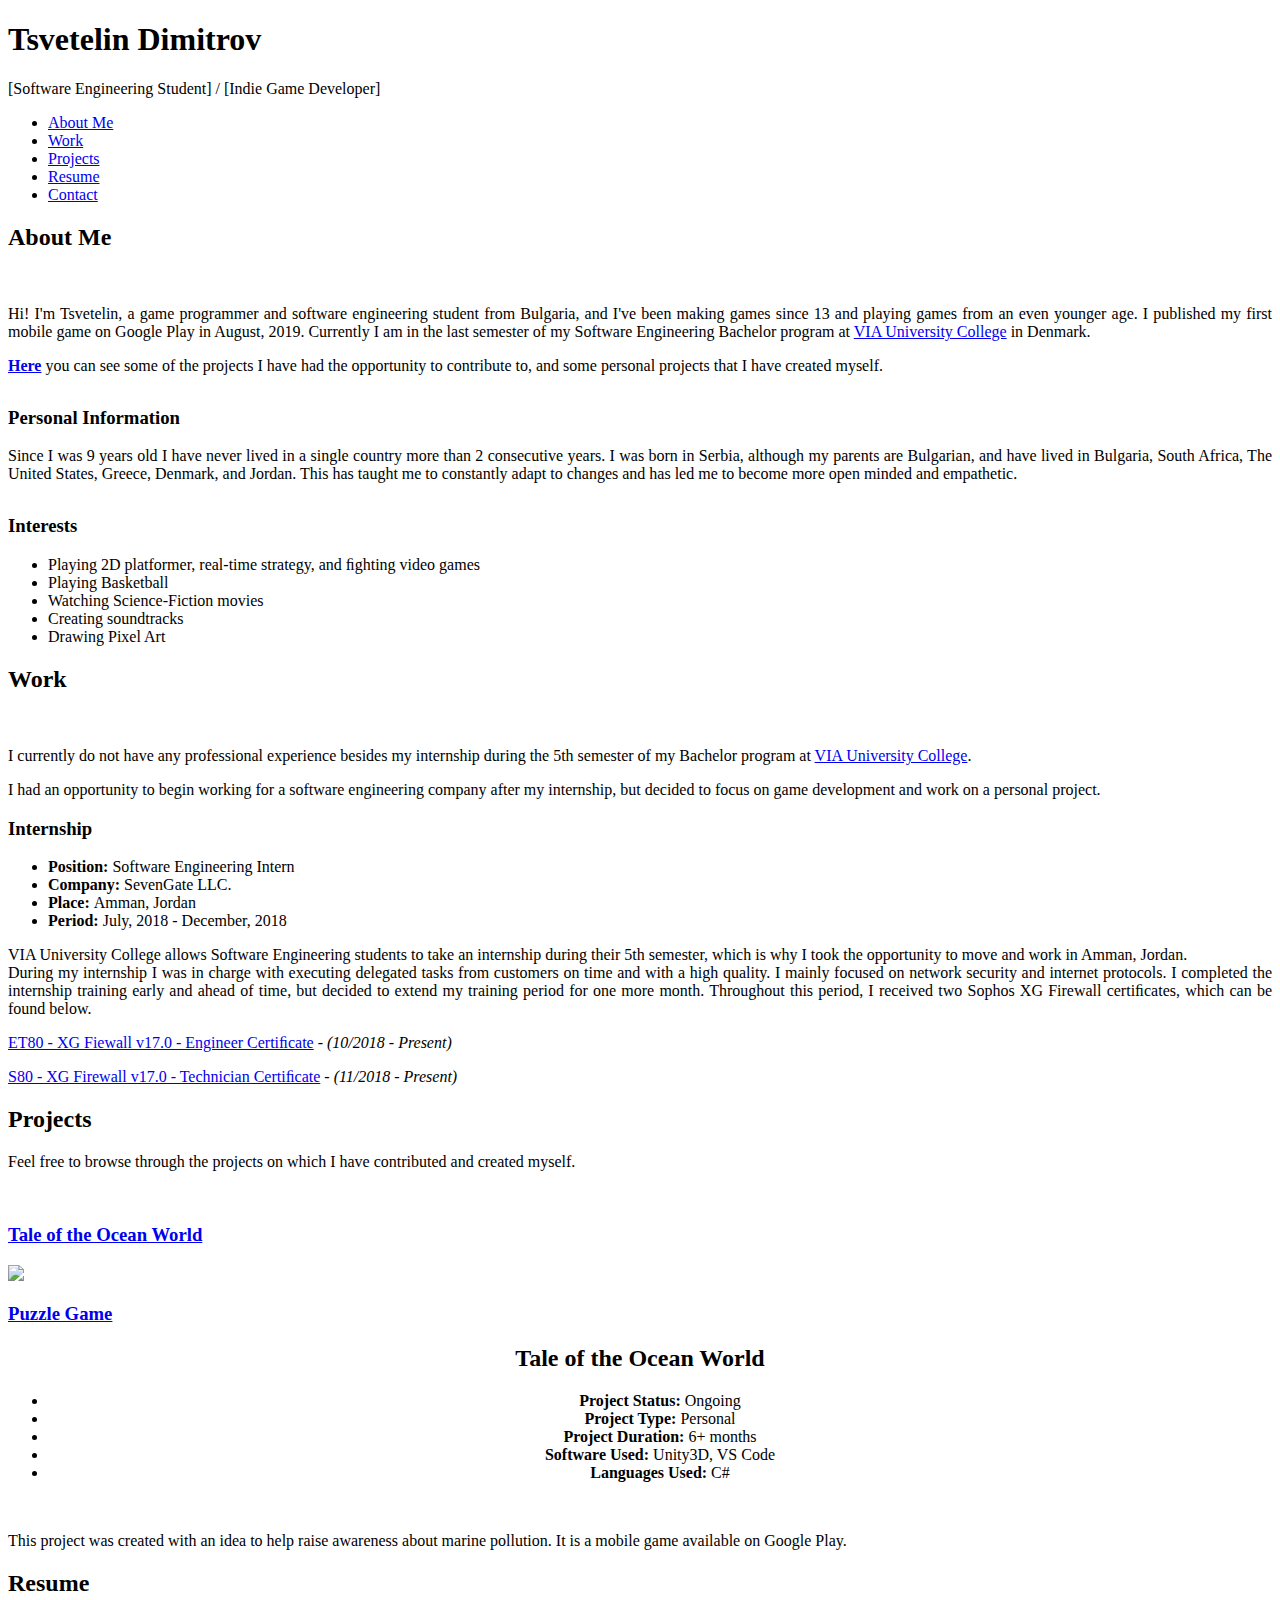
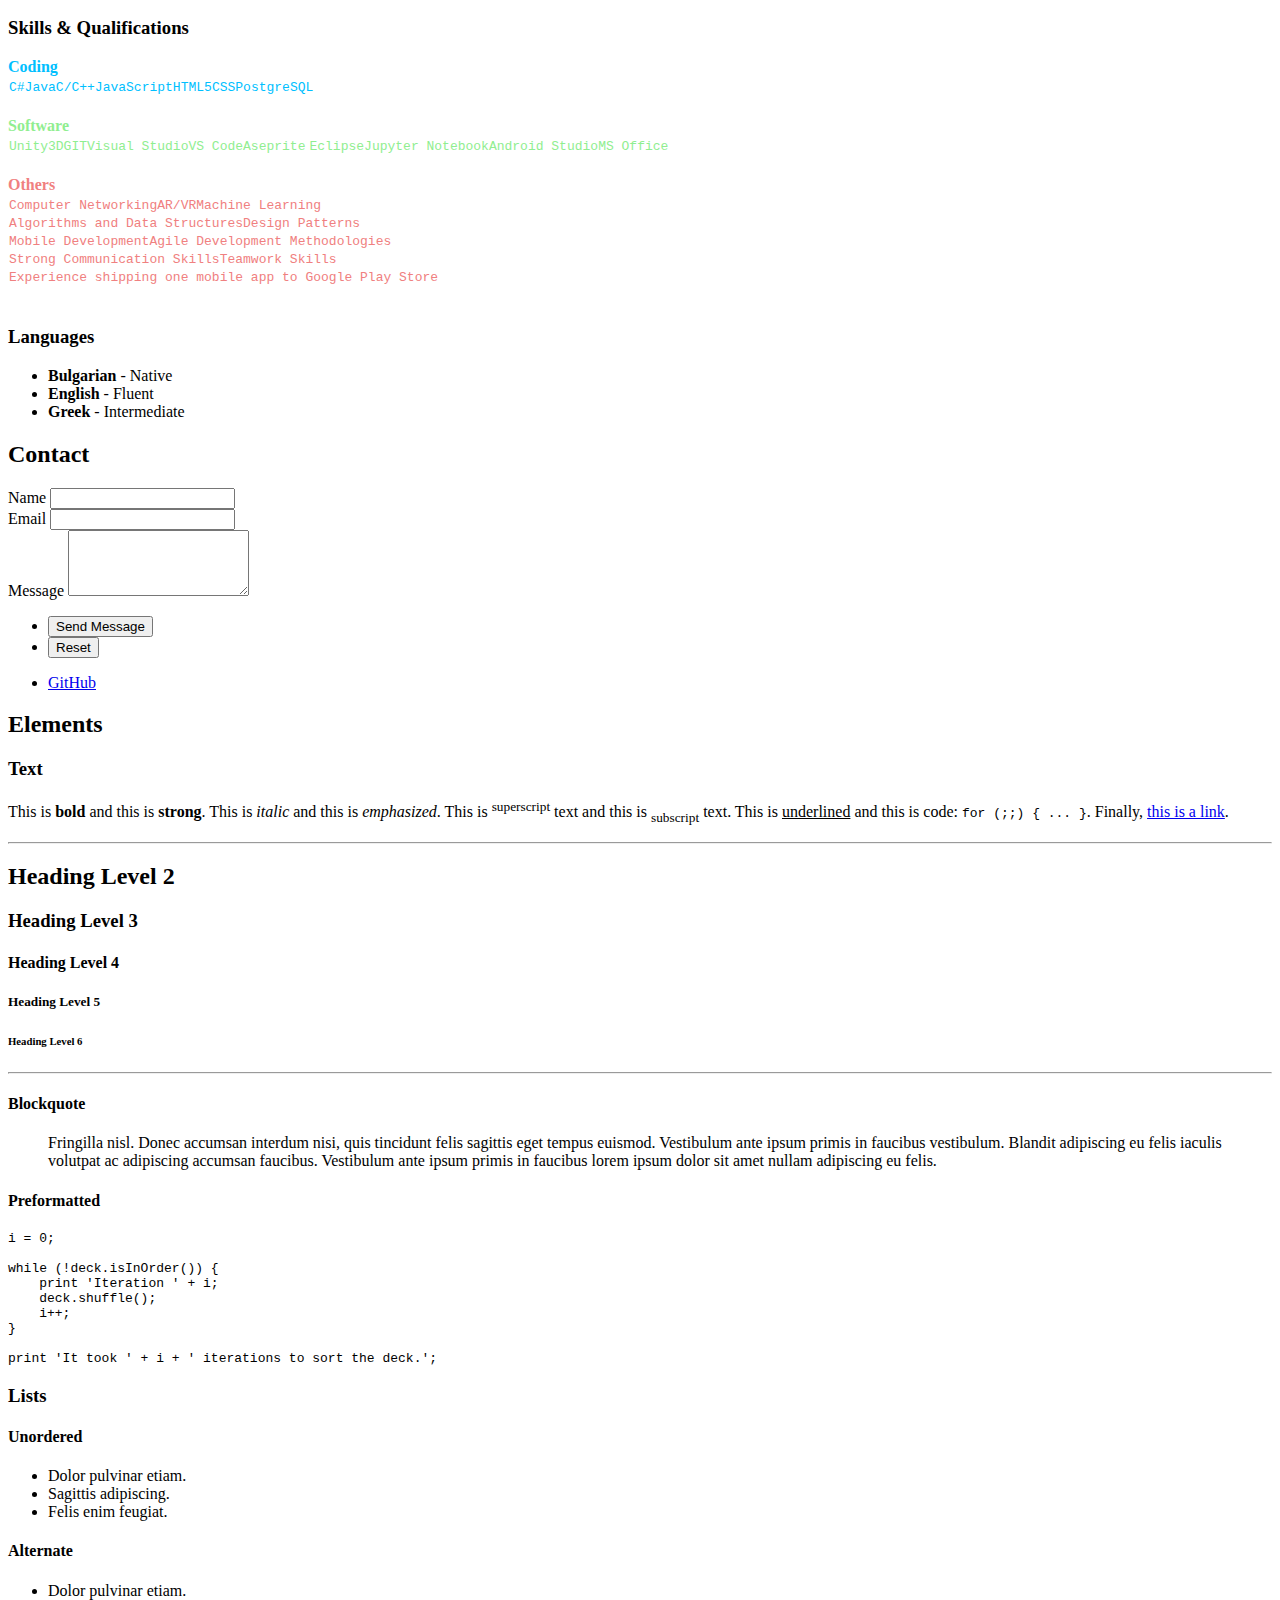
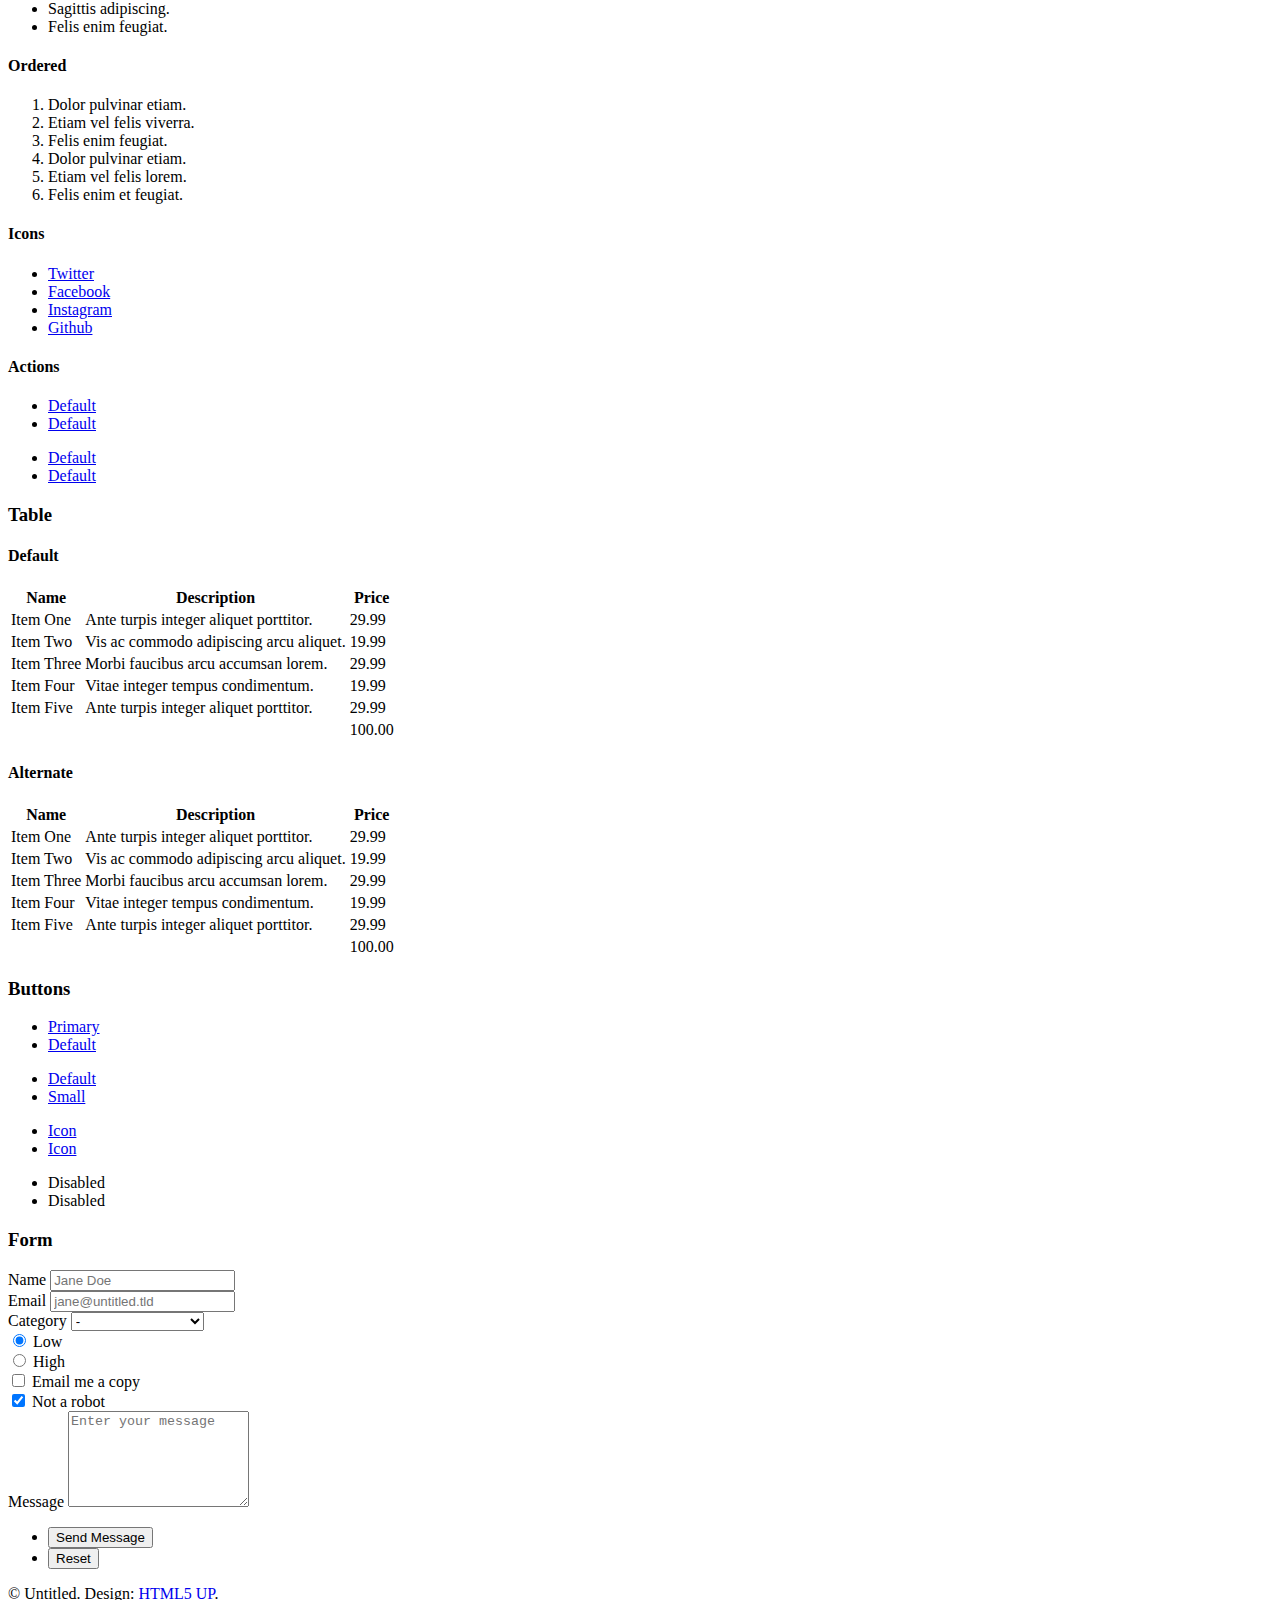
==== index.html @ 358969e4 "Update index.html" ====
<!DOCTYPE HTML>
<!--
	Dimension by HTML5 UP
	html5up.net | @ajlkn
	Free for personal and commercial use under the CCA 3.0 license (html5up.net/license)
-->
<html>
	<head>
		<title>Tsvetelin Dimitrov</title>
		<meta charset="utf-8" />
		<meta name="viewport" content="width=device-width, initial-scale=1, user-scalable=no" />
		<link rel="stylesheet" href="assets/css/main.css" />
		<noscript><link rel="stylesheet" href="assets/css/noscript.css" /></noscript>
	</head>
	<body class="is-preload">

		<!-- Wrapper -->
			<div id="wrapper">

				<!-- Header -->
					<header id="header">
						<div class="">
							<span class="fas fa-dungeon fa-5x"></span>
						</div>
						<div class="content">
							<div class="inner">
								<h1>Tsvetelin Dimitrov</h1>
								<p>[Software Engineering Student] / [Indie Game Developer]</p>
							</div>
						</div>
						<nav>
							<ul>
								<li><a href="#intro">About Me</a></li>
								<li><a href="#work">Work</a></li>
								<li><a href="#projects">Projects</a></li>
								<li><a href="#resume">Resume</a></li>
								<li><a href="#contact">Contact</a></li>
								<!--<li><a href="#elements">Elements</a></li>-->
							</ul>
						</nav>
					</header>

				<!-- Main -->
					<div id="main">

						<!-- Intro -->
							<article id="intro">
								<h2 class="major">About Me</h2>
								<span class="image main"><img src="images/pic01.jpg" alt="" /></span>
								<p style="text-align: justify; margin-bottom:1em">Hi! I'm Tsvetelin, a game programmer and software engineering student from Bulgaria, and I've been making games since 13 and playing games from an even younger age. I published my first mobile game on Google Play in August, 2019. Currently I am in the last semester of my Software Engineering Bachelor program at <a href="https://en.via.dk/">VIA University College</a> in Denmark.</p>
								<p style="text-align: justify; margin-bottom:2em"><a href="#projects"><strong>Here</strong></a> you can see some of the projects I have had the opportunity to contribute to, and some personal projects that I have created myself.</p>
								<h3 class="major" style="margin-bottom: 1em">Personal Information</h3>
								<p style="text-align: justify; margin-bottom:2em">Since I was 9 years old I have never lived in a single country more than 2 consecutive years. I was born in Serbia, although my parents are Bulgarian, and have lived in Bulgaria, South Africa, The United States, Greece, Denmark, and Jordan. This has taught me to constantly adapt to changes and has led me to become more open minded and empathetic.</p>
								<h3 class="major" style="margin-bottom: 1em">Interests</h3>
								<ul>
									<li>Playing 2D platformer, real-time strategy, and ﬁghting video games</li>
									<li>Playing Basketball</li>
									<li>Watching Science-Fiction movies</li>
									<li>Creating soundtracks</li>
									<li>Drawing Pixel Art</li>
								</ul>

							</article>

						<!-- Work -->
							<article id="work">
								<h2 class="major">Work</h2>
								<span class="image main"><img src="images/pic02.jpg" alt="" /></span>
								<p style="text-align: justify">I currently do not have any professional experience besides my internship during the 5th semester of my Bachelor program at <a href="https://en.via.dk/">VIA University College</a>.</p>
								<p style="text-align: justify">I had an opportunity to begin working for a software engineering company after my internship, but decided to focus on game development and work on a personal project.</p>
								<h3>Internship</h3>
								<ul class="alt">
									<li><strong>Position: </strong> Software Engineering Intern</li>
									<li><strong>Company: </strong> SevenGate LLC.</li>
									<li><strong>Place: </strong> Amman, Jordan</li>
									<li><strong>Period: </strong> July, 2018 - December, 2018</li>
								</ul>
								<p style = "text-align: justify"> VIA University College allows Software Engineering students to take an internship during their 5th semester, which is why I took the opportunity to move and work in Amman, Jordan.<br>During my internship I was in charge with executing delegated tasks from customers on time and with a high quality. I mainly focused on network security and internet protocols. I completed the internship training early and ahead of time, but decided to extend my training period for one more month. Throughout this period, I received two Sophos XG Firewall certiﬁcates, which can be found below.</p>
								<p style="text-align: justify"> <a href="https://v6.netexam.com/certs/11017/D59A890594E14B109F3D2A030FA57A1589889.pdf">ET80 - XG Fiewall v17.0 - Engineer Certiﬁcate</a><i> - (10/2018 - Present)</i></p>
								<p style="text-align: justify"> <a href="https://drive.google.com/file/d/1cvJuPb36cIR-VX3oDre6JncPQhT02GP6/view">S80 - XG Firewall v17.0 - Technician Certiﬁcate</a><i> - (11/2018 - Present)</i></p>
							</article>

						<!-- About -->
							<article id="projects">
								<h2 class="major">Projects</h2>
								<p style="text-align: justify">Feel free to browse through the projects on which I have contributed and created myself.</p>
								<span class="image main"><a href="#totow"><img src="images/totow01.png" alt="" /><h3>Tale of the Ocean World</h3></a></span>
								<span class="image main"><a href="#elements"><img src="images/pic03.jpg"/><h3>Puzzle Game</h3></a></span>
							</article>

						<!-- TOTOW -->
						<article id="totow">
							<center><h2 class="major">Tale of the Ocean World</h2></center>
							<ul class="alt">
								<center><li><strong>Project Status:</strong>  Ongoing</li></center>
								<center><li><strong>Project Type:</strong> Personal</li></center>
								<center><li><strong>Project Duration:</strong> 6+ months</li></center>
								<center><li><strong>Software Used:</strong> Unity3D, VS Code</li></center>
								<center><li><strong>Languages Used:</strong> C#</li></center>
							</ul>
							<span class="image main"><img src="images/totow01.png" alt="" /></span>
							<p style="text-align: justify">This project was created with an idea to help raise awareness about marine pollution. It is a mobile game available on Google Play.</p>
						</article>

						<!-- RESUME-->

						<article id="resume">
							<h2 class="major">Resume</h2>
							<h3 class="major">Skills & Qualifications</h3>
							<strong style="color: deepskyblue; padding-bottom: 1em">Coding</strong>
							<div style="border: solid 0.1em #ffffff; border-radius: 0.7em">
								<div style="padding-bottom: 0.2em; color:deepskyblue">
									<code>C#</code><code>Java</code><code>C/C++</code><code>JavaScript</code><code>HTML5</code><code>CSS</code><code>PostgreSQL</code>
								</div>
							</div> <br>

							<strong style="color:lightgreen; padding-bottom: 1em">Software</strong>
							<div style="border: solid 0.1em #ffffff; border-radius: 0.7em">
								<div style="padding-bottom: 0.2em; color:lightgreen">
									<code>Unity3D</code><code>GIT</code><code>Visual Studio</code><code>VS Code</code><code>Aseprite</code> <code>Eclipse</code><code>Jupyter Notebook</code><code>Android Studio</code><code>MS Office</code>
								</div>	
							</div> <br>

							<strong style="color:lightcoral; padding-bottom: 1em">Others</strong>
							<div style="border: solid 0.1em #ffffff; border-radius: 0.7em">
								<div style="padding-bottom: 0.2em; color:lightcoral">
									<code>Computer Networking</code><code>AR/VR</code><code>Machine Learning</code><br><code>Algorithms and Data Structures</code><code>Design Patterns</code><br><code>Mobile Development</code><code>Agile Development Methodologies</code><br><code>Strong Communication Skills</code><code>Teamwork Skills</code><br><code>Experience shipping one mobile app to Google Play Store</code>
								</div>	
							</div> <br>

							<h3 class="major" style="margin-bottom: 1em">Languages</h3>
							<ul>
								<li><strong>Bulgarian </strong> - Native</li>
								<li><strong>English </strong> - Fluent</li>
								<li><strong>Greek </strong> - Intermediate</li>
							</ul>
							
						</article>

						<!-- Contact -->
							<article id="contact">
								<h2 class="major">Contact</h2>
								<form method="post" action="mailto:tsvetelin.dim@gmail.com?subject=Portfolio">
									<div class="fields">
										<div class="field half">
											<label for="name">Name</label>
											<input type="text" name="name" id="name" />
										</div>
										<div class="field half">
											<label for="email">Email</label>
											<input type="text" name="email" id="email" />
										</div>
										<div class="field">
											<label for="message">Message</label>
											<textarea name="message" id="message" rows="4"></textarea>
										</div>
									</div>
									<ul class="actions">
										<li><input type="submit" value="Send Message" class="primary" /></li>
										<li><input type="reset" value="Reset" /></li>
									</ul>
								</form>
								<ul class="icons">
									<li><a href="https://github.com/Ceci-LD" class="icon brands fa-github"><span class="label">GitHub</span></a></li>
								</ul>
							</article>

						<!-- Elements -->
							<article id="elements">
								<h2 class="major">Elements</h2>

								<section>
									<h3 class="major">Text</h3>
									<p>This is <b>bold</b> and this is <strong>strong</strong>. This is <i>italic</i> and this is <em>emphasized</em>.
									This is <sup>superscript</sup> text and this is <sub>subscript</sub> text.
									This is <u>underlined</u> and this is code: <code>for (;;) { ... }</code>. Finally, <a href="#">this is a link</a>.</p>
									<hr />
									<h2>Heading Level 2</h2>
									<h3>Heading Level 3</h3>
									<h4>Heading Level 4</h4>
									<h5>Heading Level 5</h5>
									<h6>Heading Level 6</h6>
									<hr />
									<h4>Blockquote</h4>
									<blockquote>Fringilla nisl. Donec accumsan interdum nisi, quis tincidunt felis sagittis eget tempus euismod. Vestibulum ante ipsum primis in faucibus vestibulum. Blandit adipiscing eu felis iaculis volutpat ac adipiscing accumsan faucibus. Vestibulum ante ipsum primis in faucibus lorem ipsum dolor sit amet nullam adipiscing eu felis.</blockquote>
									<h4>Preformatted</h4>
									<pre><code>i = 0;

while (!deck.isInOrder()) {
    print 'Iteration ' + i;
    deck.shuffle();
    i++;
}

print 'It took ' + i + ' iterations to sort the deck.';</code></pre>
								</section>

								<section>
									<h3 class="major">Lists</h3>

									<h4>Unordered</h4>
									<ul>
										<li>Dolor pulvinar etiam.</li>
										<li>Sagittis adipiscing.</li>
										<li>Felis enim feugiat.</li>
									</ul>

									<h4>Alternate</h4>
									<ul class="alt">
										<li>Dolor pulvinar etiam.</li>
										<li>Sagittis adipiscing.</li>
										<li>Felis enim feugiat.</li>
									</ul>

									<h4>Ordered</h4>
									<ol>
										<li>Dolor pulvinar etiam.</li>
										<li>Etiam vel felis viverra.</li>
										<li>Felis enim feugiat.</li>
										<li>Dolor pulvinar etiam.</li>
										<li>Etiam vel felis lorem.</li>
										<li>Felis enim et feugiat.</li>
									</ol>
									<h4>Icons</h4>
									<ul class="icons">
										<li><a href="#" class="icon brands fa-twitter"><span class="label">Twitter</span></a></li>
										<li><a href="#" class="icon brands fa-facebook-f"><span class="label">Facebook</span></a></li>
										<li><a href="#" class="icon brands fa-instagram"><span class="label">Instagram</span></a></li>
										<li><a href="#" class="icon brands fa-github"><span class="label">Github</span></a></li>
									</ul>

									<h4>Actions</h4>
									<ul class="actions">
										<li><a href="#" class="button primary">Default</a></li>
										<li><a href="#" class="button">Default</a></li>
									</ul>
									<ul class="actions stacked">
										<li><a href="#" class="button primary">Default</a></li>
										<li><a href="#" class="button">Default</a></li>
									</ul>
								</section>

								<section>
									<h3 class="major">Table</h3>
									<h4>Default</h4>
									<div class="table-wrapper">
										<table>
											<thead>
												<tr>
													<th>Name</th>
													<th>Description</th>
													<th>Price</th>
												</tr>
											</thead>
											<tbody>
												<tr>
													<td>Item One</td>
													<td>Ante turpis integer aliquet porttitor.</td>
													<td>29.99</td>
												</tr>
												<tr>
													<td>Item Two</td>
													<td>Vis ac commodo adipiscing arcu aliquet.</td>
													<td>19.99</td>
												</tr>
												<tr>
													<td>Item Three</td>
													<td> Morbi faucibus arcu accumsan lorem.</td>
													<td>29.99</td>
												</tr>
												<tr>
													<td>Item Four</td>
													<td>Vitae integer tempus condimentum.</td>
													<td>19.99</td>
												</tr>
												<tr>
													<td>Item Five</td>
													<td>Ante turpis integer aliquet porttitor.</td>
													<td>29.99</td>
												</tr>
											</tbody>
											<tfoot>
												<tr>
													<td colspan="2"></td>
													<td>100.00</td>
												</tr>
											</tfoot>
										</table>
									</div>

									<h4>Alternate</h4>
									<div class="table-wrapper">
										<table class="alt">
											<thead>
												<tr>
													<th>Name</th>
													<th>Description</th>
													<th>Price</th>
												</tr>
											</thead>
											<tbody>
												<tr>
													<td>Item One</td>
													<td>Ante turpis integer aliquet porttitor.</td>
													<td>29.99</td>
												</tr>
												<tr>
													<td>Item Two</td>
													<td>Vis ac commodo adipiscing arcu aliquet.</td>
													<td>19.99</td>
												</tr>
												<tr>
													<td>Item Three</td>
													<td> Morbi faucibus arcu accumsan lorem.</td>
													<td>29.99</td>
												</tr>
												<tr>
													<td>Item Four</td>
													<td>Vitae integer tempus condimentum.</td>
													<td>19.99</td>
												</tr>
												<tr>
													<td>Item Five</td>
													<td>Ante turpis integer aliquet porttitor.</td>
													<td>29.99</td>
												</tr>
											</tbody>
											<tfoot>
												<tr>
													<td colspan="2"></td>
													<td>100.00</td>
												</tr>
											</tfoot>
										</table>
									</div>
								</section>

								<section>
									<h3 class="major">Buttons</h3>
									<ul class="actions">
										<li><a href="#" class="button primary">Primary</a></li>
										<li><a href="#" class="button">Default</a></li>
									</ul>
									<ul class="actions">
										<li><a href="#" class="button">Default</a></li>
										<li><a href="#" class="button small">Small</a></li>
									</ul>
									<ul class="actions">
										<li><a href="#" class="button primary icon solid fa-download">Icon</a></li>
										<li><a href="#" class="button icon solid fa-download">Icon</a></li>
									</ul>
									<ul class="actions">
										<li><span class="button primary disabled">Disabled</span></li>
										<li><span class="button disabled">Disabled</span></li>
									</ul>
								</section>

								<section>
									<h3 class="major">Form</h3>
									<form method="post" action="#">
										<div class="fields">
											<div class="field half">
												<label for="demo-name">Name</label>
												<input type="text" name="demo-name" id="demo-name" value="" placeholder="Jane Doe" />
											</div>
											<div class="field half">
												<label for="demo-email">Email</label>
												<input type="email" name="demo-email" id="demo-email" value="" placeholder="jane@untitled.tld" />
											</div>
											<div class="field">
												<label for="demo-category">Category</label>
												<select name="demo-category" id="demo-category">
													<option value="">-</option>
													<option value="1">Manufacturing</option>
													<option value="1">Shipping</option>
													<option value="1">Administration</option>
													<option value="1">Human Resources</option>
												</select>
											</div>
											<div class="field half">
												<input type="radio" id="demo-priority-low" name="demo-priority" checked>
												<label for="demo-priority-low">Low</label>
											</div>
											<div class="field half">
												<input type="radio" id="demo-priority-high" name="demo-priority">
												<label for="demo-priority-high">High</label>
											</div>
											<div class="field half">
												<input type="checkbox" id="demo-copy" name="demo-copy">
												<label for="demo-copy">Email me a copy</label>
											</div>
											<div class="field half">
												<input type="checkbox" id="demo-human" name="demo-human" checked>
												<label for="demo-human">Not a robot</label>
											</div>
											<div class="field">
												<label for="demo-message">Message</label>
												<textarea name="demo-message" id="demo-message" placeholder="Enter your message" rows="6"></textarea>
											</div>
										</div>
										<ul class="actions">
											<li><input type="submit" value="Send Message" class="primary" /></li>
											<li><input type="reset" value="Reset" /></li>
										</ul>
									</form>
								</section>

							</article>

					</div>

				<!-- Footer -->
					<footer id="footer">
						<p class="copyright">&copy; Untitled. Design: <a href="https://html5up.net">HTML5 UP</a>.</p>
					</footer>

			</div>

		<!-- BG -->
			<div id="bg"></div>

		<!-- Scripts -->
			<script src="assets/js/jquery.min.js"></script>
			<script src="assets/js/browser.min.js"></script>
			<script src="assets/js/breakpoints.min.js"></script>
			<script src="assets/js/util.js"></script>
			<script src="assets/js/main.js"></script>

	</body>
</html>
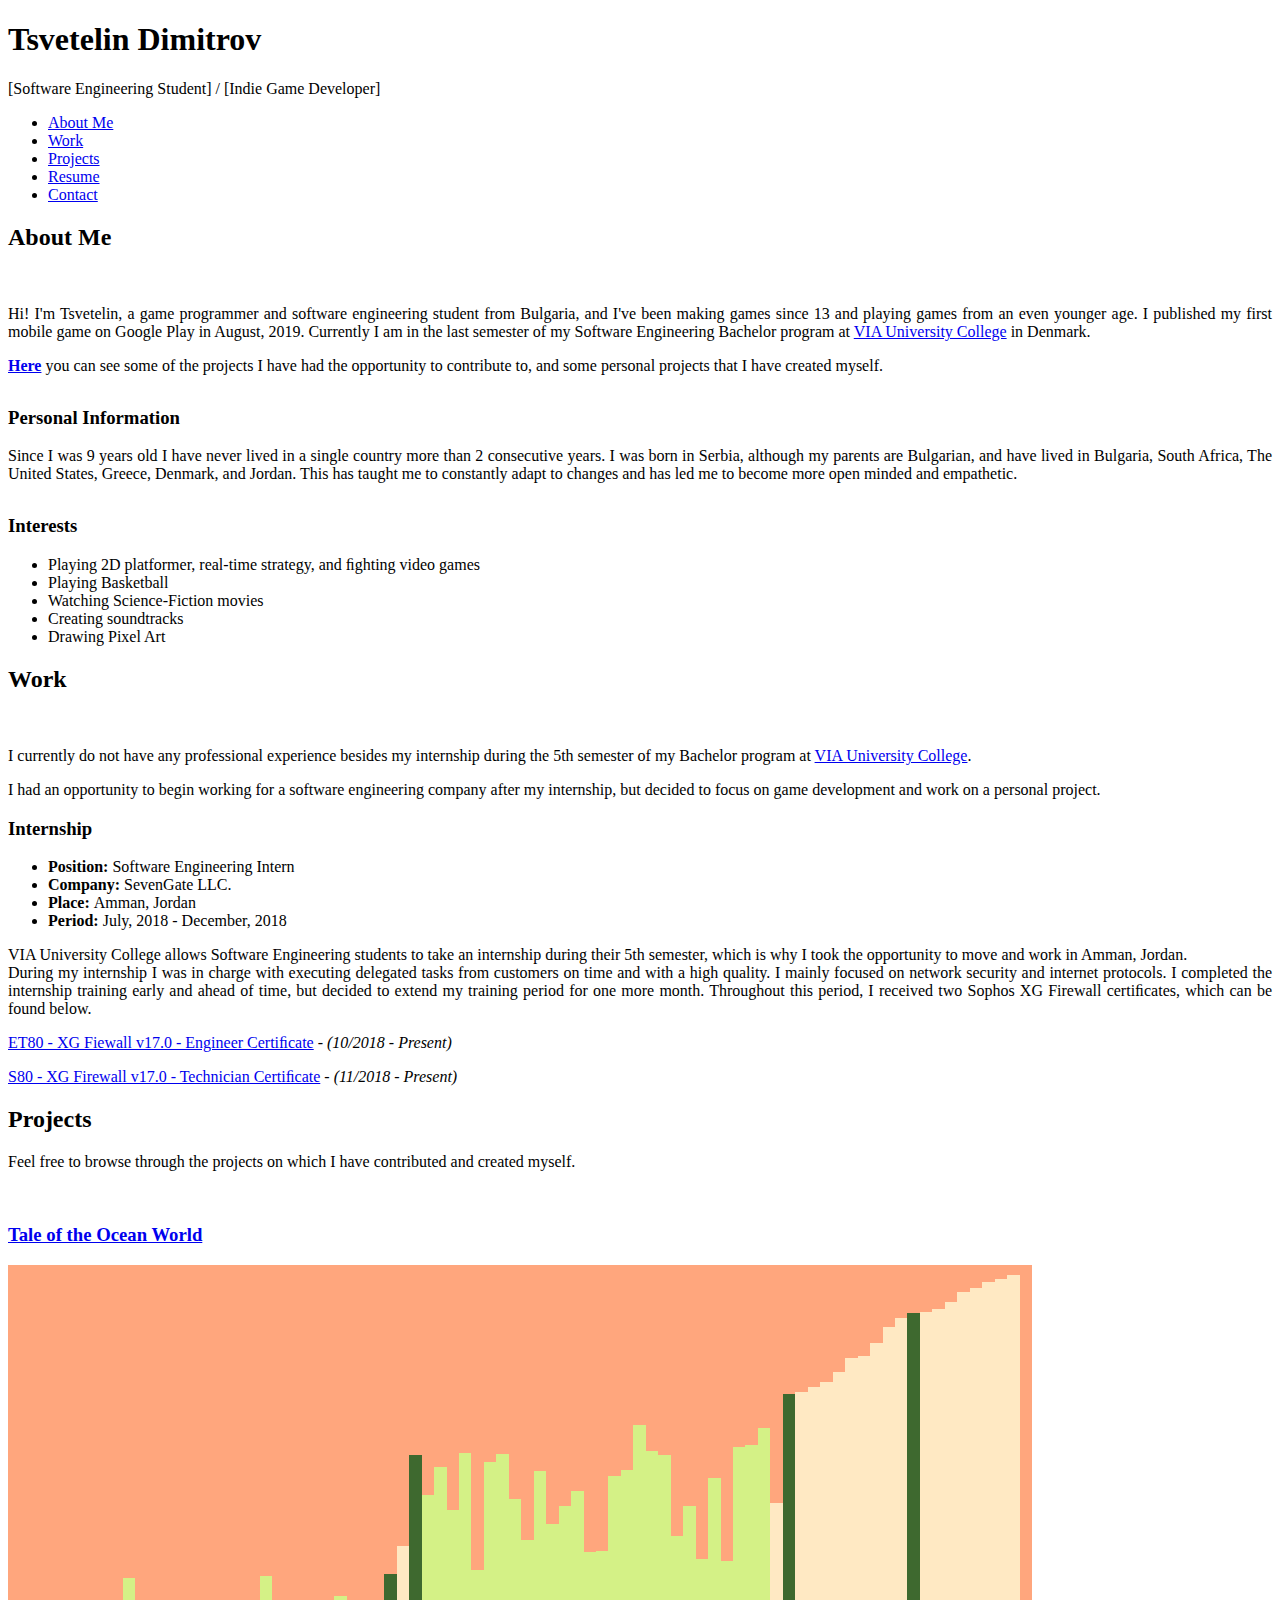
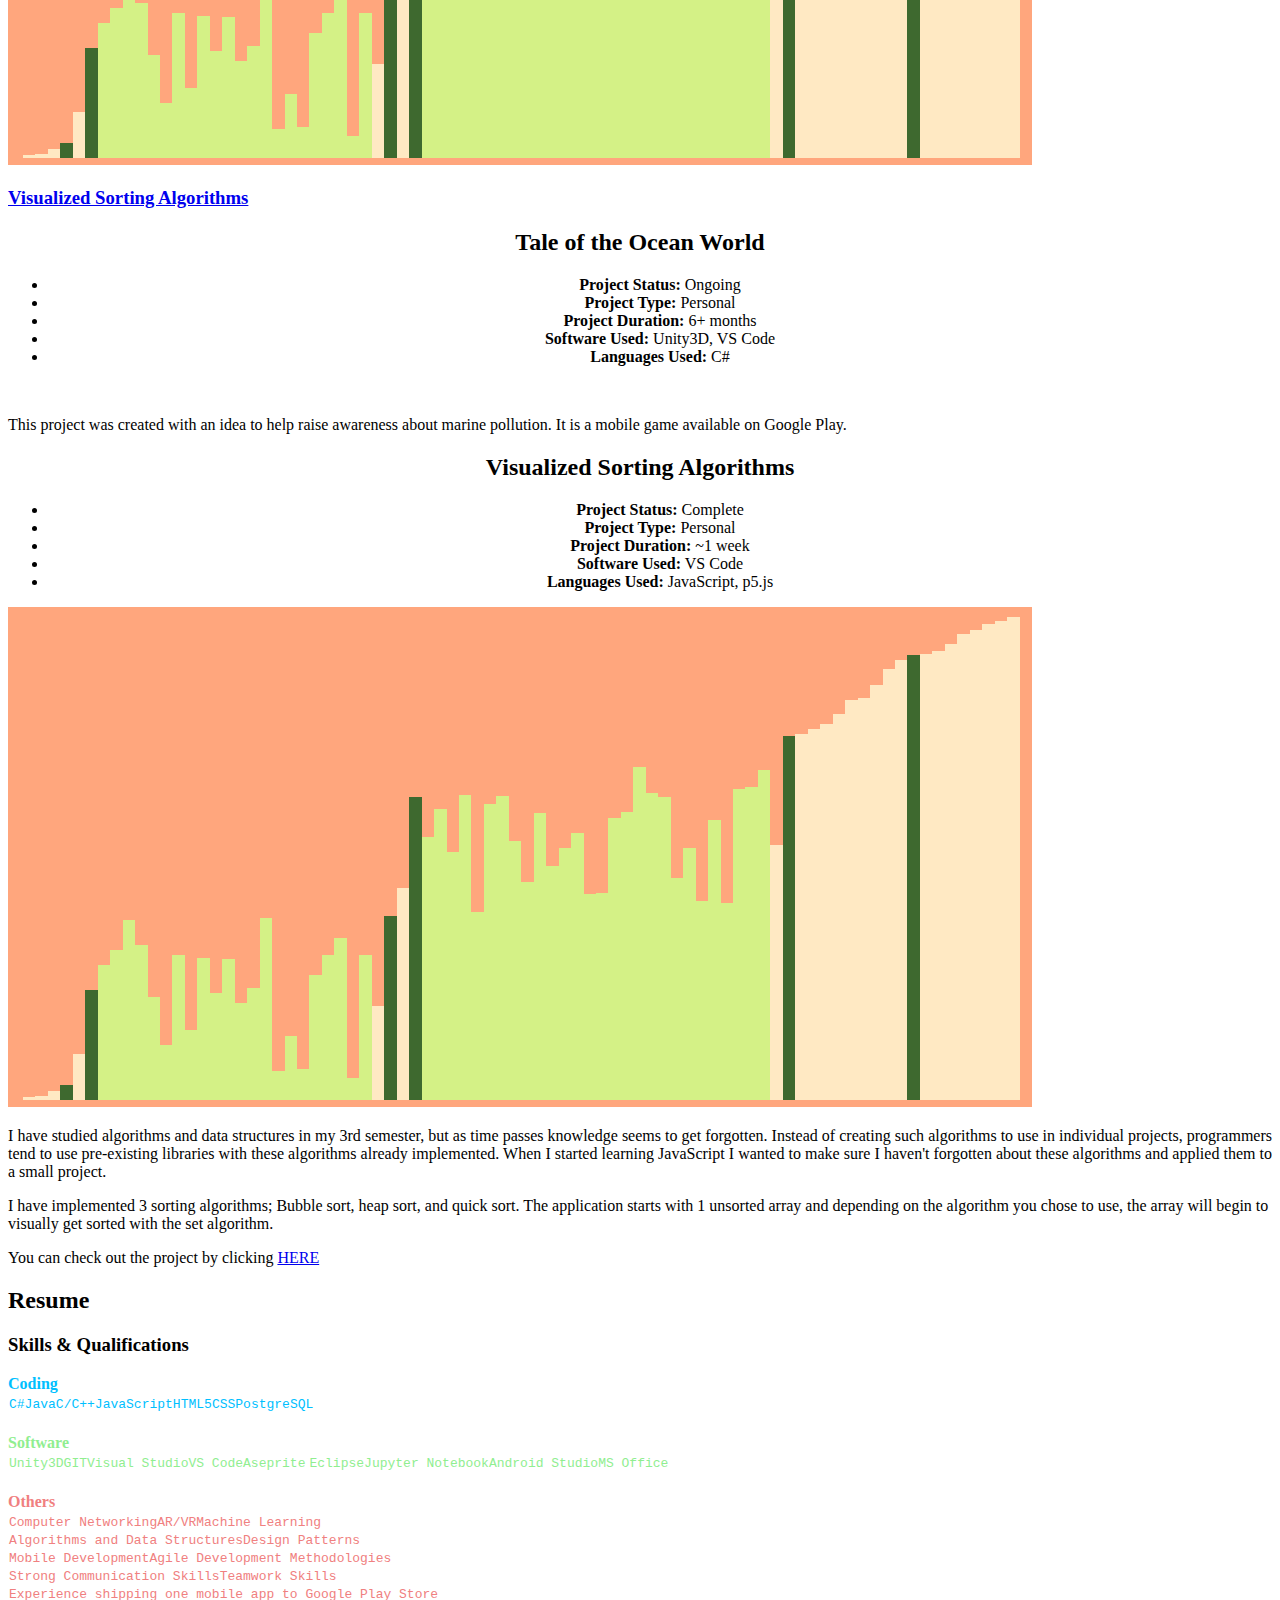
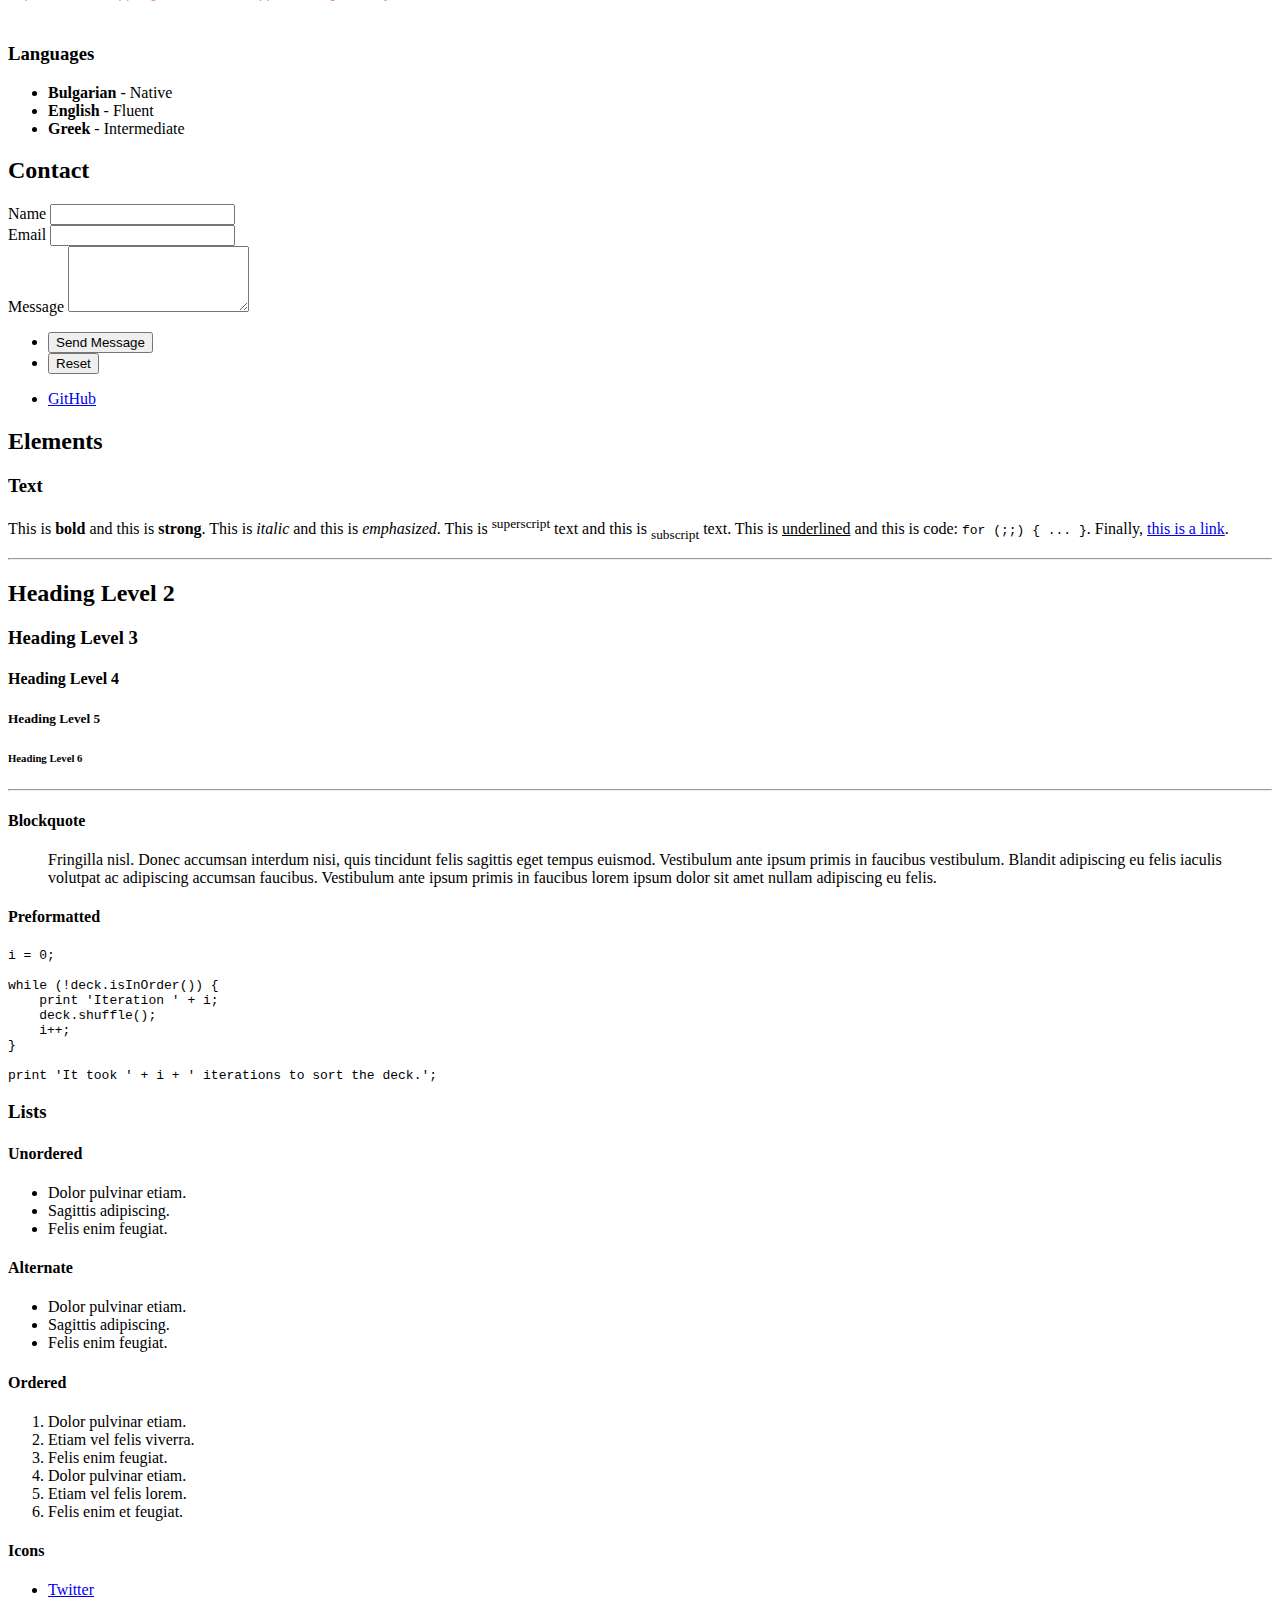
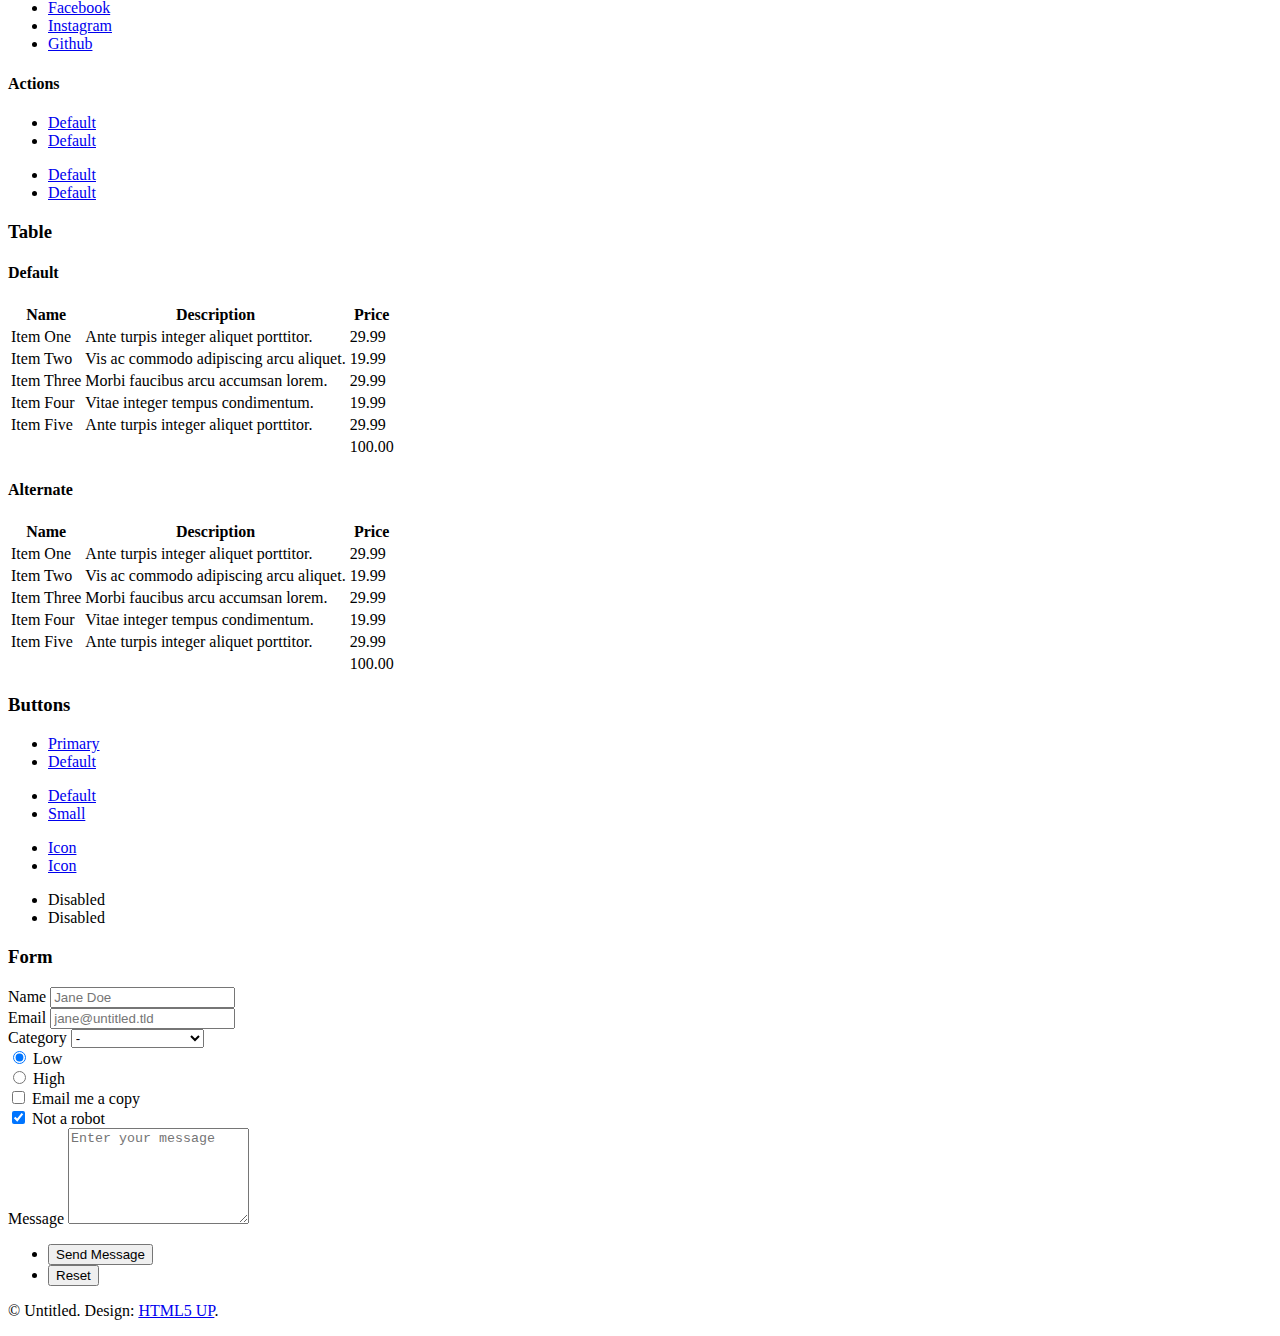
==== commit 2f6e03ba: "Added Sorting Algorithms Project" ====
--- a/index.html
+++ b/index.html
@@ -85,7 +85,7 @@
 								<h2 class="major">Projects</h2>
 								<p style="text-align: justify">Feel free to browse through the projects on which I have contributed and created myself.</p>
 								<span class="image main"><a href="#totow"><img src="images/totow01.png" alt="" /><h3>Tale of the Ocean World</h3></a></span>
-								<span class="image main"><a href="#elements"><img src="images/pic03.jpg"/><h3>Puzzle Game</h3></a></span>
+								<span class="image main"><a href="#sortingAlgorithms"><img src="images/sortingAlgorithms.png"/><h3>Visualized Sorting Algorithms</h3></a></span>
 							</article>
 
 						<!-- TOTOW -->
@@ -100,6 +100,22 @@
 							</ul>
 							<span class="image main"><img src="images/totow01.png" alt="" /></span>
 							<p style="text-align: justify">This project was created with an idea to help raise awareness about marine pollution. It is a mobile game available on Google Play.</p>
+						</article>
+
+						<!-- SORTING ALGORITHMS -->
+						<article id="sortingAlgorithms">
+							<center><h2 class="major">Visualized Sorting Algorithms</h2></center>
+							<ul class="alt">
+								<center><li><strong>Project Status:</strong>  Complete</li></center>
+								<center><li><strong>Project Type:</strong> Personal</li></center>
+								<center><li><strong>Project Duration:</strong> ~1 week</li></center>
+								<center><li><strong>Software Used:</strong> VS Code</li></center>
+								<center><li><strong>Languages Used:</strong> JavaScript, p5.js</li></center>
+							</ul>
+							<span class="image main"><img src="images/sortingAlgorithms.png" alt="" /></span>
+							<p style="text-align: justify">I have studied algorithms and data structures in my 3rd semester, but as time passes knowledge seems to get forgotten. Instead of creating such algorithms to use in individual projects, programmers tend to use pre-existing libraries with these algorithms already implemented. When I started learning JavaScript I wanted to make sure I haven't forgotten about these algorithms and applied them to a small project. </p>
+							<p>I have implemented 3 sorting algorithms; Bubble sort, heap sort, and quick sort. The application starts with 1 unsorted array and depending on the algorithm you chose to use, the array will begin to visually get sorted with the set algorithm.</p>
+							<p>You can check out the project by clicking <a href="sortingAlgorithms/SortingAlgorithms_index.html">HERE</a></p>
 						</article>
 
 						<!-- RESUME-->
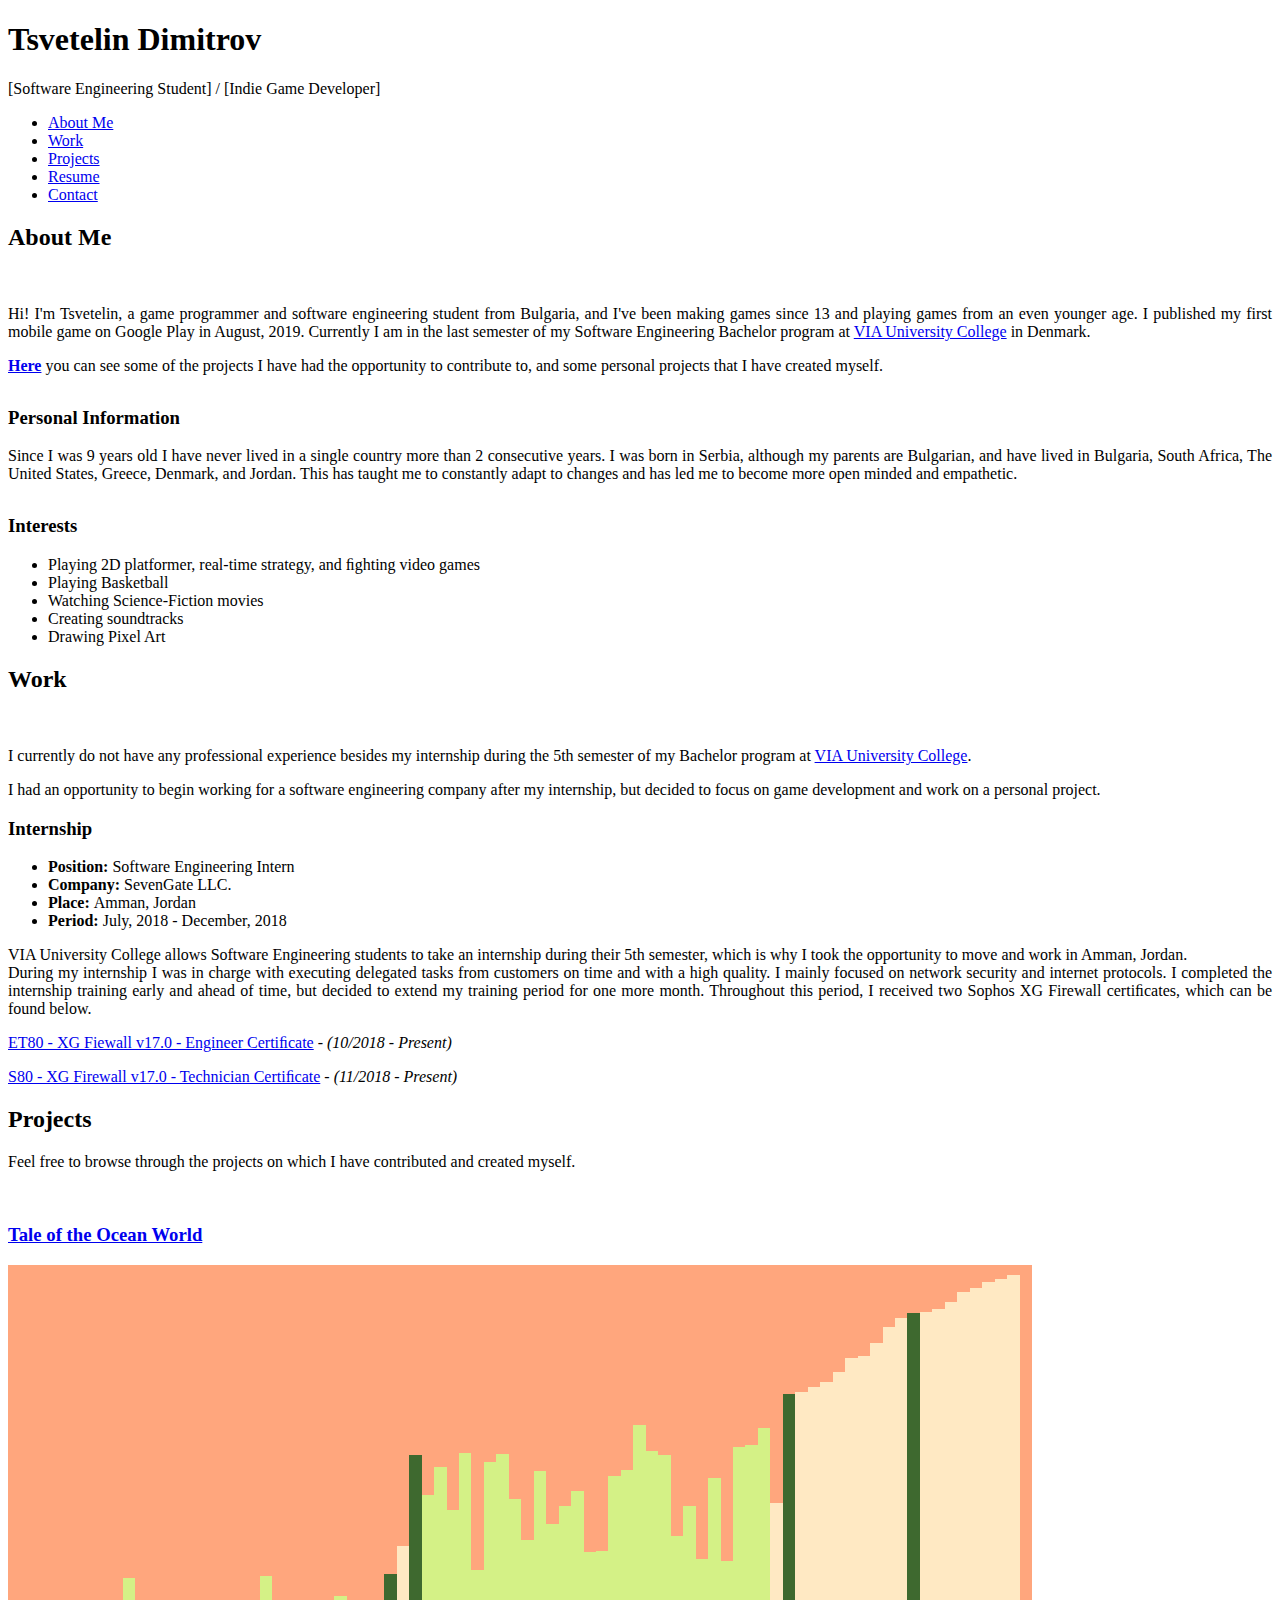
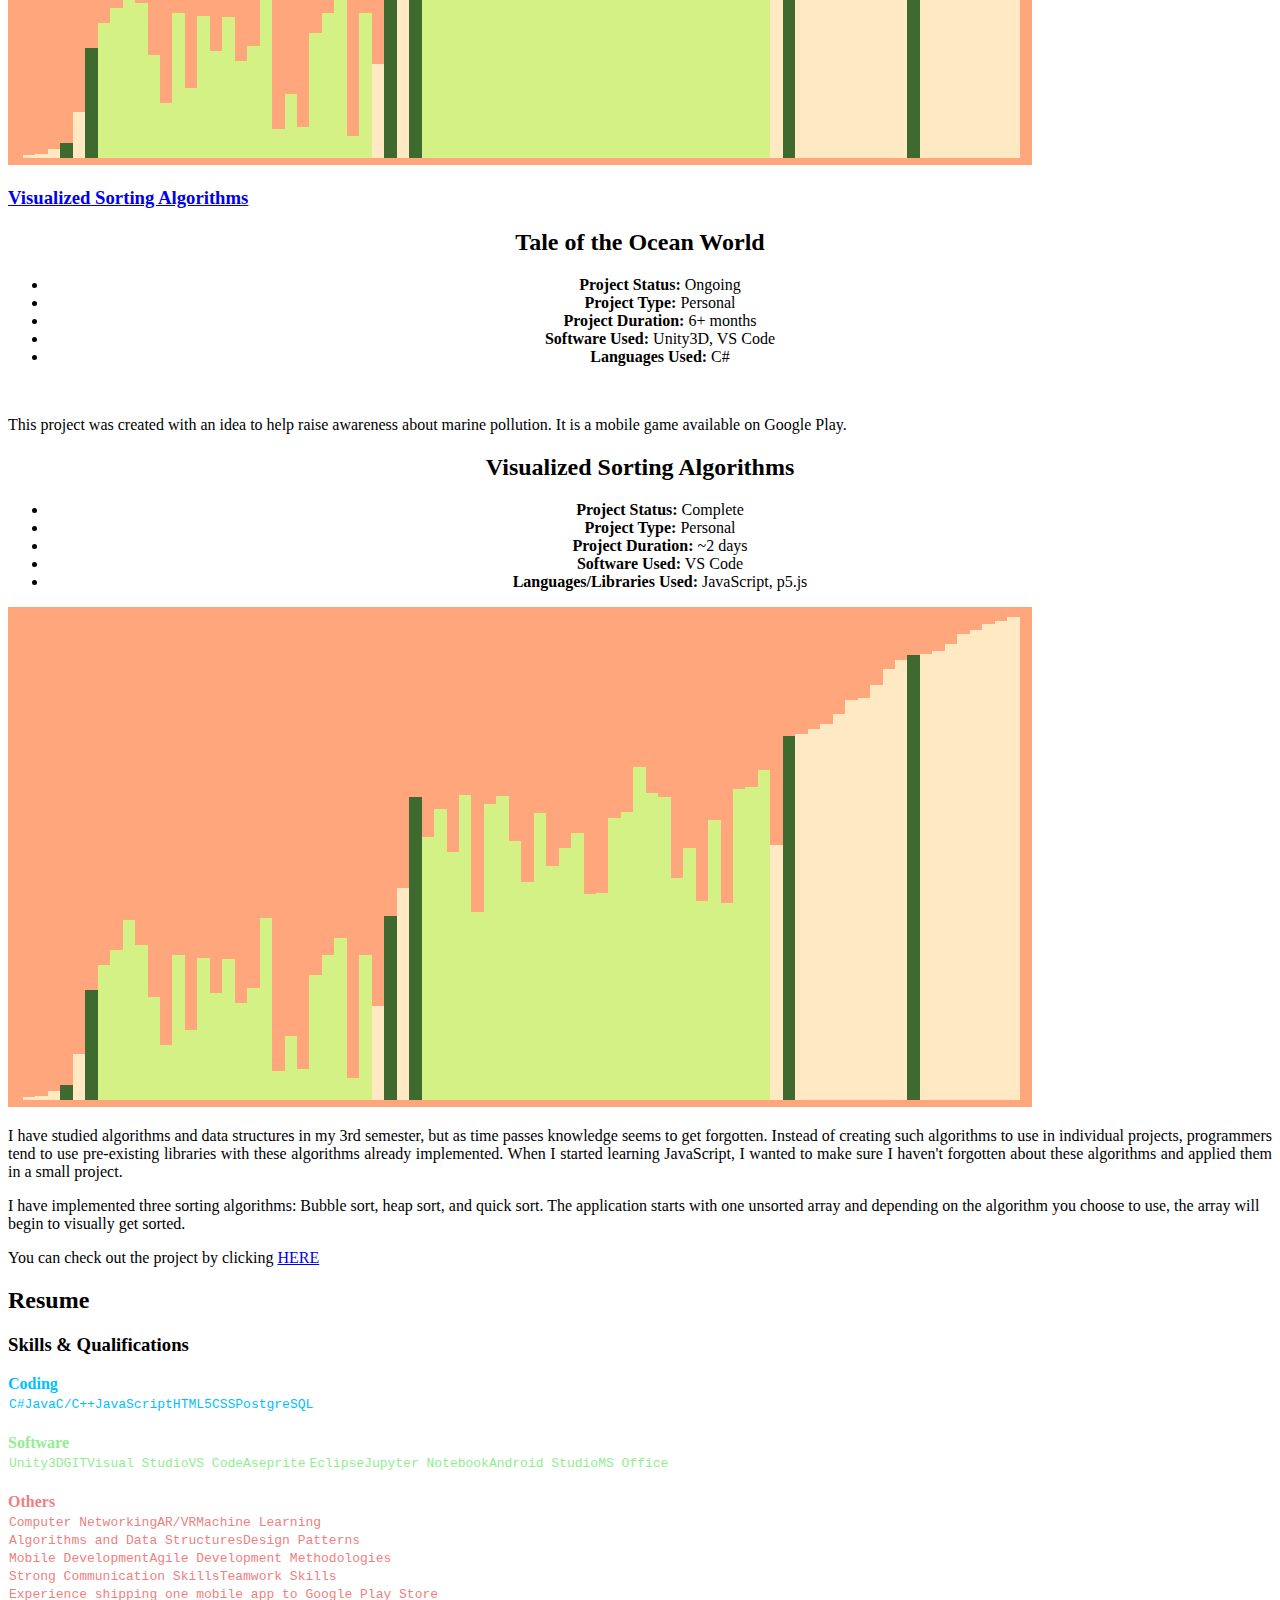
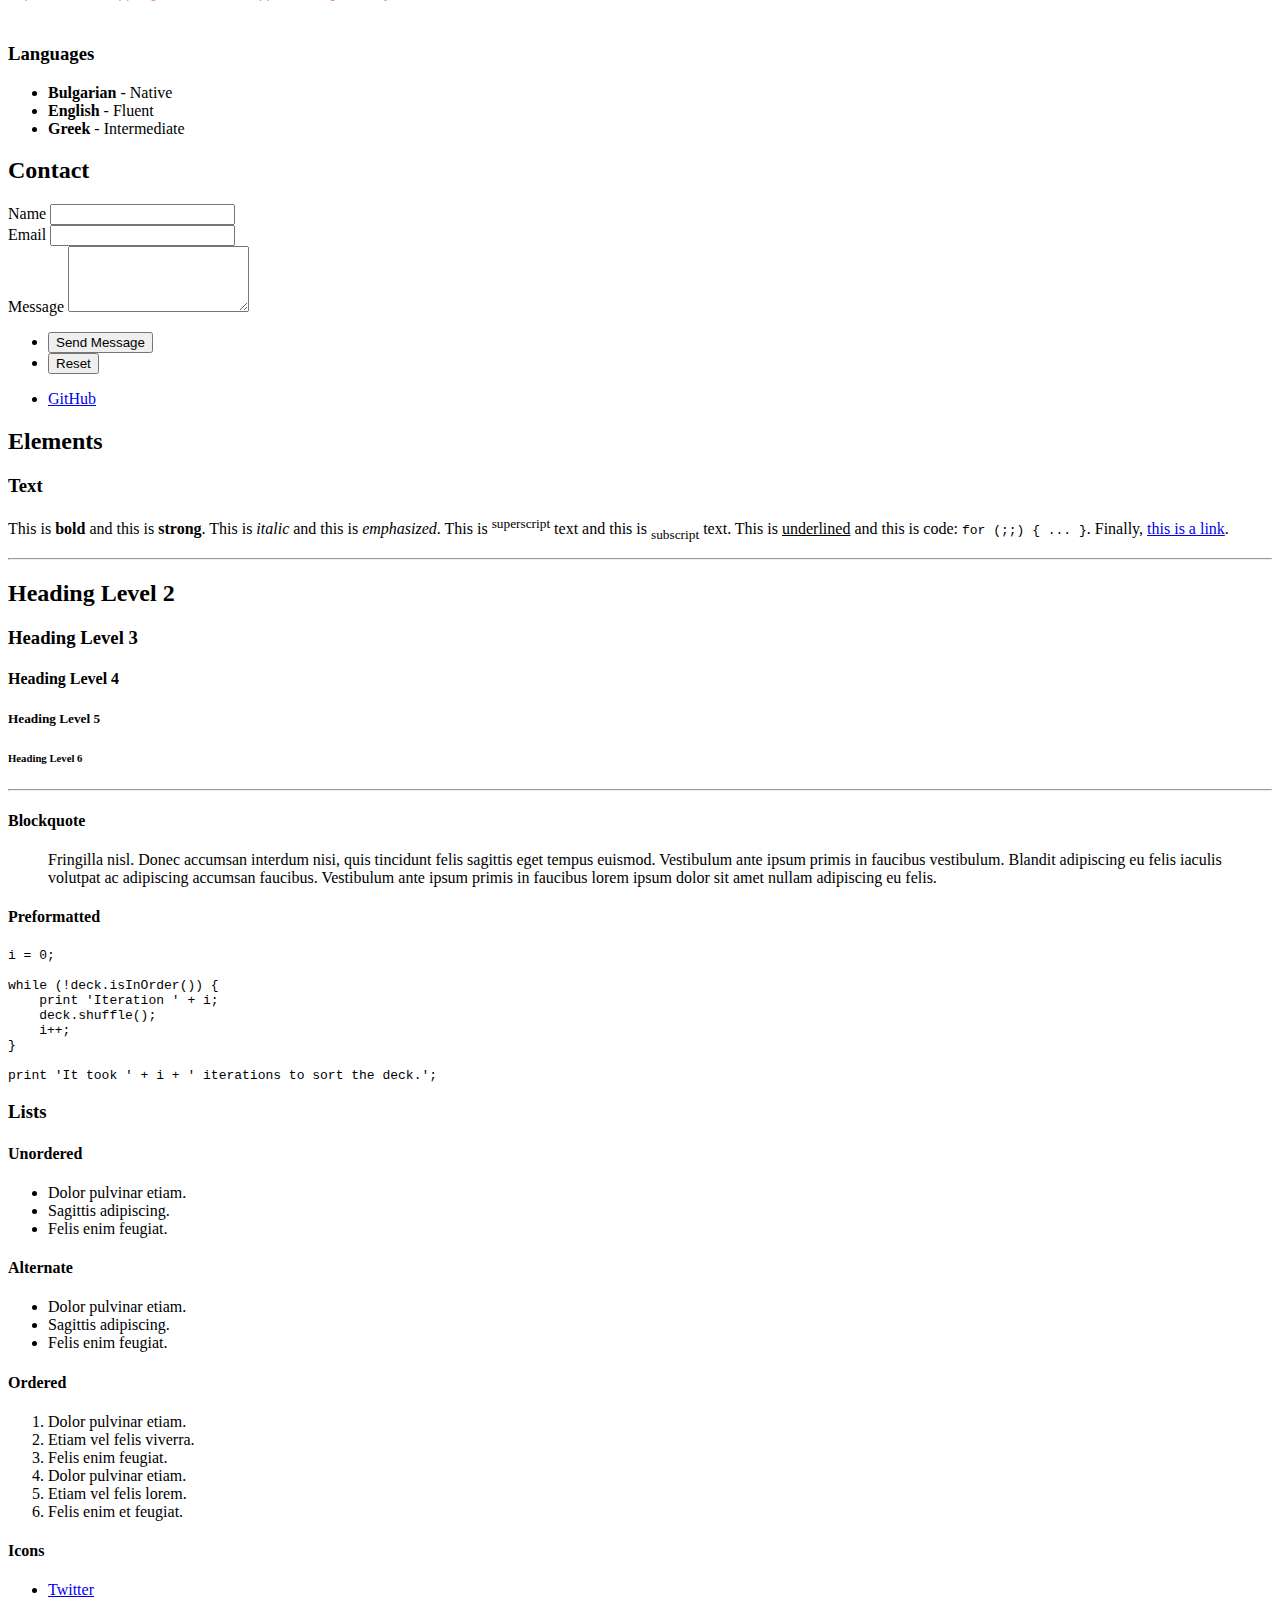
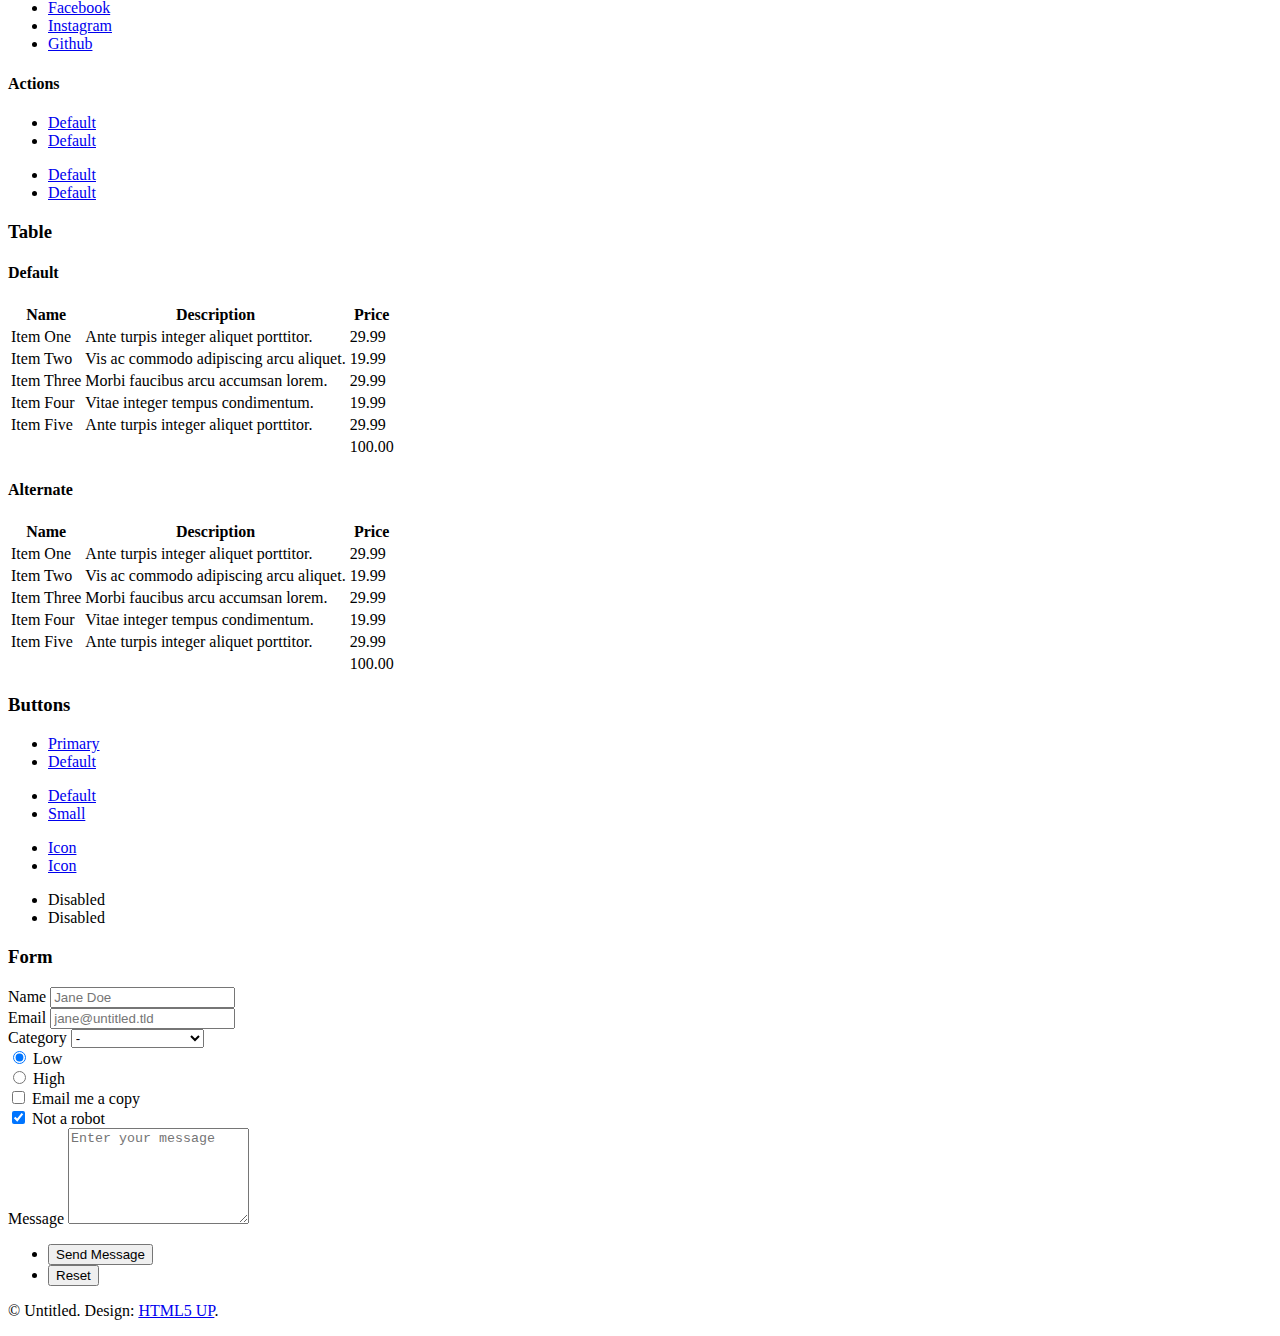
==== commit 27c60223: "test" ====
--- a/index.html
+++ b/index.html
@@ -1,4 +1,4 @@
-<!DOCTYPE HTML>
+<!DOCTYPE HTML> 
 <!--
 	Dimension by HTML5 UP
 	html5up.net | @ajlkn
@@ -108,13 +108,13 @@
 							<ul class="alt">
 								<center><li><strong>Project Status:</strong>  Complete</li></center>
 								<center><li><strong>Project Type:</strong> Personal</li></center>
-								<center><li><strong>Project Duration:</strong> ~1 week</li></center>
+								<center><li><strong>Project Duration:</strong> ~2 days</li></center>
 								<center><li><strong>Software Used:</strong> VS Code</li></center>
-								<center><li><strong>Languages Used:</strong> JavaScript, p5.js</li></center>
+								<center><li><strong>Languages/Libraries Used:</strong> JavaScript, p5.js</li></center>
 							</ul>
 							<span class="image main"><img src="images/sortingAlgorithms.png" alt="" /></span>
-							<p style="text-align: justify">I have studied algorithms and data structures in my 3rd semester, but as time passes knowledge seems to get forgotten. Instead of creating such algorithms to use in individual projects, programmers tend to use pre-existing libraries with these algorithms already implemented. When I started learning JavaScript I wanted to make sure I haven't forgotten about these algorithms and applied them to a small project. </p>
-							<p>I have implemented 3 sorting algorithms; Bubble sort, heap sort, and quick sort. The application starts with 1 unsorted array and depending on the algorithm you chose to use, the array will begin to visually get sorted with the set algorithm.</p>
+							<p style="text-align: justify">I have studied algorithms and data structures in my 3rd semester, but as time passes knowledge seems to get forgotten. Instead of creating such algorithms to use in individual projects, programmers tend to use pre-existing libraries with these algorithms already implemented. When I started learning JavaScript, I wanted to make sure I haven't forgotten about these algorithms and applied them in a small project. </p>
+							<p>I have implemented three sorting algorithms: Bubble sort, heap sort, and quick sort. The application starts with one unsorted array and depending on the algorithm you choose to use, the array will begin to visually get sorted.</p>
 							<p>You can check out the project by clicking <a href="sortingAlgorithms/SortingAlgorithms_index.html">HERE</a></p>
 						</article>
 
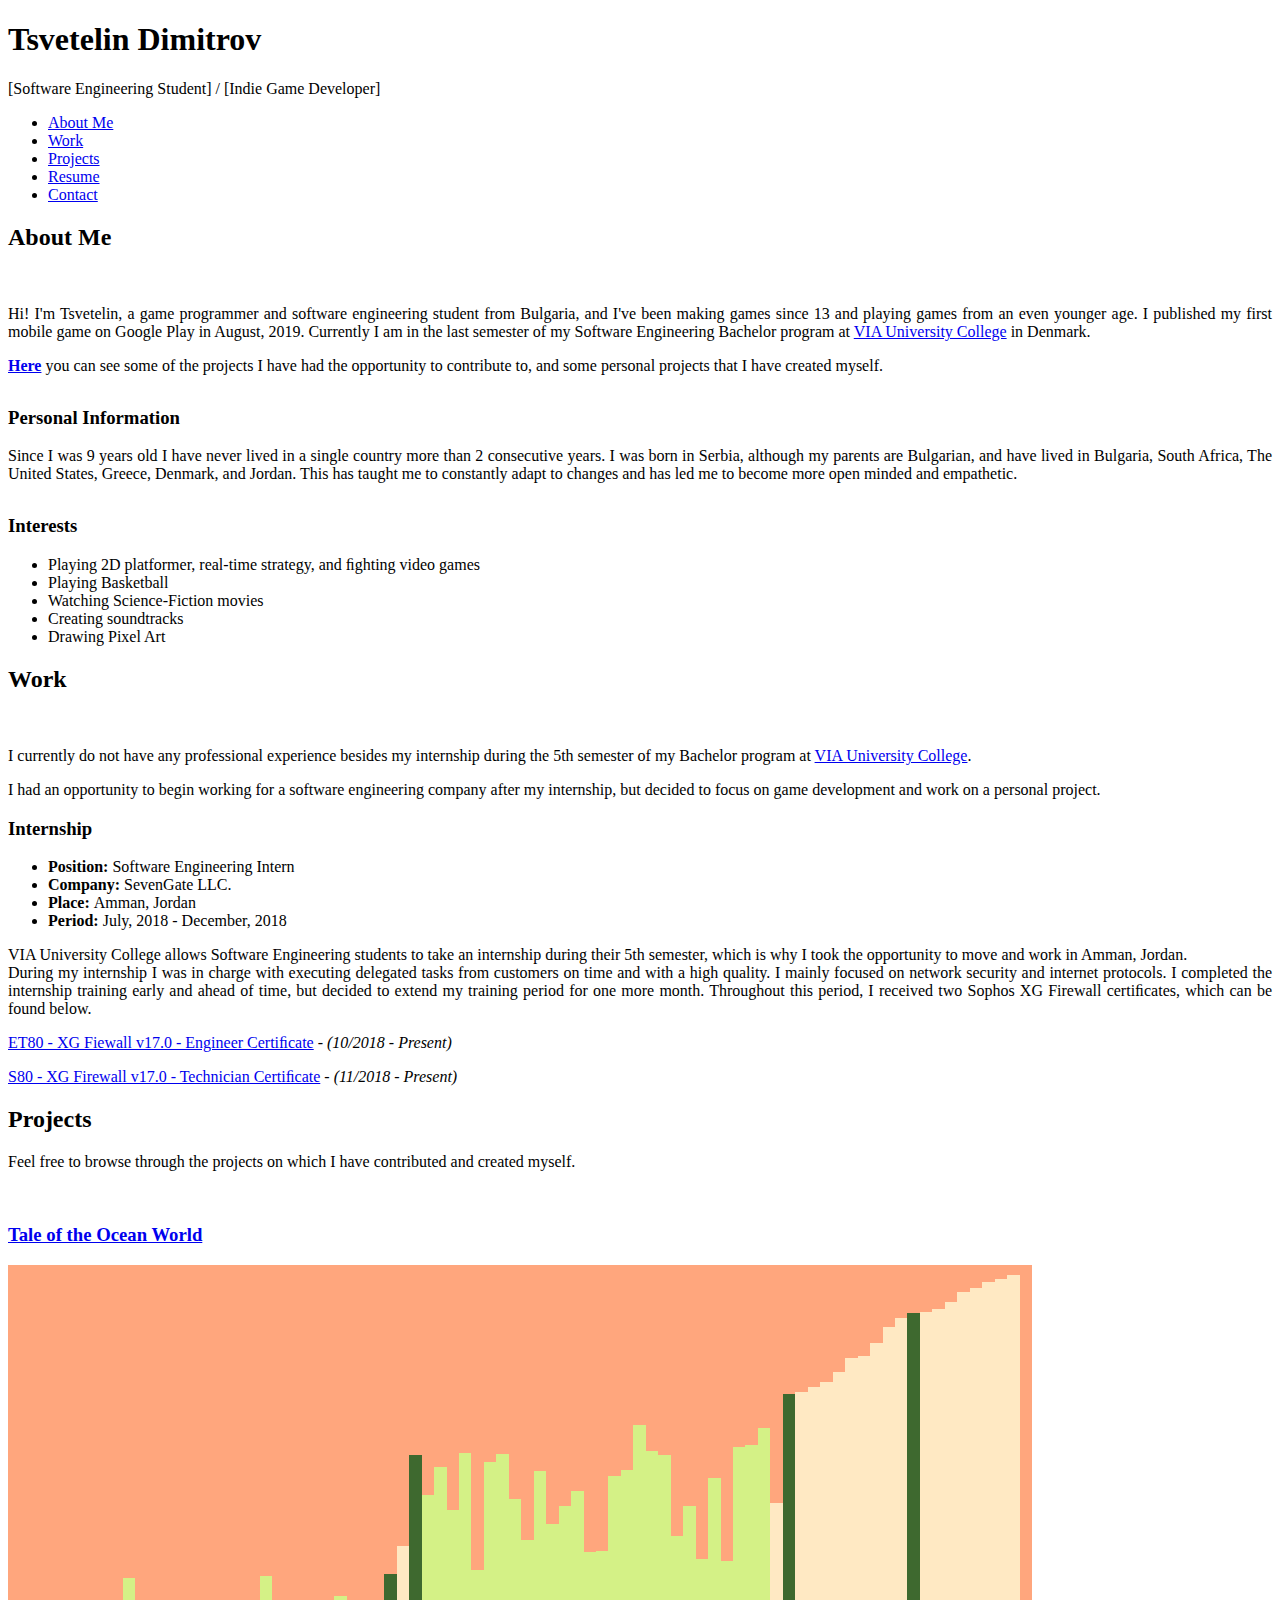
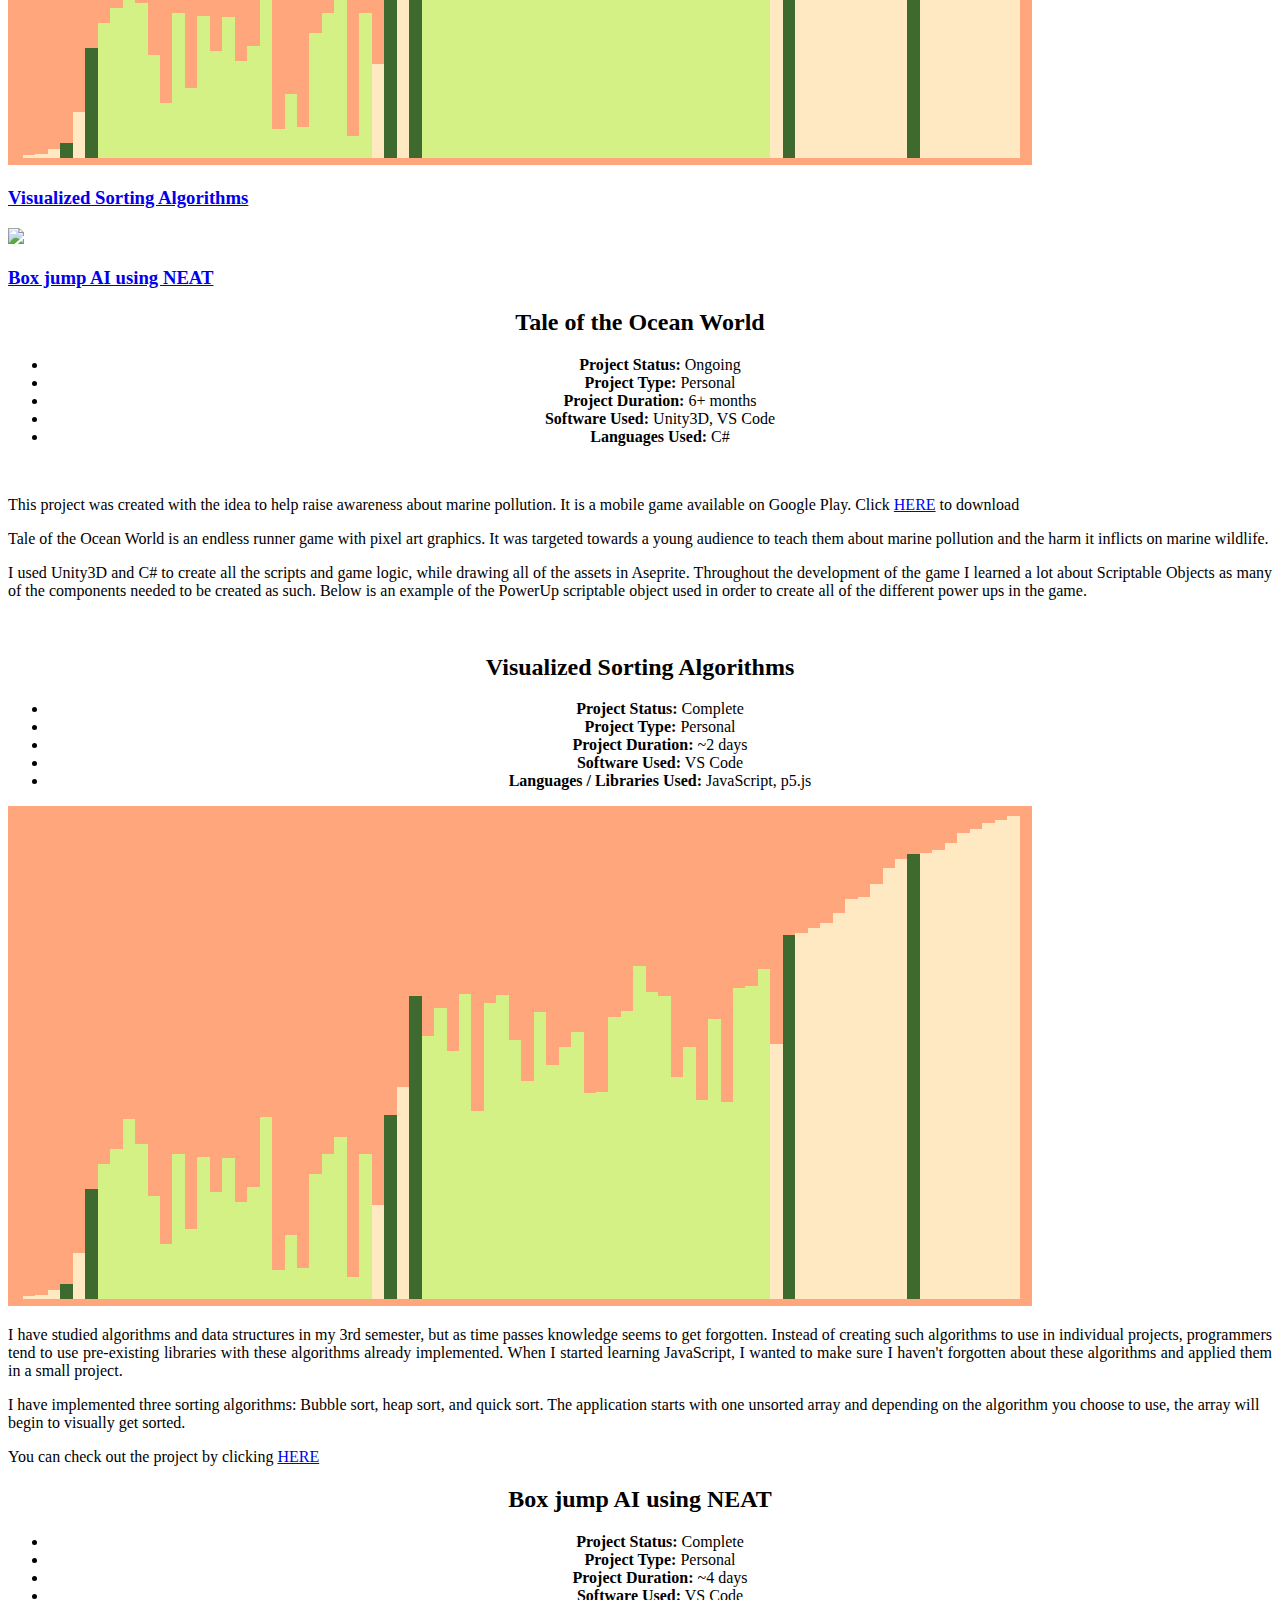
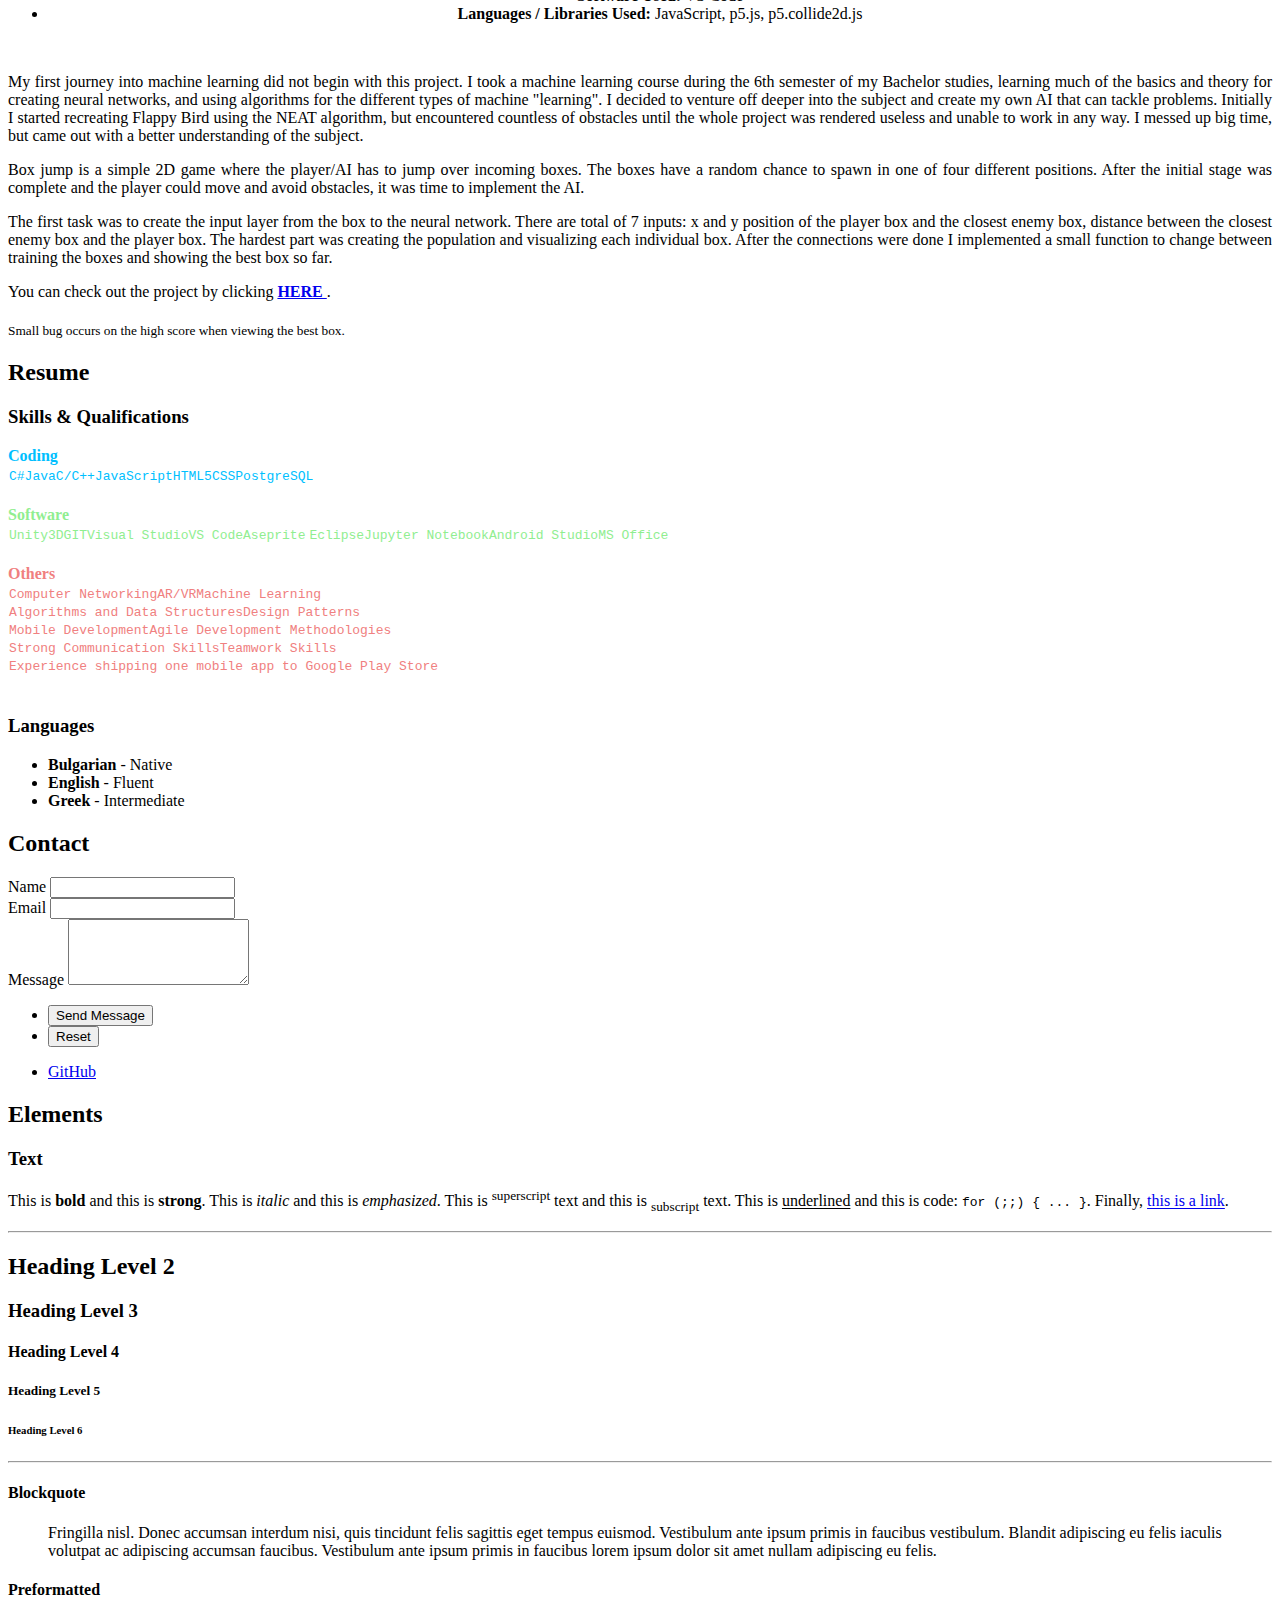
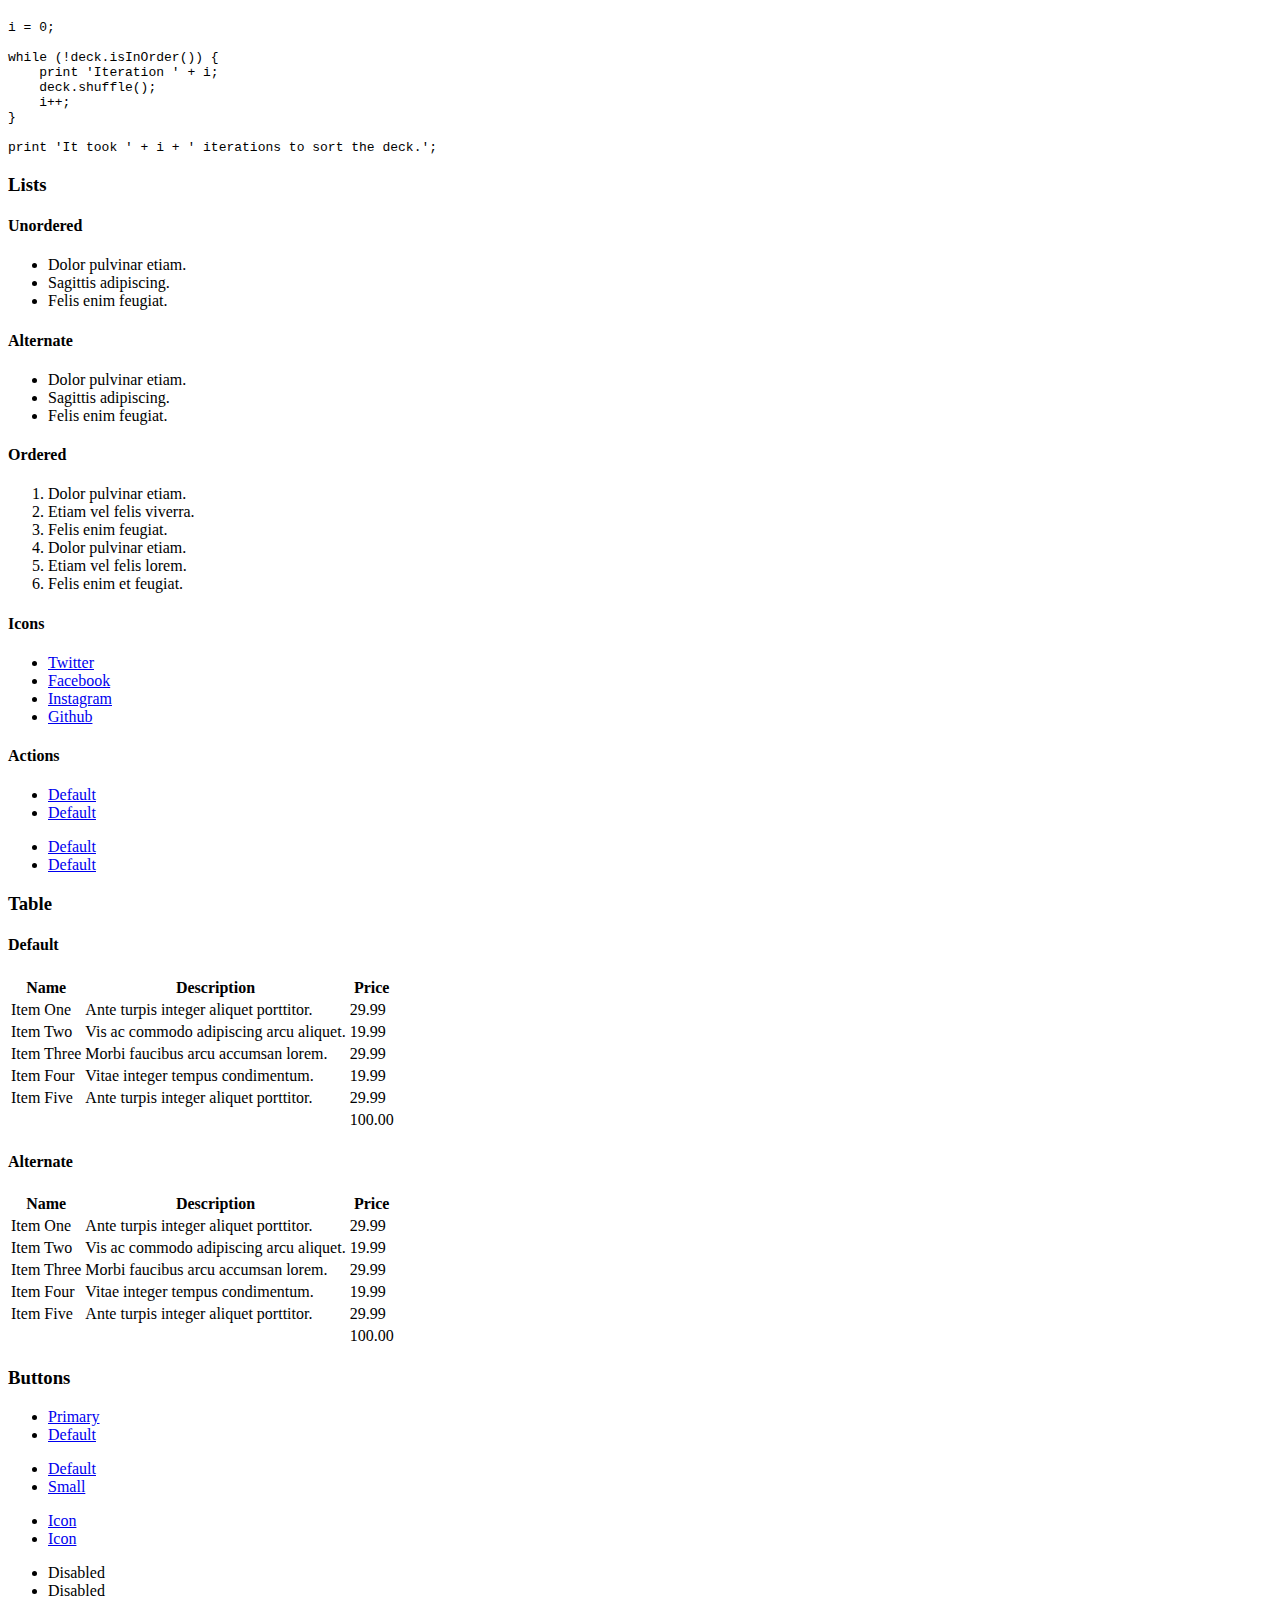
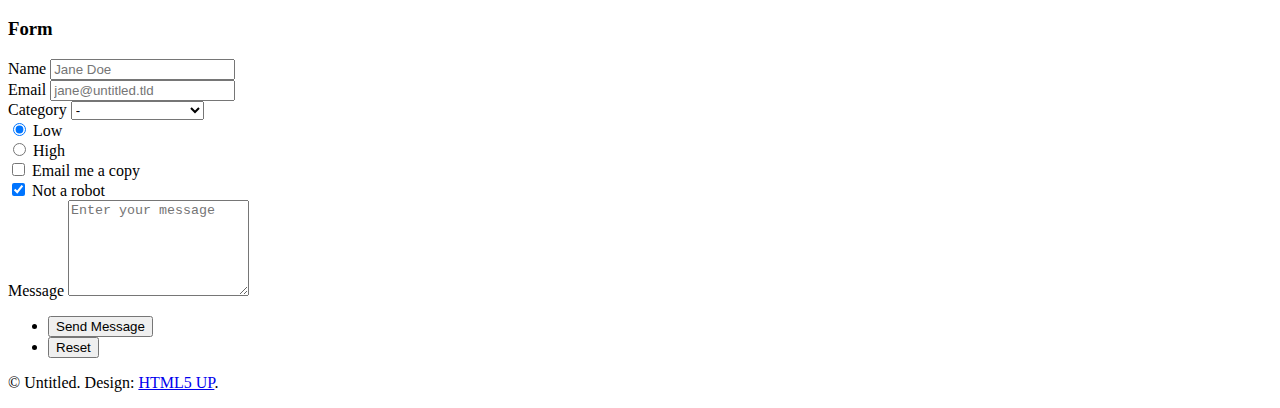
==== commit 2951d25e: "Updated totow" ====
--- a/index.html
+++ b/index.html
@@ -1,4 +1,4 @@
-<!DOCTYPE HTML> 
+<!DOCTYPE HTML>
 <!--
 	Dimension by HTML5 UP
 	html5up.net | @ajlkn
@@ -86,6 +86,7 @@
 								<p style="text-align: justify">Feel free to browse through the projects on which I have contributed and created myself.</p>
 								<span class="image main"><a href="#totow"><img src="images/totow01.png" alt="" /><h3>Tale of the Ocean World</h3></a></span>
 								<span class="image main"><a href="#sortingAlgorithms"><img src="images/sortingAlgorithms.png"/><h3>Visualized Sorting Algorithms</h3></a></span>
+								<span class="image main"><a href="#boxJump"><img src="images/boxJump.png"/><h3>Box jump AI using NEAT</h3></a></span>
 							</article>
 
 						<!-- TOTOW -->
@@ -99,7 +100,15 @@
 								<center><li><strong>Languages Used:</strong> C#</li></center>
 							</ul>
 							<span class="image main"><img src="images/totow01.png" alt="" /></span>
-							<p style="text-align: justify">This project was created with an idea to help raise awareness about marine pollution. It is a mobile game available on Google Play.</p>
+							<p style="text-align: justify">This project was created with the idea to help raise awareness about marine pollution. It is a mobile game available on Google Play. Click <a href="https://play.google.com/store/apps/details?id=com.UFuture.TOTOW">HERE</a> to download</p>
+							<p style="text-align: justify">
+								Tale of the Ocean World is an endless runner game with pixel art graphics. It was targeted towards a young audience to teach them about marine pollution and the harm it inflicts on marine wildlife.
+							</p>
+							<p style="text-align: justify">
+								I used Unity3D and C# to create all the scripts and game logic, while drawing all of the assets in Aseprite. Throughout the development of the game I learned a lot about Scriptable Objects as many of the components needed to be created as such. Below is an example of the PowerUp scriptable object used in order to create all of the different power ups in the game.
+							</p>
+							<span class="image main"><img src="images/scriptableObject.png" alt="" /></span>
+							<span class="image main"><img src="images/powerUp.png" alt="" /></span>
 						</article>
 
 						<!-- SORTING ALGORITHMS -->
@@ -110,12 +119,30 @@
 								<center><li><strong>Project Type:</strong> Personal</li></center>
 								<center><li><strong>Project Duration:</strong> ~2 days</li></center>
 								<center><li><strong>Software Used:</strong> VS Code</li></center>
-								<center><li><strong>Languages/Libraries Used:</strong> JavaScript, p5.js</li></center>
+								<center><li><strong>Languages / Libraries Used:</strong> JavaScript, p5.js</li></center>
 							</ul>
 							<span class="image main"><img src="images/sortingAlgorithms.png" alt="" /></span>
 							<p style="text-align: justify">I have studied algorithms and data structures in my 3rd semester, but as time passes knowledge seems to get forgotten. Instead of creating such algorithms to use in individual projects, programmers tend to use pre-existing libraries with these algorithms already implemented. When I started learning JavaScript, I wanted to make sure I haven't forgotten about these algorithms and applied them in a small project. </p>
 							<p>I have implemented three sorting algorithms: Bubble sort, heap sort, and quick sort. The application starts with one unsorted array and depending on the algorithm you choose to use, the array will begin to visually get sorted.</p>
 							<p>You can check out the project by clicking <a href="sortingAlgorithms/SortingAlgorithms_index.html">HERE</a></p>
+						</article>
+
+						<!-- BOX JUMP MACHINE LEARNING -->
+						<article id="boxJump">
+							<center><h2 class="major">Box jump AI using NEAT</h2></center>
+							<ul class="alt">
+								<center><li><strong>Project Status:</strong>  Complete</li></center>
+								<center><li><strong>Project Type:</strong> Personal</li></center>
+								<center><li><strong>Project Duration:</strong> ~4 days</li></center>
+								<center><li><strong>Software Used:</strong> VS Code</li></center>
+								<center><li><strong>Languages / Libraries Used:</strong> JavaScript, p5.js, p5.collide2d.js</li></center>
+							</ul>
+							<span class="image main"><img src="images/boxJump.png" alt="" /></span>
+							<p style="text-align: justify">My first journey into machine learning did not begin with this project. I took a machine learning course during the 6th semester of my Bachelor studies, learning much of the basics and theory for creating neural networks, and using algorithms for the different types of machine "learning". I decided to venture off deeper into the subject and create my own AI that can tackle problems. Initially I started recreating Flappy Bird using the NEAT algorithm, but encountered countless of obstacles until the whole project was rendered useless and unable to work in any way. I messed up big time, but came out with a better understanding of the subject.</p>
+							<p style="text-align: justify">Box jump is a simple 2D game where the player/AI has to jump over incoming boxes. The boxes have a random chance to spawn in one of four different positions. After the initial stage was complete and the player could move and avoid obstacles, it was time to implement the AI.</p>
+							<p style="text-align: justify">The first task was to create the input layer from the box to the neural network. There are total of 7 inputs: x and y position of the player box and the closest enemy box, distance between the closest enemy box and the player box. The hardest part was creating the population and visualizing each individual box. After the connections were done I implemented a small function to change between training the boxes and showing the best box so far.</p>
+							<p>You can check out the project by clicking  <a href="Dino-NEAT-ML/dino_index.html"> <strong> HERE </strong> </a>.
+							<p><sub>Small bug occurs on the high score when viewing the best box.</sub></p>
 						</article>
 
 						<!-- RESUME-->
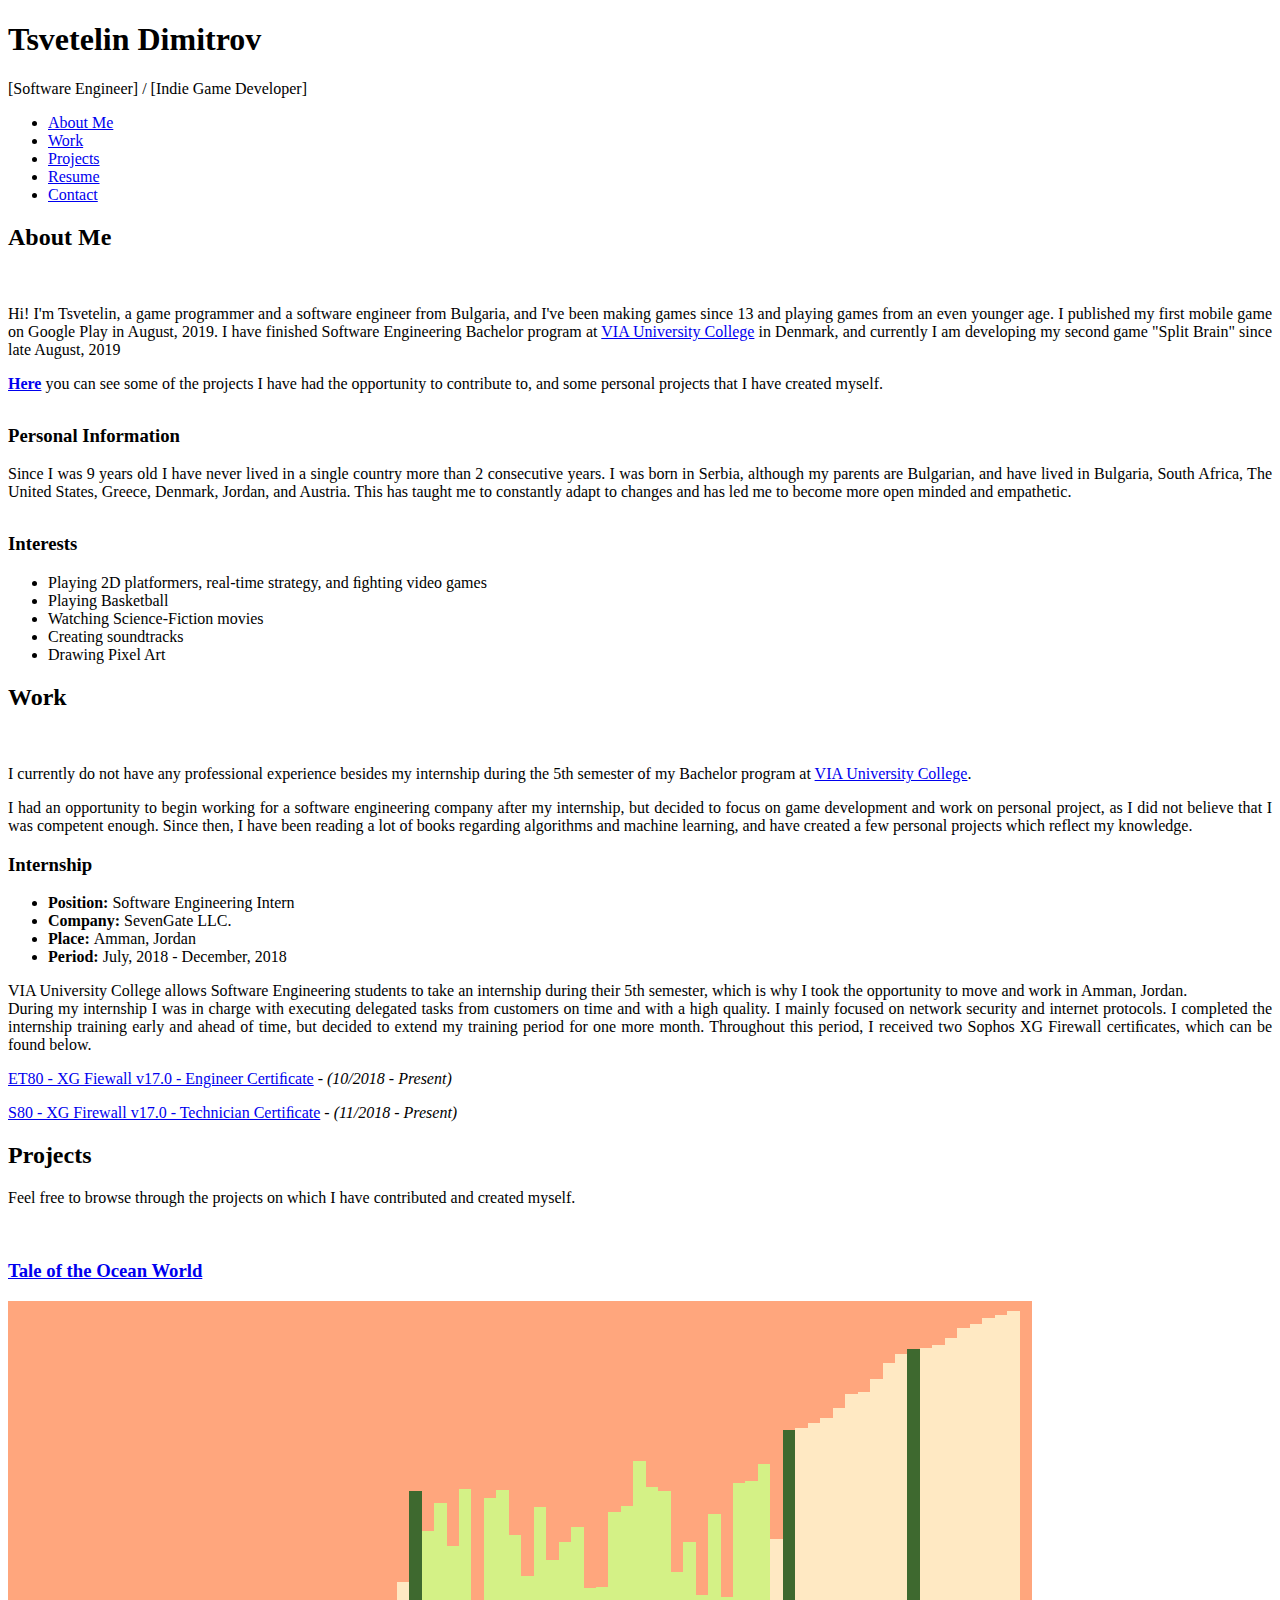
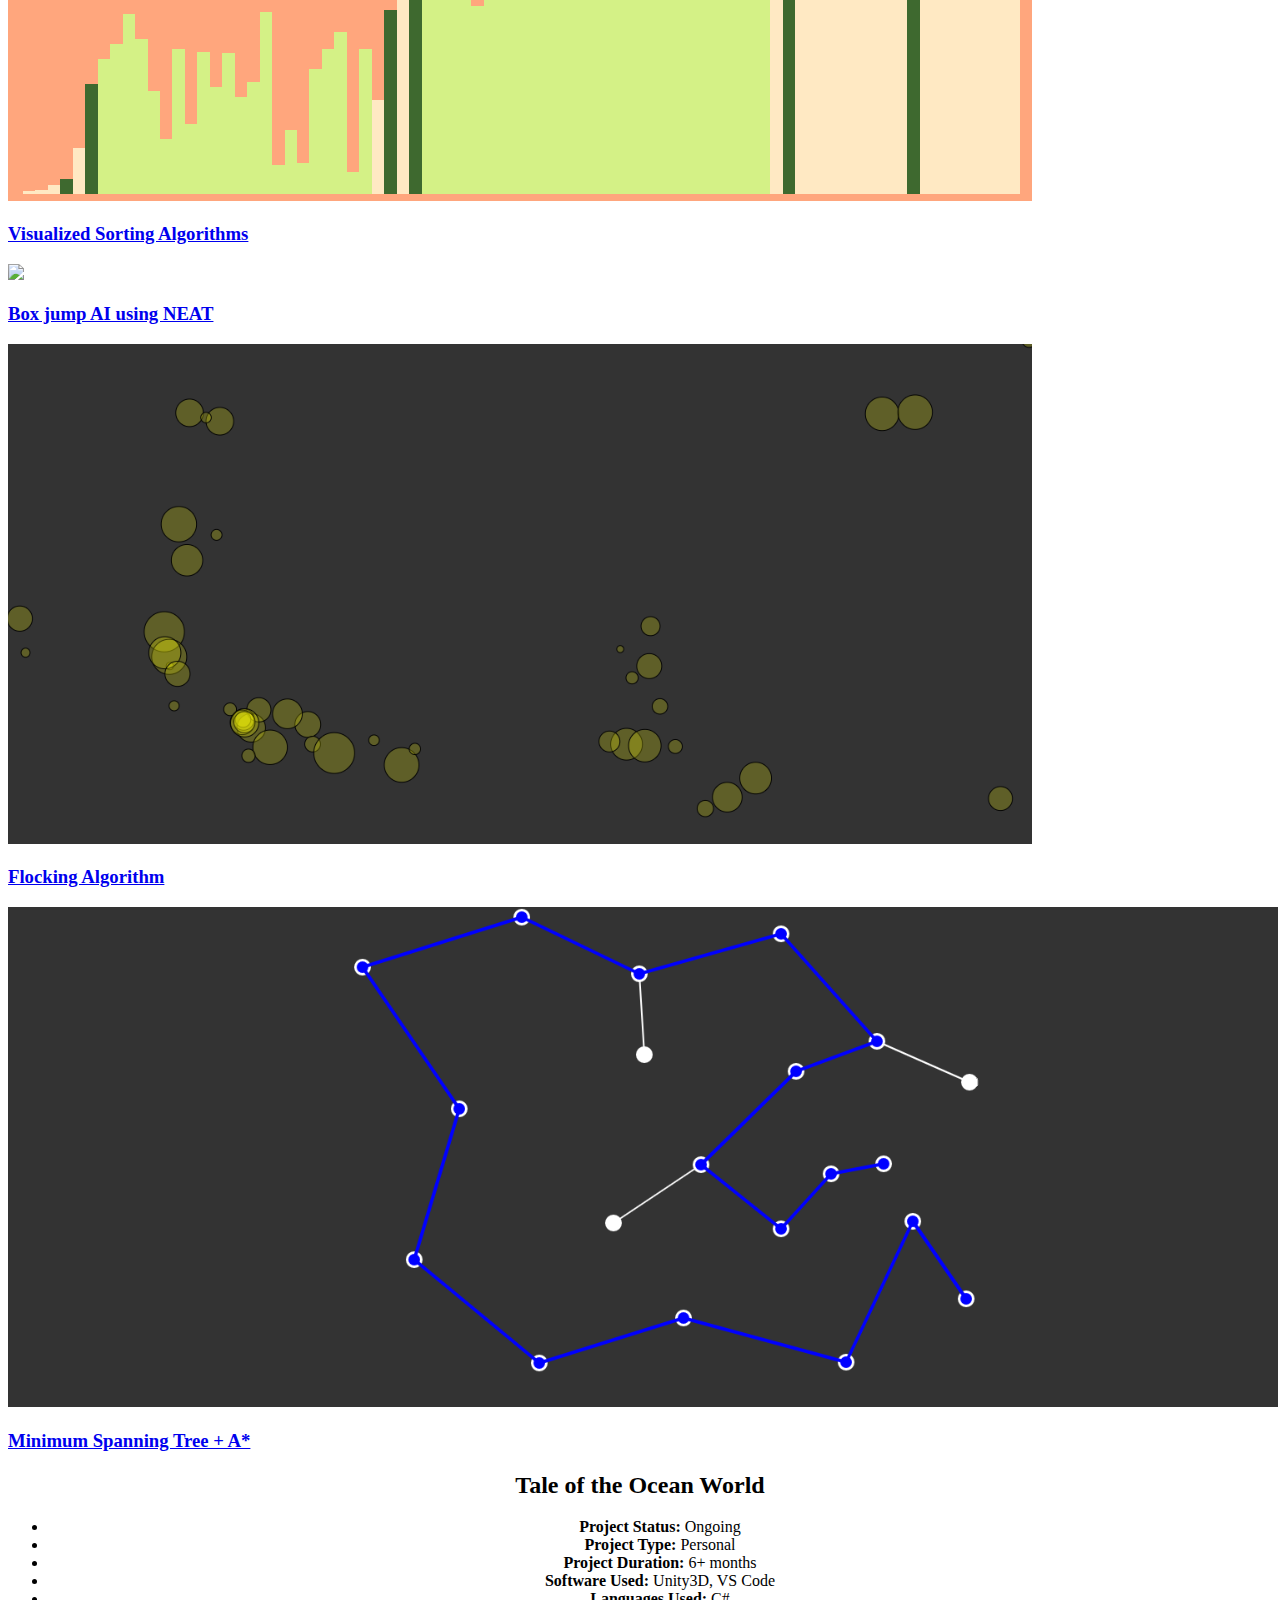
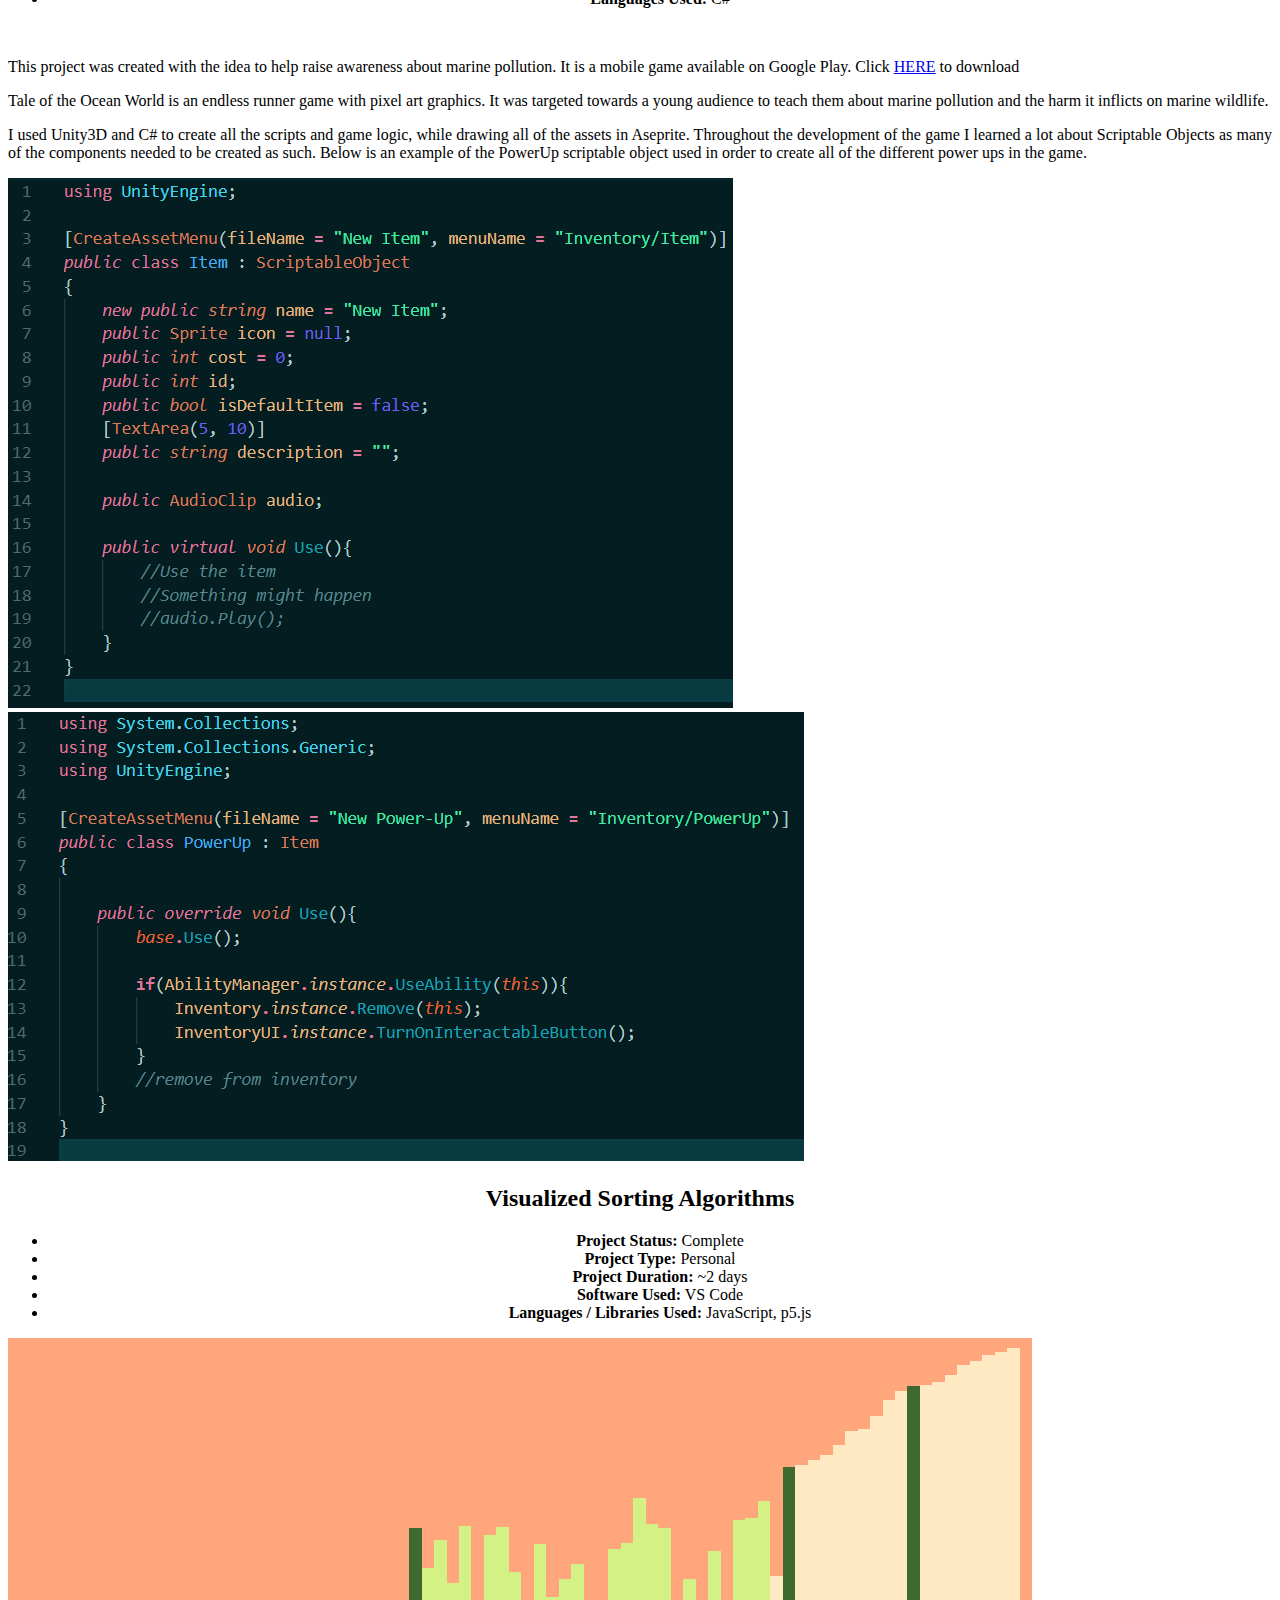
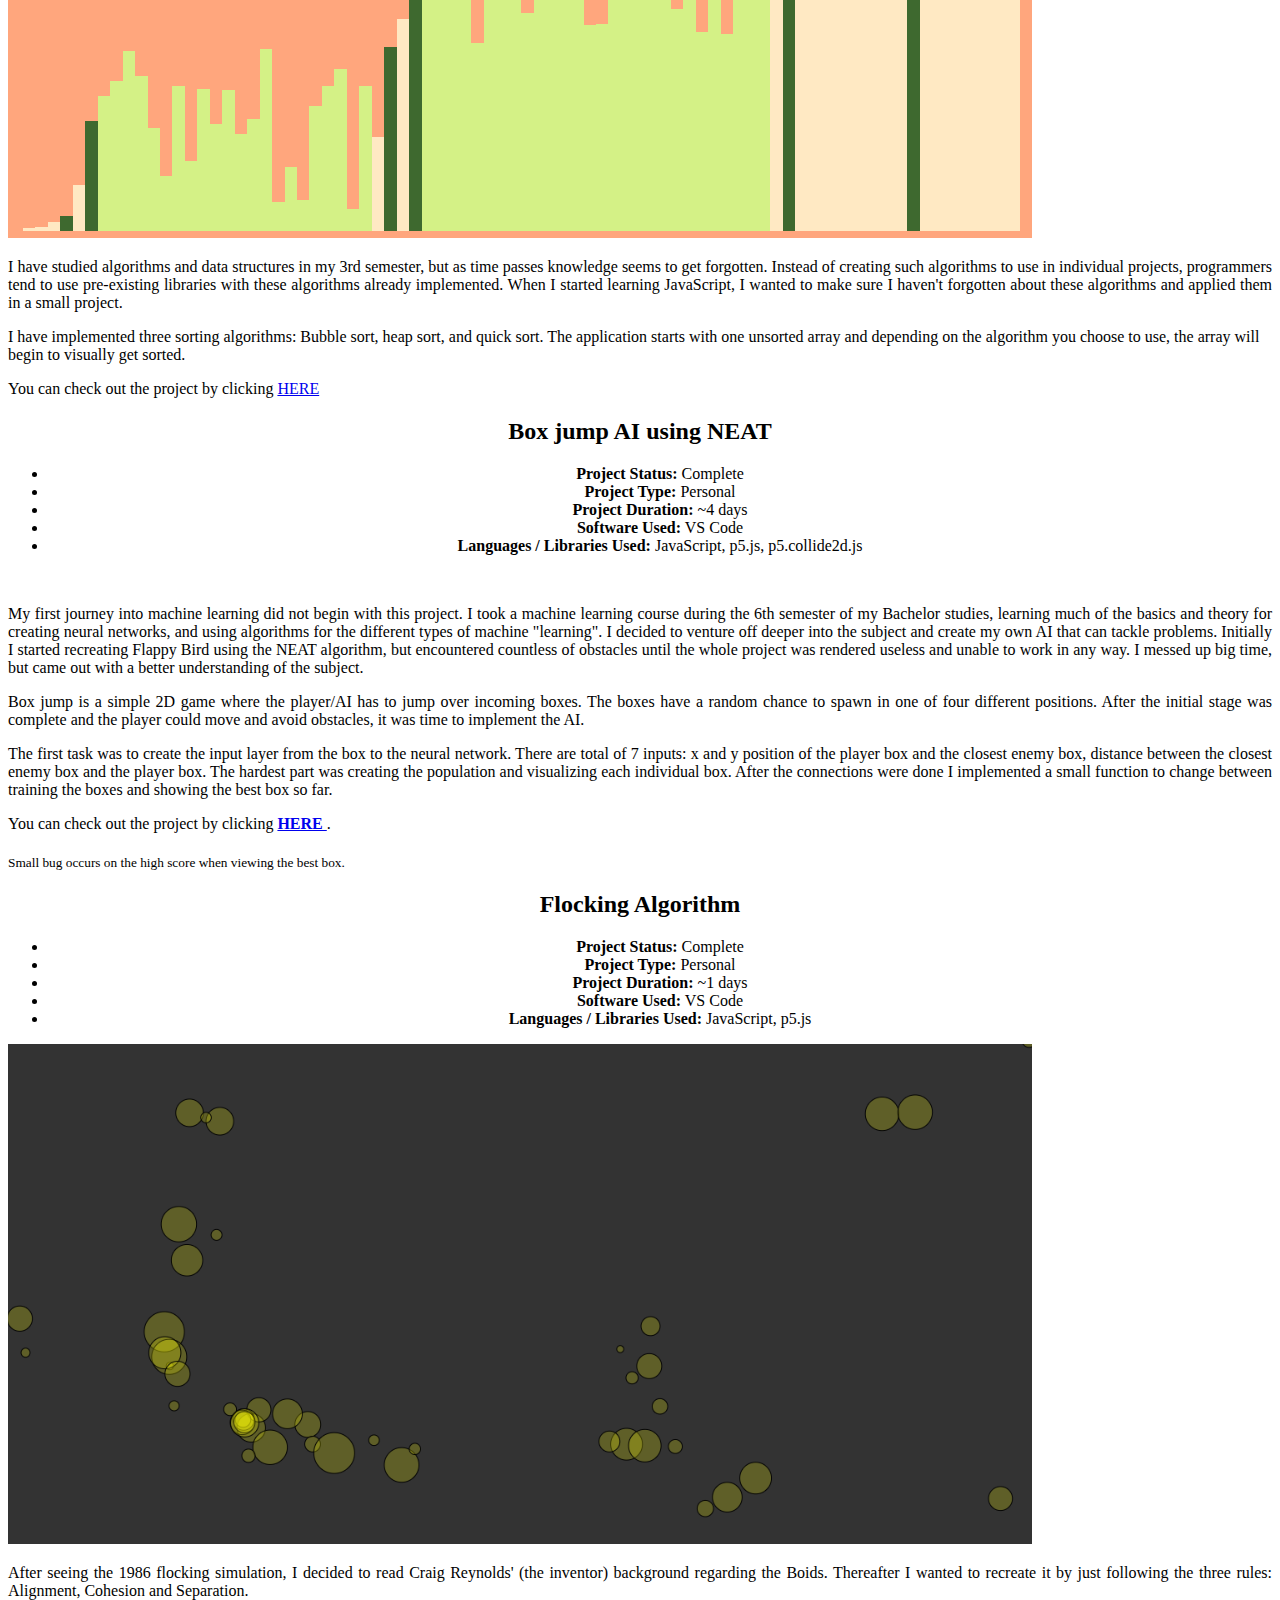
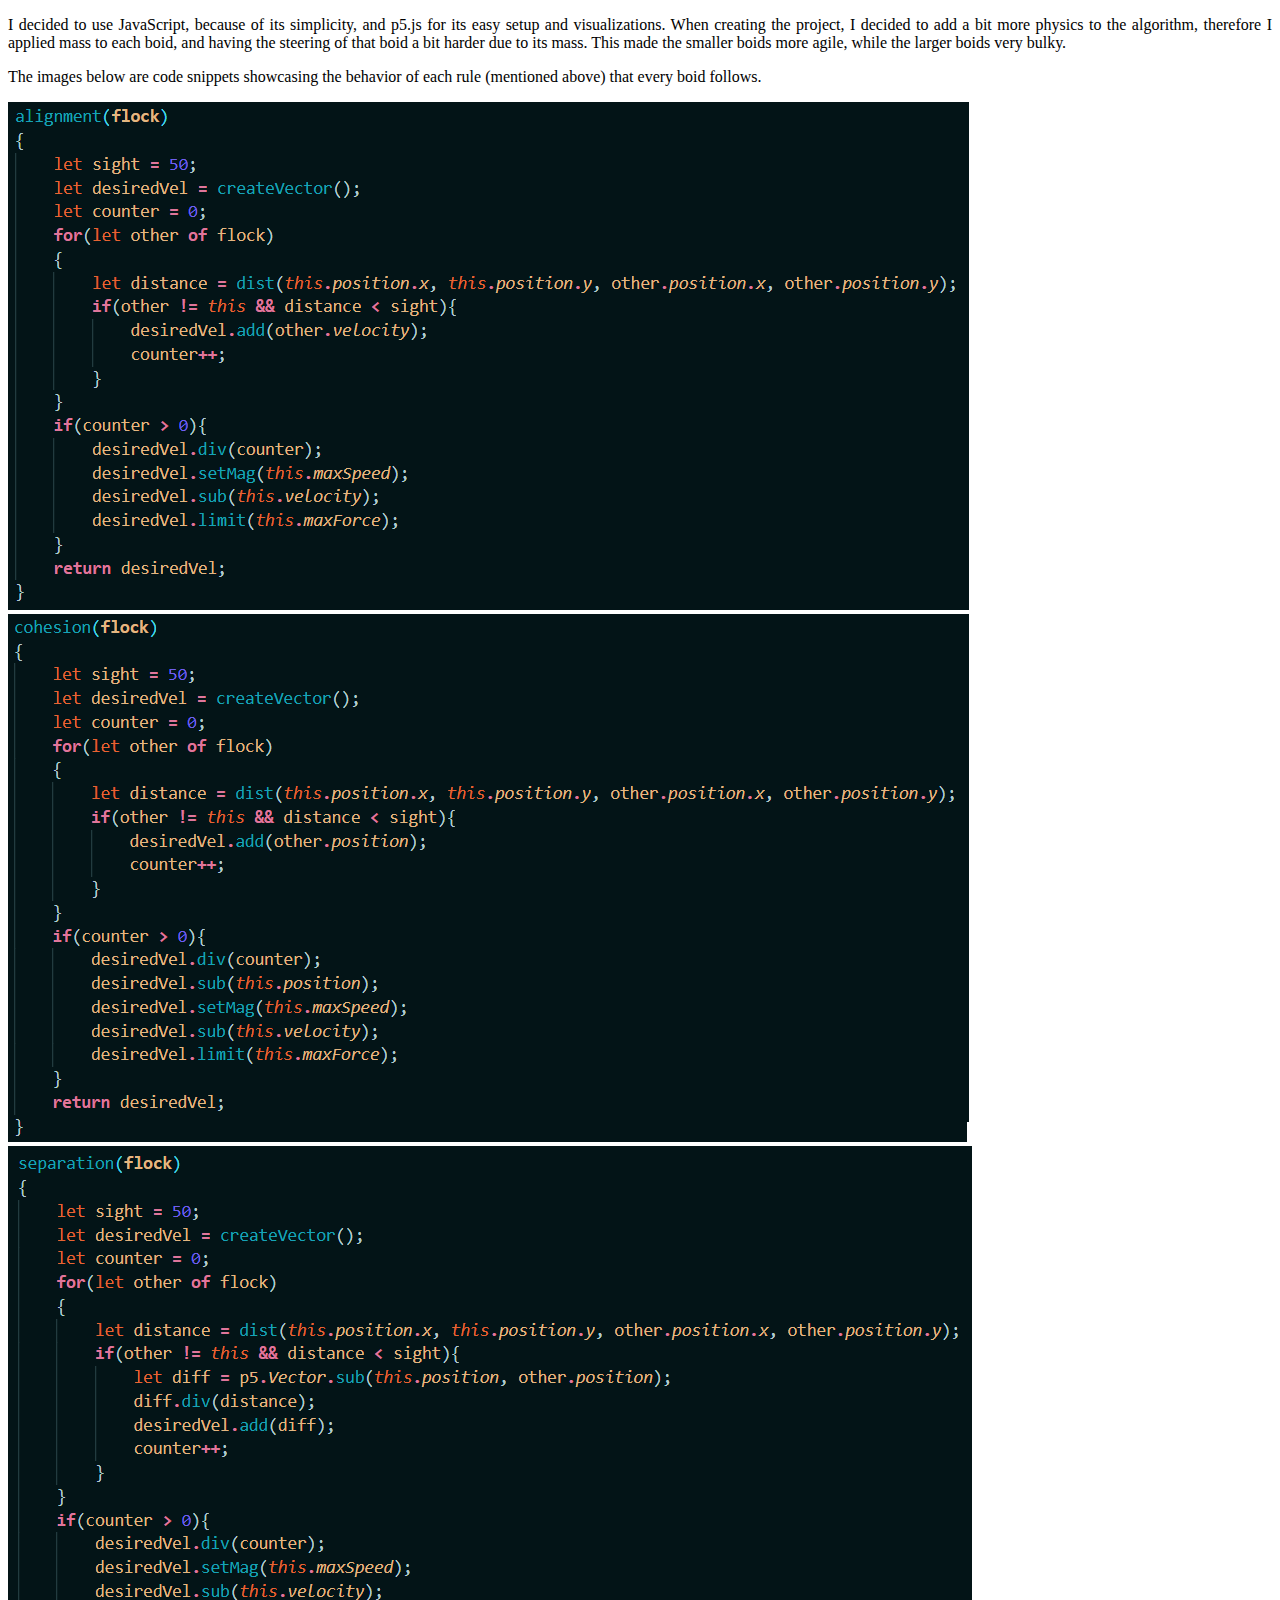
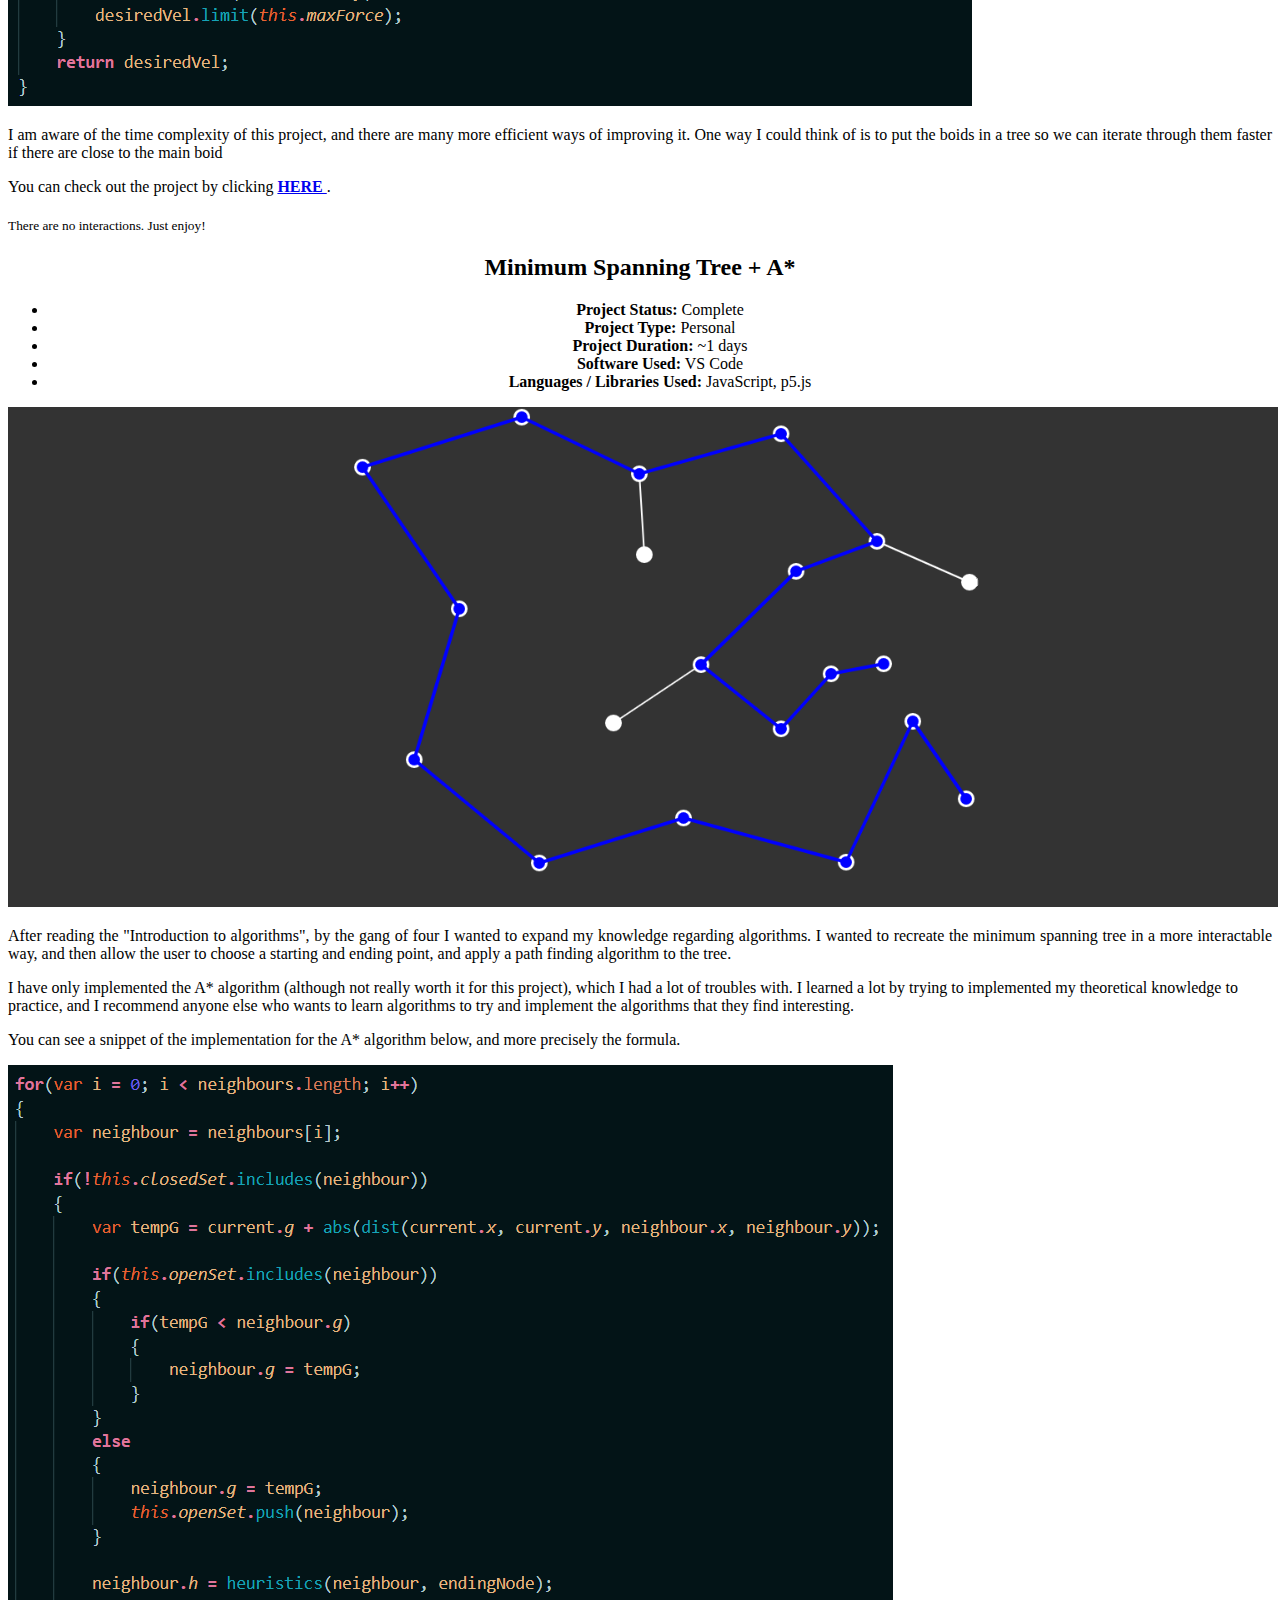
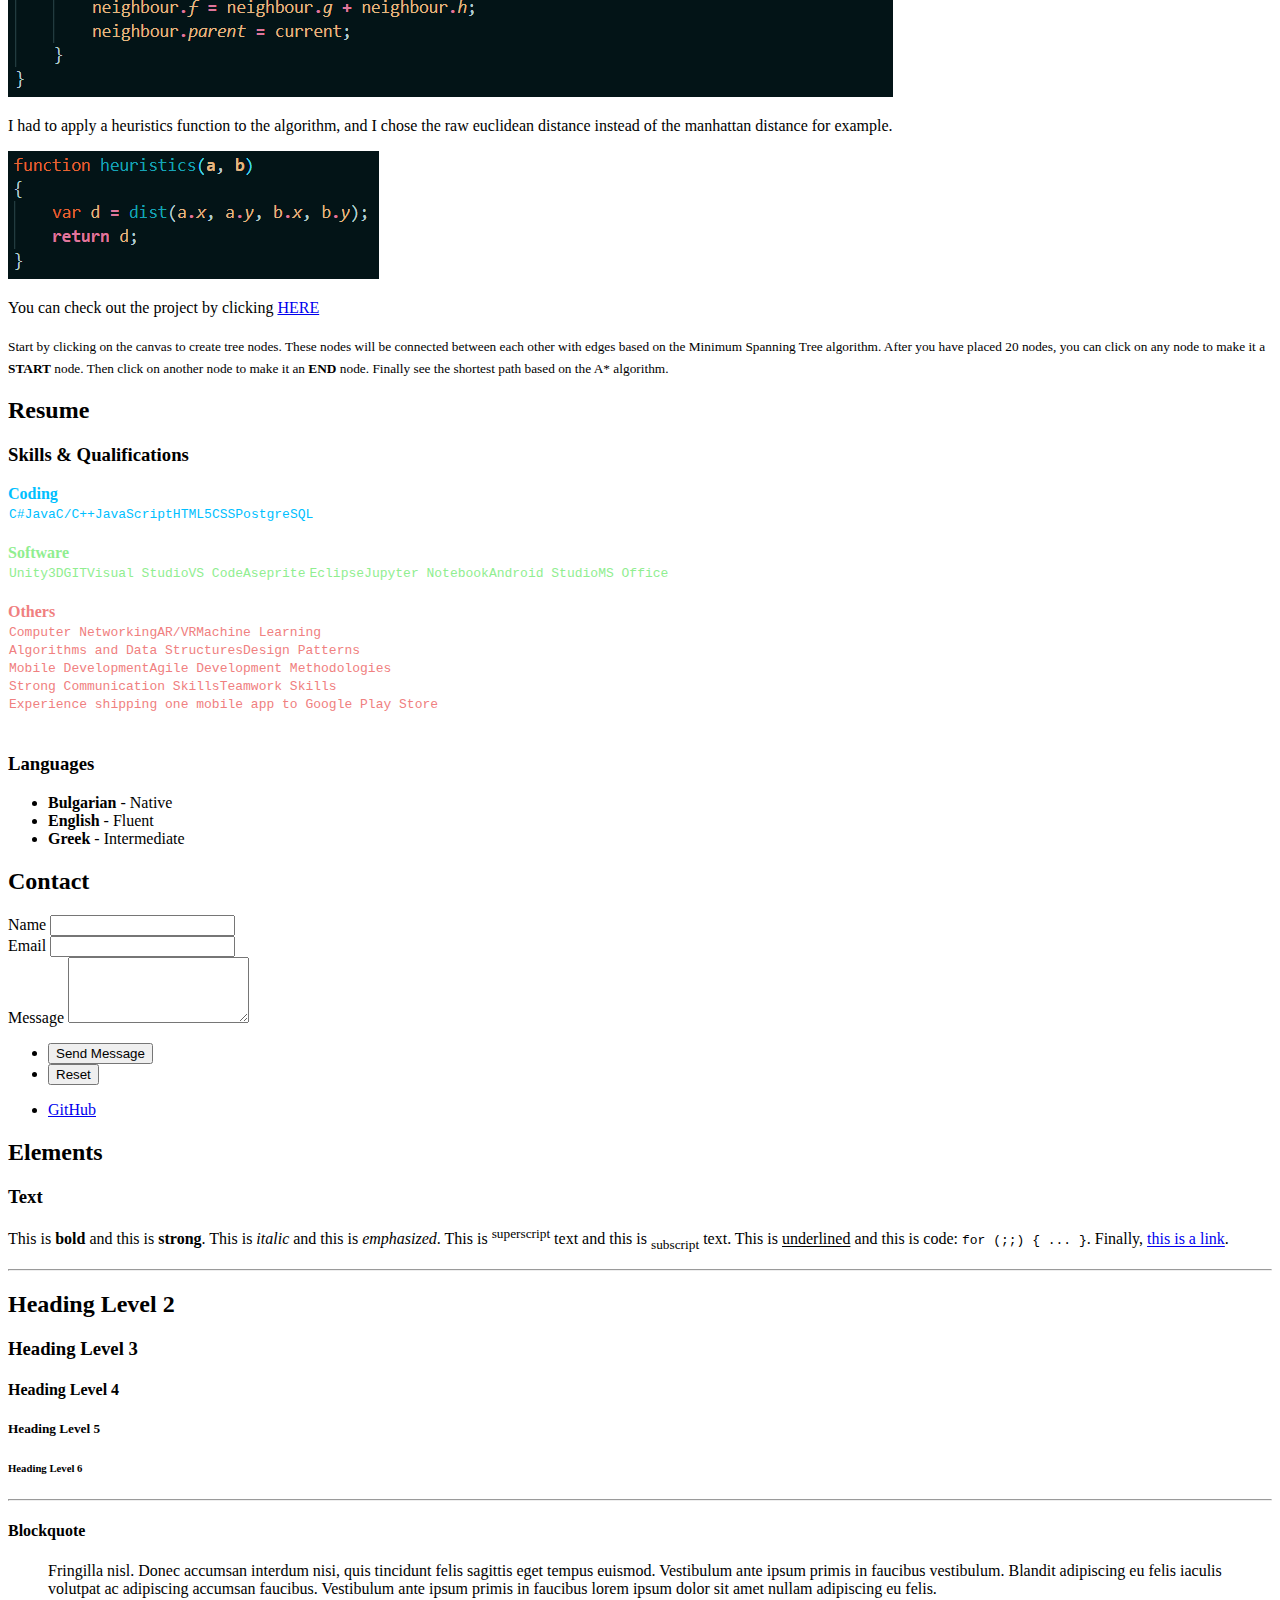
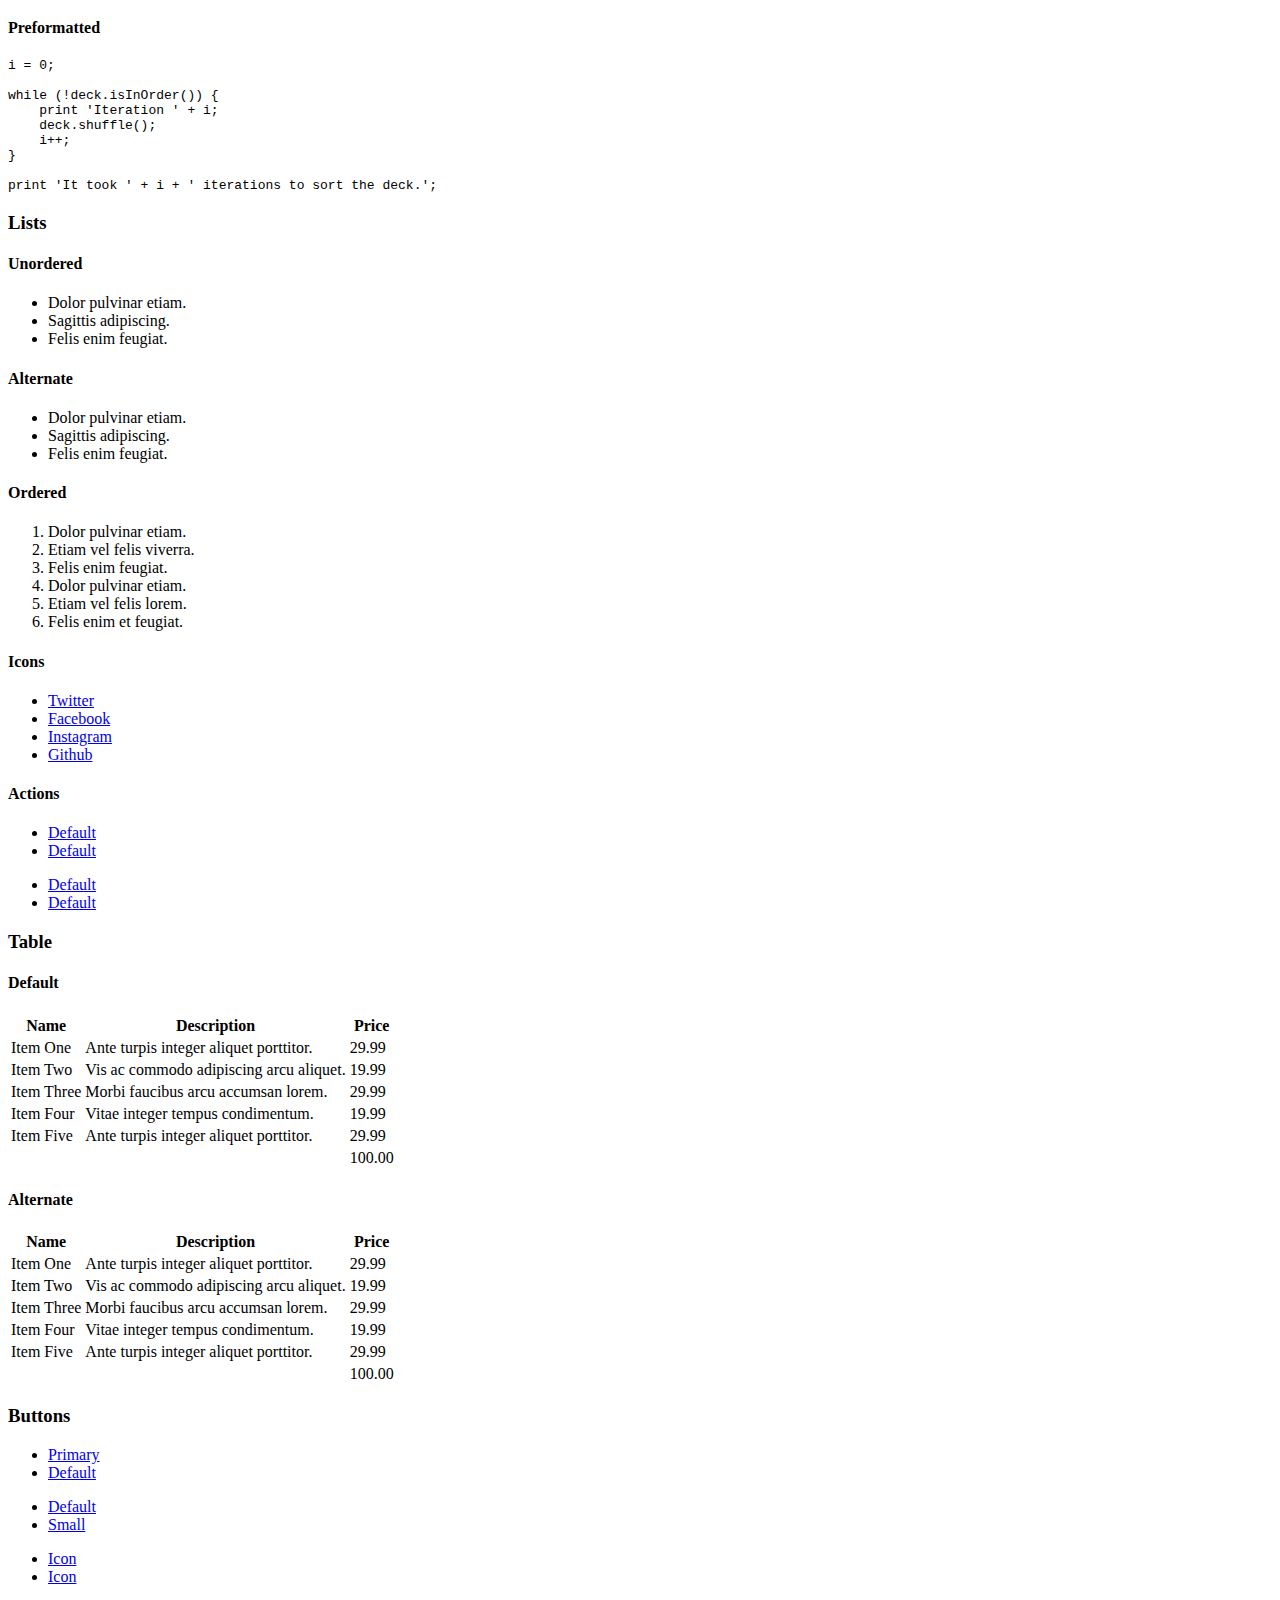
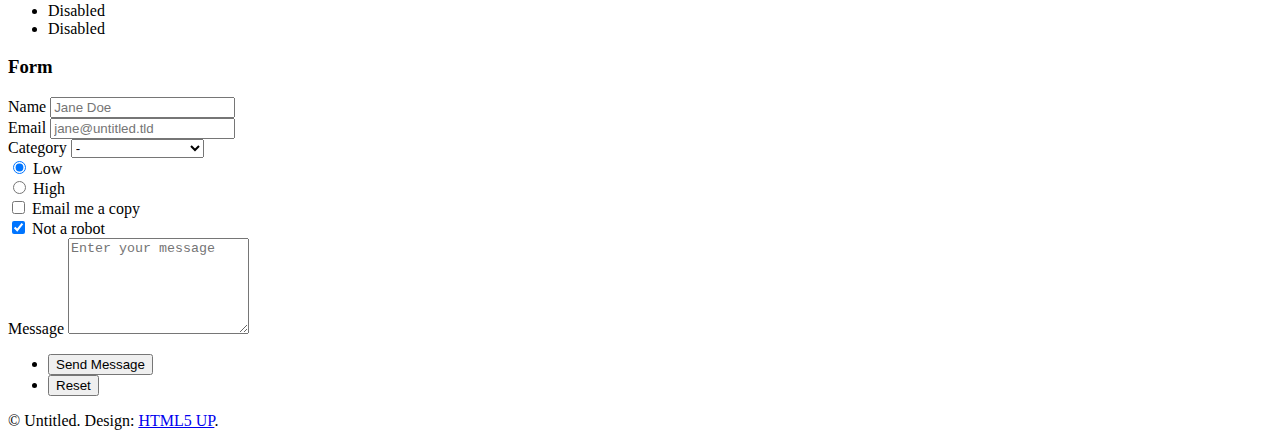
==== commit 020e86c4: "New Projects" ====
--- a/index.html
+++ b/index.html
@@ -25,7 +25,7 @@
 						<div class="content">
 							<div class="inner">
 								<h1>Tsvetelin Dimitrov</h1>
-								<p>[Software Engineering Student] / [Indie Game Developer]</p>
+								<p>[Software Engineer] / [Indie Game Developer]</p>
 							</div>
 						</div>
 						<nav>
@@ -47,13 +47,13 @@
 							<article id="intro">
 								<h2 class="major">About Me</h2>
 								<span class="image main"><img src="images/pic01.jpg" alt="" /></span>
-								<p style="text-align: justify; margin-bottom:1em">Hi! I'm Tsvetelin, a game programmer and software engineering student from Bulgaria, and I've been making games since 13 and playing games from an even younger age. I published my first mobile game on Google Play in August, 2019. Currently I am in the last semester of my Software Engineering Bachelor program at <a href="https://en.via.dk/">VIA University College</a> in Denmark.</p>
+								<p style="text-align: justify; margin-bottom:1em">Hi! I'm Tsvetelin, a game programmer and a software engineer from Bulgaria, and I've been making games since 13 and playing games from an even younger age. I published my first mobile game on Google Play in August, 2019. I have finished Software Engineering Bachelor program at <a href="https://en.via.dk/">VIA University College</a> in Denmark, and currently I am developing my second game "Split Brain" since late August, 2019</p>
 								<p style="text-align: justify; margin-bottom:2em"><a href="#projects"><strong>Here</strong></a> you can see some of the projects I have had the opportunity to contribute to, and some personal projects that I have created myself.</p>
 								<h3 class="major" style="margin-bottom: 1em">Personal Information</h3>
-								<p style="text-align: justify; margin-bottom:2em">Since I was 9 years old I have never lived in a single country more than 2 consecutive years. I was born in Serbia, although my parents are Bulgarian, and have lived in Bulgaria, South Africa, The United States, Greece, Denmark, and Jordan. This has taught me to constantly adapt to changes and has led me to become more open minded and empathetic.</p>
+								<p style="text-align: justify; margin-bottom:2em">Since I was 9 years old I have never lived in a single country more than 2 consecutive years. I was born in Serbia, although my parents are Bulgarian, and have lived in Bulgaria, South Africa, The United States, Greece, Denmark, Jordan, and Austria. This has taught me to constantly adapt to changes and has led me to become more open minded and empathetic.</p>
 								<h3 class="major" style="margin-bottom: 1em">Interests</h3>
 								<ul>
-									<li>Playing 2D platformer, real-time strategy, and ﬁghting video games</li>
+									<li>Playing 2D platformers, real-time strategy, and ﬁghting video games</li>
 									<li>Playing Basketball</li>
 									<li>Watching Science-Fiction movies</li>
 									<li>Creating soundtracks</li>
@@ -67,7 +67,8 @@
 								<h2 class="major">Work</h2>
 								<span class="image main"><img src="images/pic02.jpg" alt="" /></span>
 								<p style="text-align: justify">I currently do not have any professional experience besides my internship during the 5th semester of my Bachelor program at <a href="https://en.via.dk/">VIA University College</a>.</p>
-								<p style="text-align: justify">I had an opportunity to begin working for a software engineering company after my internship, but decided to focus on game development and work on a personal project.</p>
+								<p style="text-align: justify">I had an opportunity to begin working for a software engineering company after my internship, but decided to focus on game development and work on personal project, as I did not believe that I was competent enough.
+																Since then, I have been reading a lot of books regarding algorithms and machine learning, and have created a few personal projects which reflect my knowledge.</p>
 								<h3>Internship</h3>
 								<ul class="alt">
 									<li><strong>Position: </strong> Software Engineering Intern</li>
@@ -87,6 +88,8 @@
 								<span class="image main"><a href="#totow"><img src="images/totow01.png" alt="" /><h3>Tale of the Ocean World</h3></a></span>
 								<span class="image main"><a href="#sortingAlgorithms"><img src="images/sortingAlgorithms.png"/><h3>Visualized Sorting Algorithms</h3></a></span>
 								<span class="image main"><a href="#boxJump"><img src="images/boxJump.png"/><h3>Box jump AI using NEAT</h3></a></span>
+								<span class="image main"><a href="#boidAlgorithm"><img src="images/flockingAlg.png"/><h3>Flocking Algorithm</h3></a></span>
+								<span class="image main"><a href="#mst_pf"><img src="images/mst_a_star.png"/><h3>Minimum Spanning Tree + A*</h3></a></span>
 							</article>
 
 						<!-- TOTOW -->
@@ -143,6 +146,47 @@
 							<p style="text-align: justify">The first task was to create the input layer from the box to the neural network. There are total of 7 inputs: x and y position of the player box and the closest enemy box, distance between the closest enemy box and the player box. The hardest part was creating the population and visualizing each individual box. After the connections were done I implemented a small function to change between training the boxes and showing the best box so far.</p>
 							<p>You can check out the project by clicking  <a href="Dino-NEAT-ML/dino_index.html"> <strong> HERE </strong> </a>.
 							<p><sub>Small bug occurs on the high score when viewing the best box.</sub></p>
+						</article>
+
+						<article id="boidAlgorithm">
+							<center><h2 class="major">Flocking Algorithm</h2></center>
+							<ul class="alt">
+								<center><li><strong>Project Status:</strong>  Complete</li></center>
+								<center><li><strong>Project Type:</strong> Personal</li></center>
+								<center><li><strong>Project Duration:</strong> ~1 days</li></center>
+								<center><li><strong>Software Used:</strong> VS Code</li></center>
+								<center><li><strong>Languages / Libraries Used:</strong> JavaScript, p5.js</li></center>
+							</ul>
+							<span class="image main"><img src="images/flockingAlg.png" alt="" /></span>
+							<p style="text-align: justify">After seeing the 1986 flocking simulation, I decided to read Craig Reynolds' (the inventor) background regarding the Boids. Thereafter I wanted to recreate it by just following the three rules: Alignment, Cohesion and Separation.</p>
+							<p style="text-align: justify">I decided to use JavaScript, because of its simplicity, and p5.js for its easy setup and visualizations. When creating the project, I decided to add a bit more physics to the algorithm, therefore I applied mass to each boid, and having the steering of that boid a bit harder due to its mass. This made the smaller boids more agile, while the larger boids very bulky.</p>
+							<p style="text-align: justify">The images below are code snippets showcasing the behavior of each rule (mentioned above) that every boid follows.</p>
+							<span class="image main"><img src="images/alignment.png" alt="" /></span>
+							<span class="image main"><img src="images/cohesion.png" alt="" /></span>
+							<span class="image main"><img src="images/separation.png" alt="" /></span>
+							<p style="text-align: justify">I am aware of the time complexity of this project, and there are many more efficient ways of improving it. One way I could think of is to put the boids in a tree so we can iterate through them faster if there are close to the main boid</p>
+							<p>You can check out the project by clicking  <a href="/FlockingAlgorithm/index.html"> <strong> HERE </strong> </a>.
+							<p><sub>There are no interactions. Just enjoy!</sub></p>
+						</article>
+
+						<article id="mst_pf">
+							<center><h2 class="major">Minimum Spanning Tree + A*</h2></center>
+							<ul class="alt">
+								<center><li><strong>Project Status:</strong>  Complete</li></center>
+								<center><li><strong>Project Type:</strong> Personal</li></center>
+								<center><li><strong>Project Duration:</strong> ~1 days</li></center>
+								<center><li><strong>Software Used:</strong> VS Code</li></center>
+								<center><li><strong>Languages / Libraries Used:</strong> JavaScript, p5.js</li></center>
+							</ul>
+							<span class="image main"><img src="images/mst_a_star.png" alt="" /></span>
+							<p style="text-align: justify">After reading the "Introduction to algorithms", by the gang of four I wanted to expand my knowledge regarding algorithms. I wanted to recreate the minimum spanning tree in a more interactable way, and then allow the user to choose a starting and ending point, and apply a path finding algorithm to the tree. </p>
+							<p>I have only implemented the A* algorithm (although not really worth it for this project), which I had a lot of troubles with. I learned a lot by trying to implemented my theoretical knowledge to practice, and I recommend anyone else who wants to learn algorithms to try and implement the algorithms that they find interesting.</p>
+							<p>You can see a snippet of the implementation for the A* algorithm below, and more precisely the formula.</p>
+							<span class="image main"><img src="images/A_star.png" alt="" /></span>
+							<p>I had to apply a heuristics function to the algorithm, and I chose the raw euclidean distance instead of the manhattan distance for example.</p>
+							<span class="image main"><img src="images/heuristicFunction.png" alt="" /></span>
+							<p>You can check out the project by clicking <a href="MST-PF/index.html">HERE</a></p>
+							<p><sub>Start by clicking on the canvas to create tree nodes. These nodes will be connected between each other with edges based on the Minimum Spanning Tree algorithm. After you have placed 20 nodes, you can click on any node to make it a <b>START</b> node. Then click on another node to make it an <b>END</b> node. Finally see the shortest path based on the A* algorithm.</sub></p>
 						</article>
 
 						<!-- RESUME-->
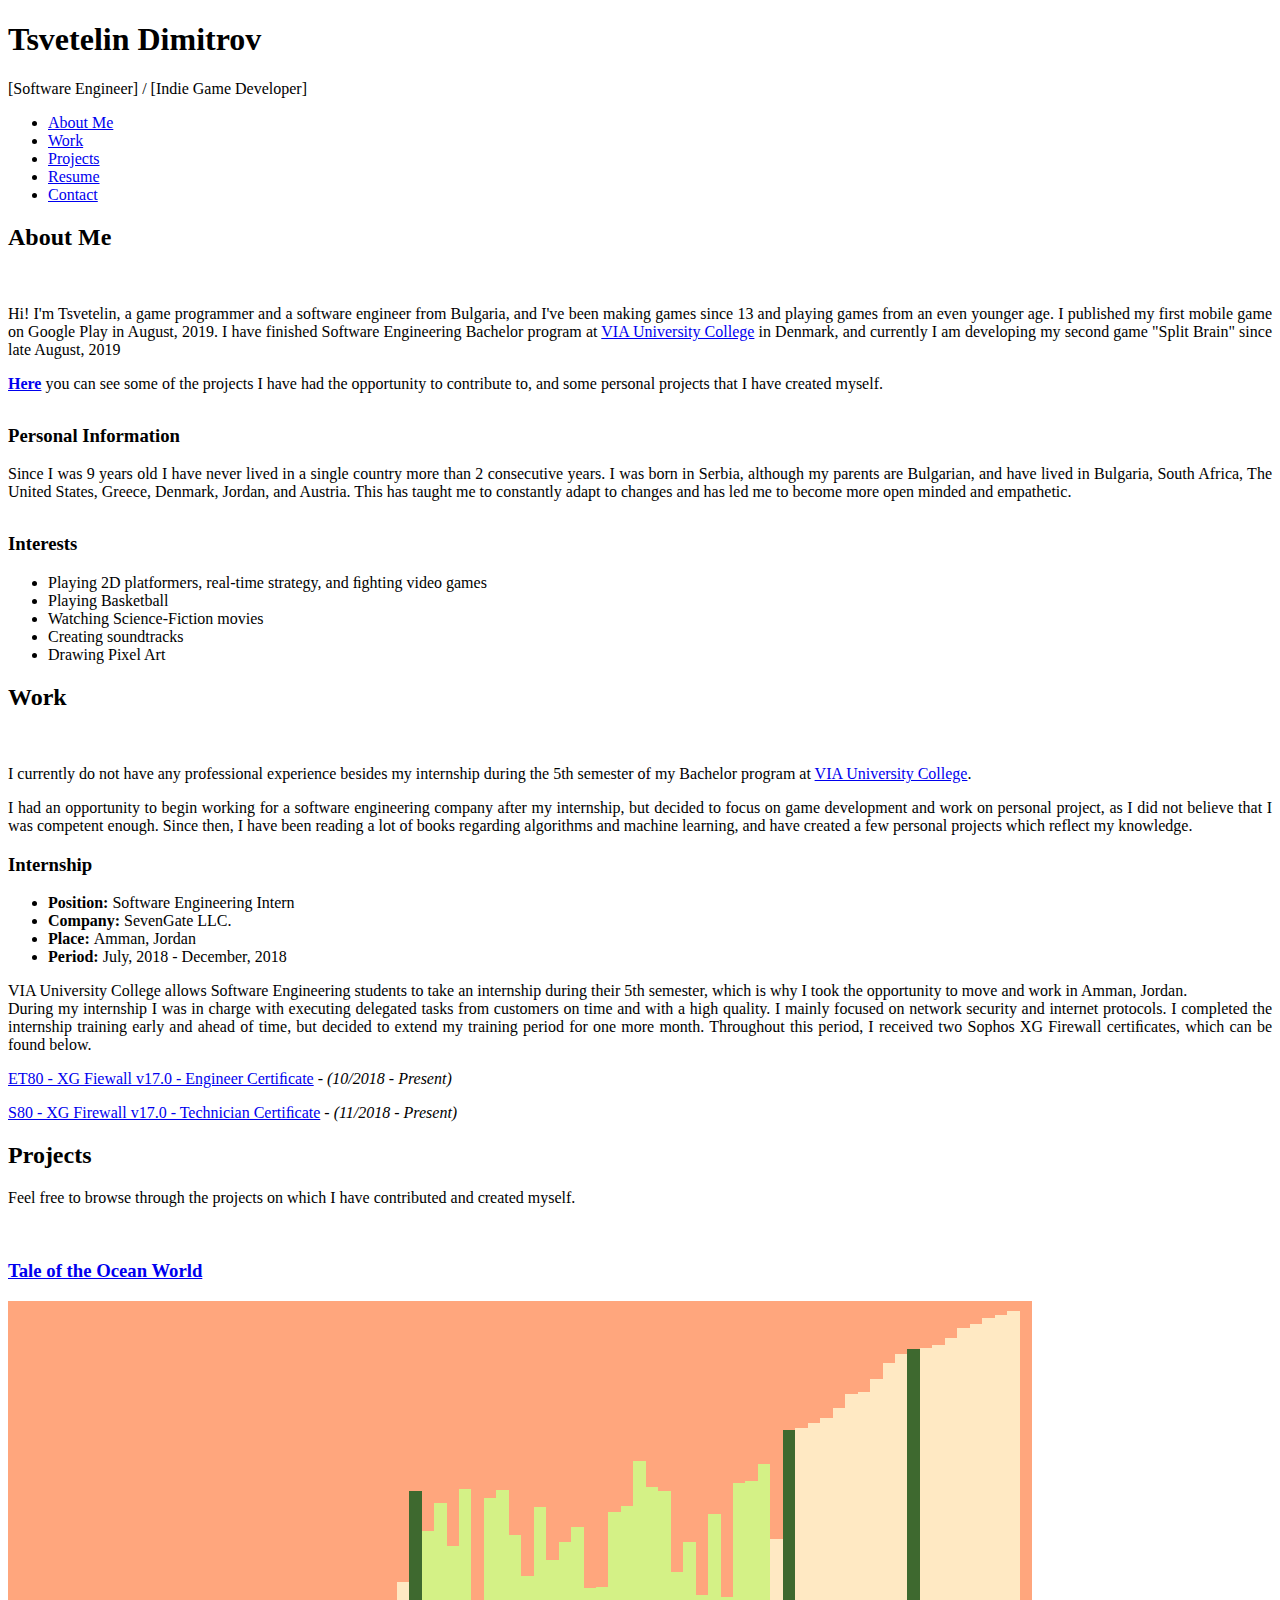
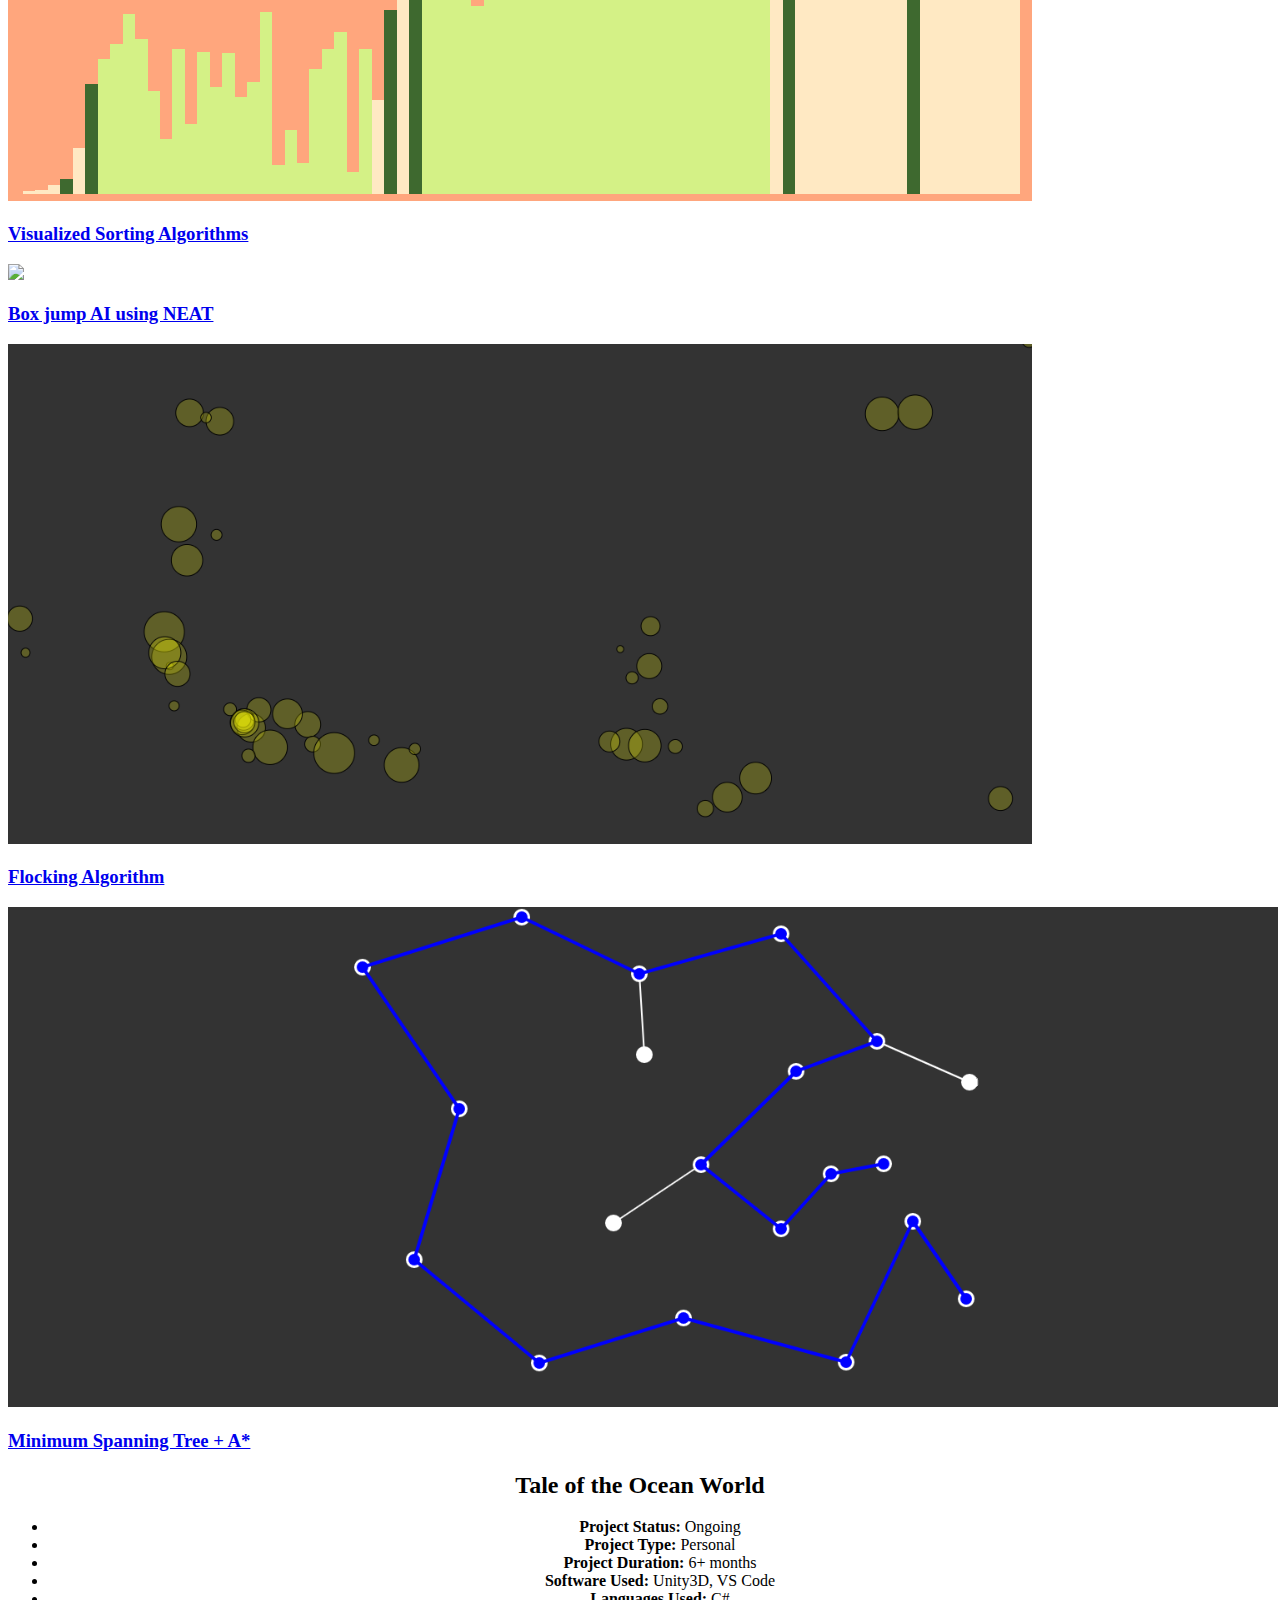
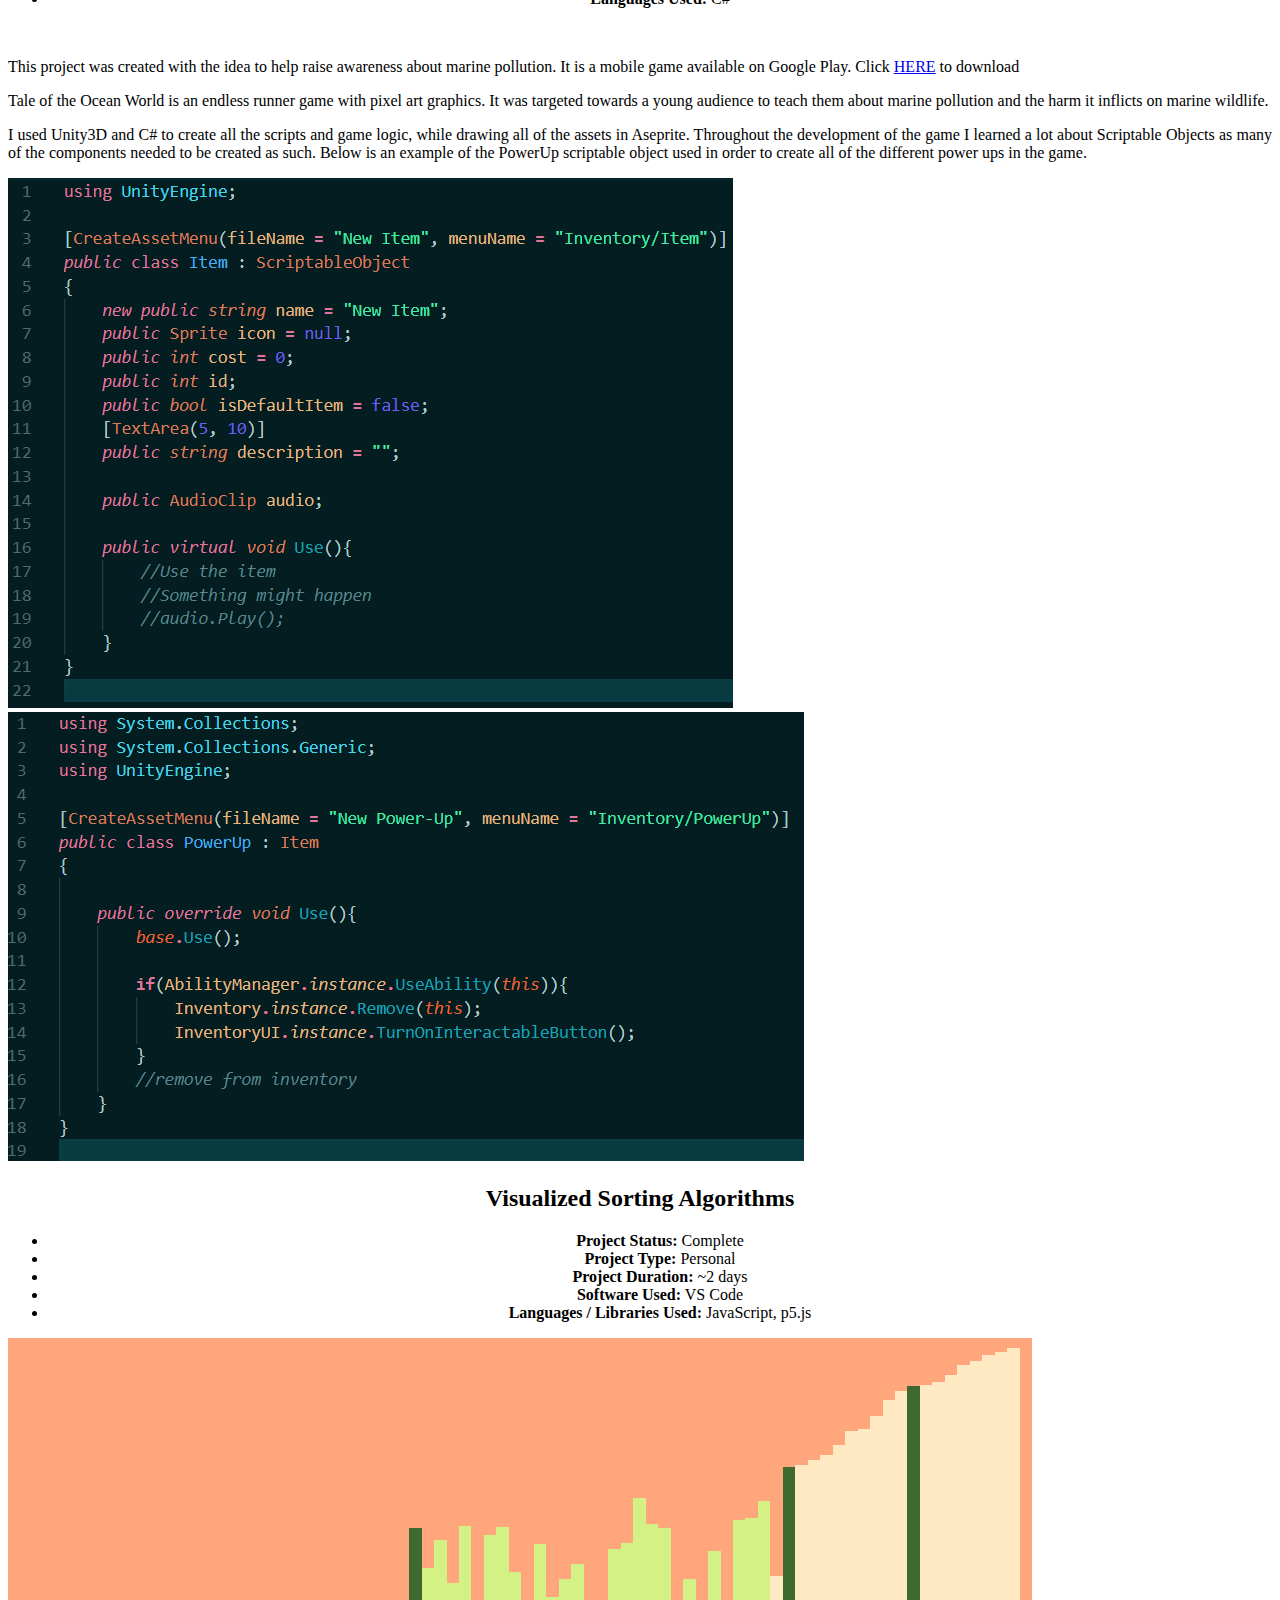
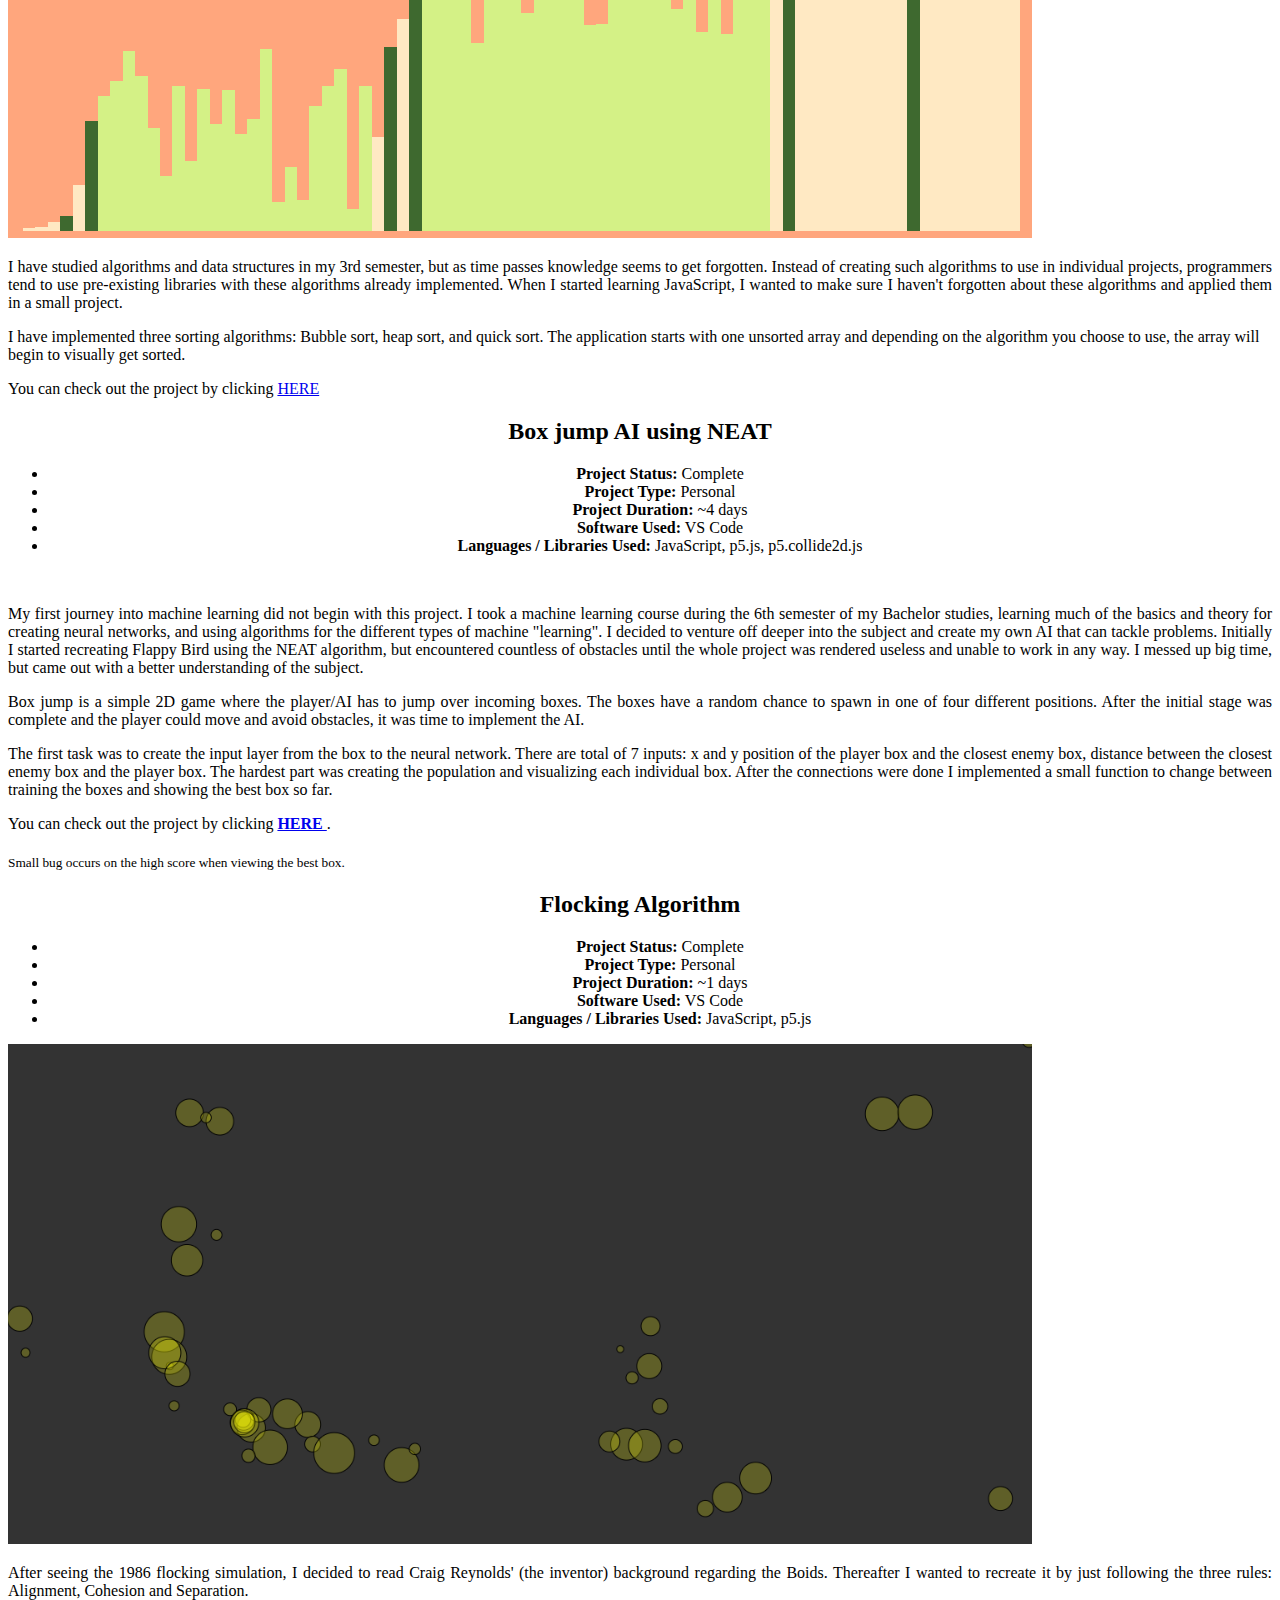
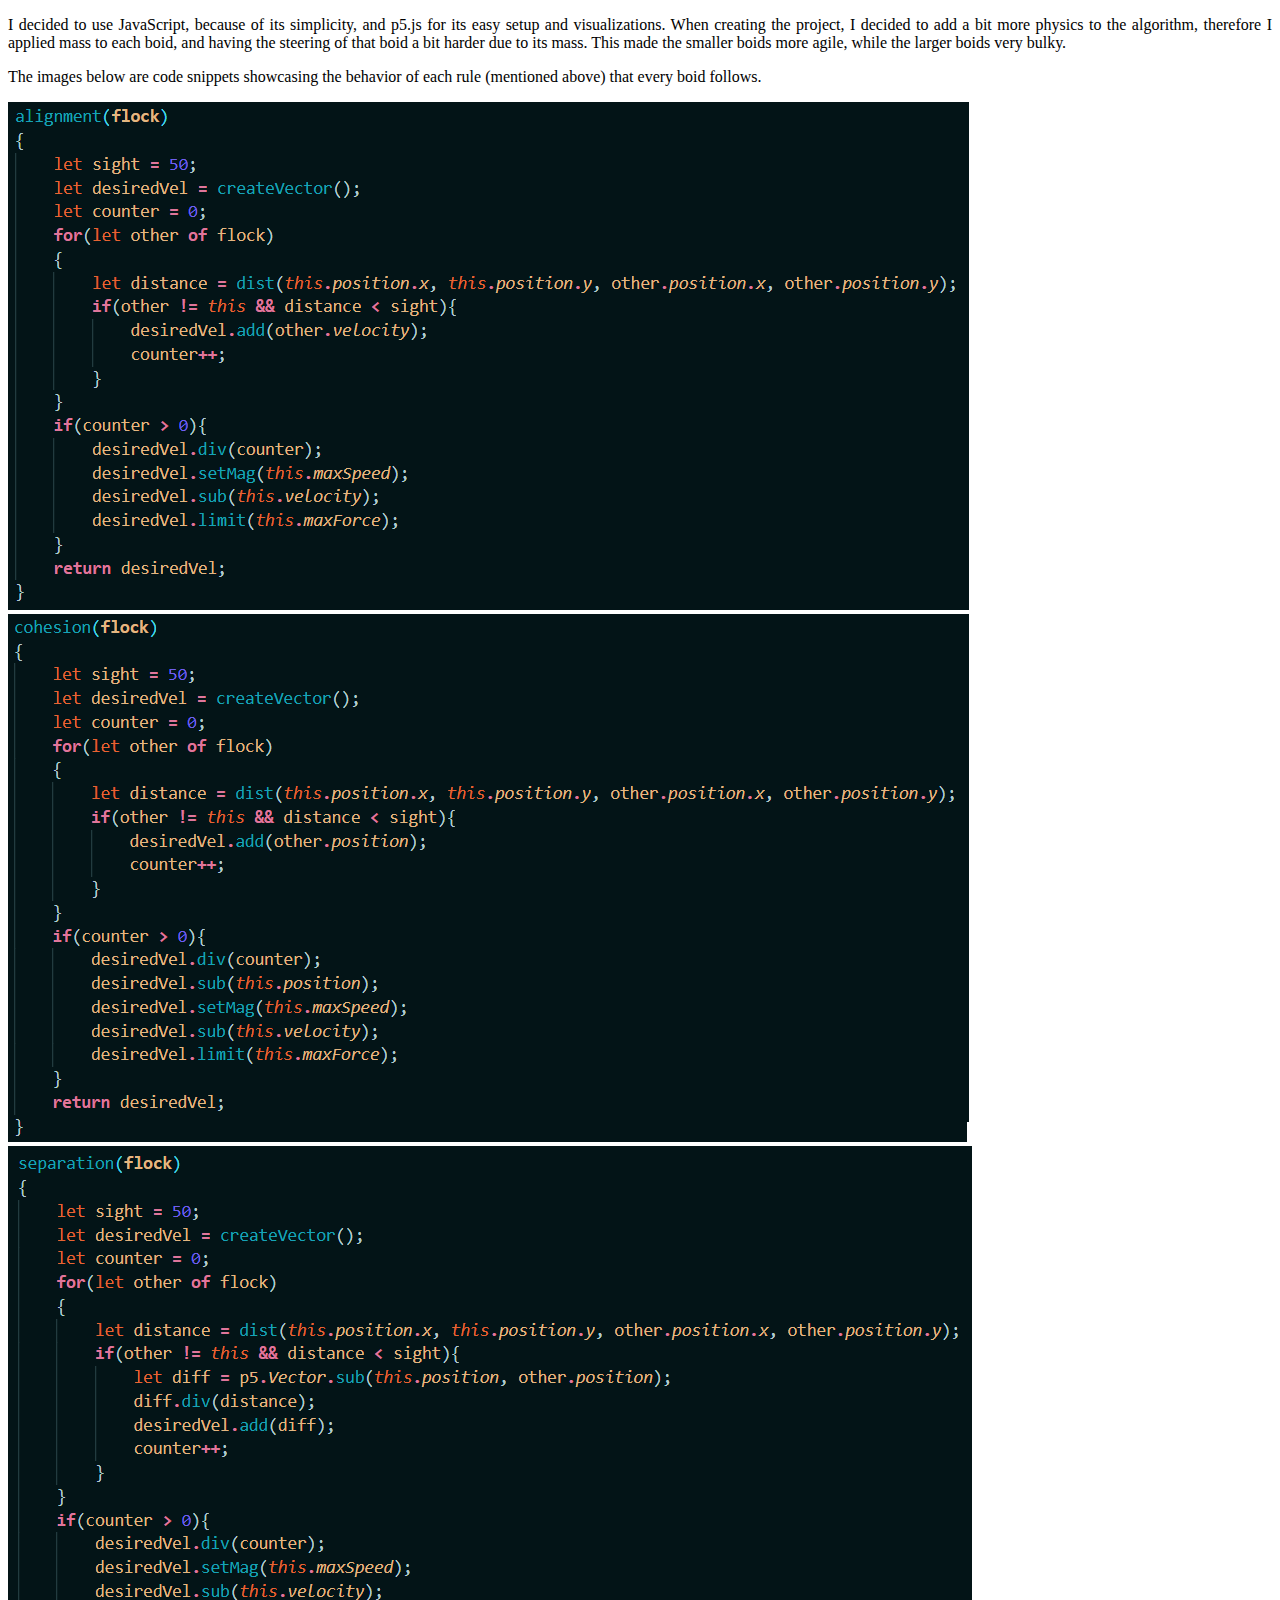
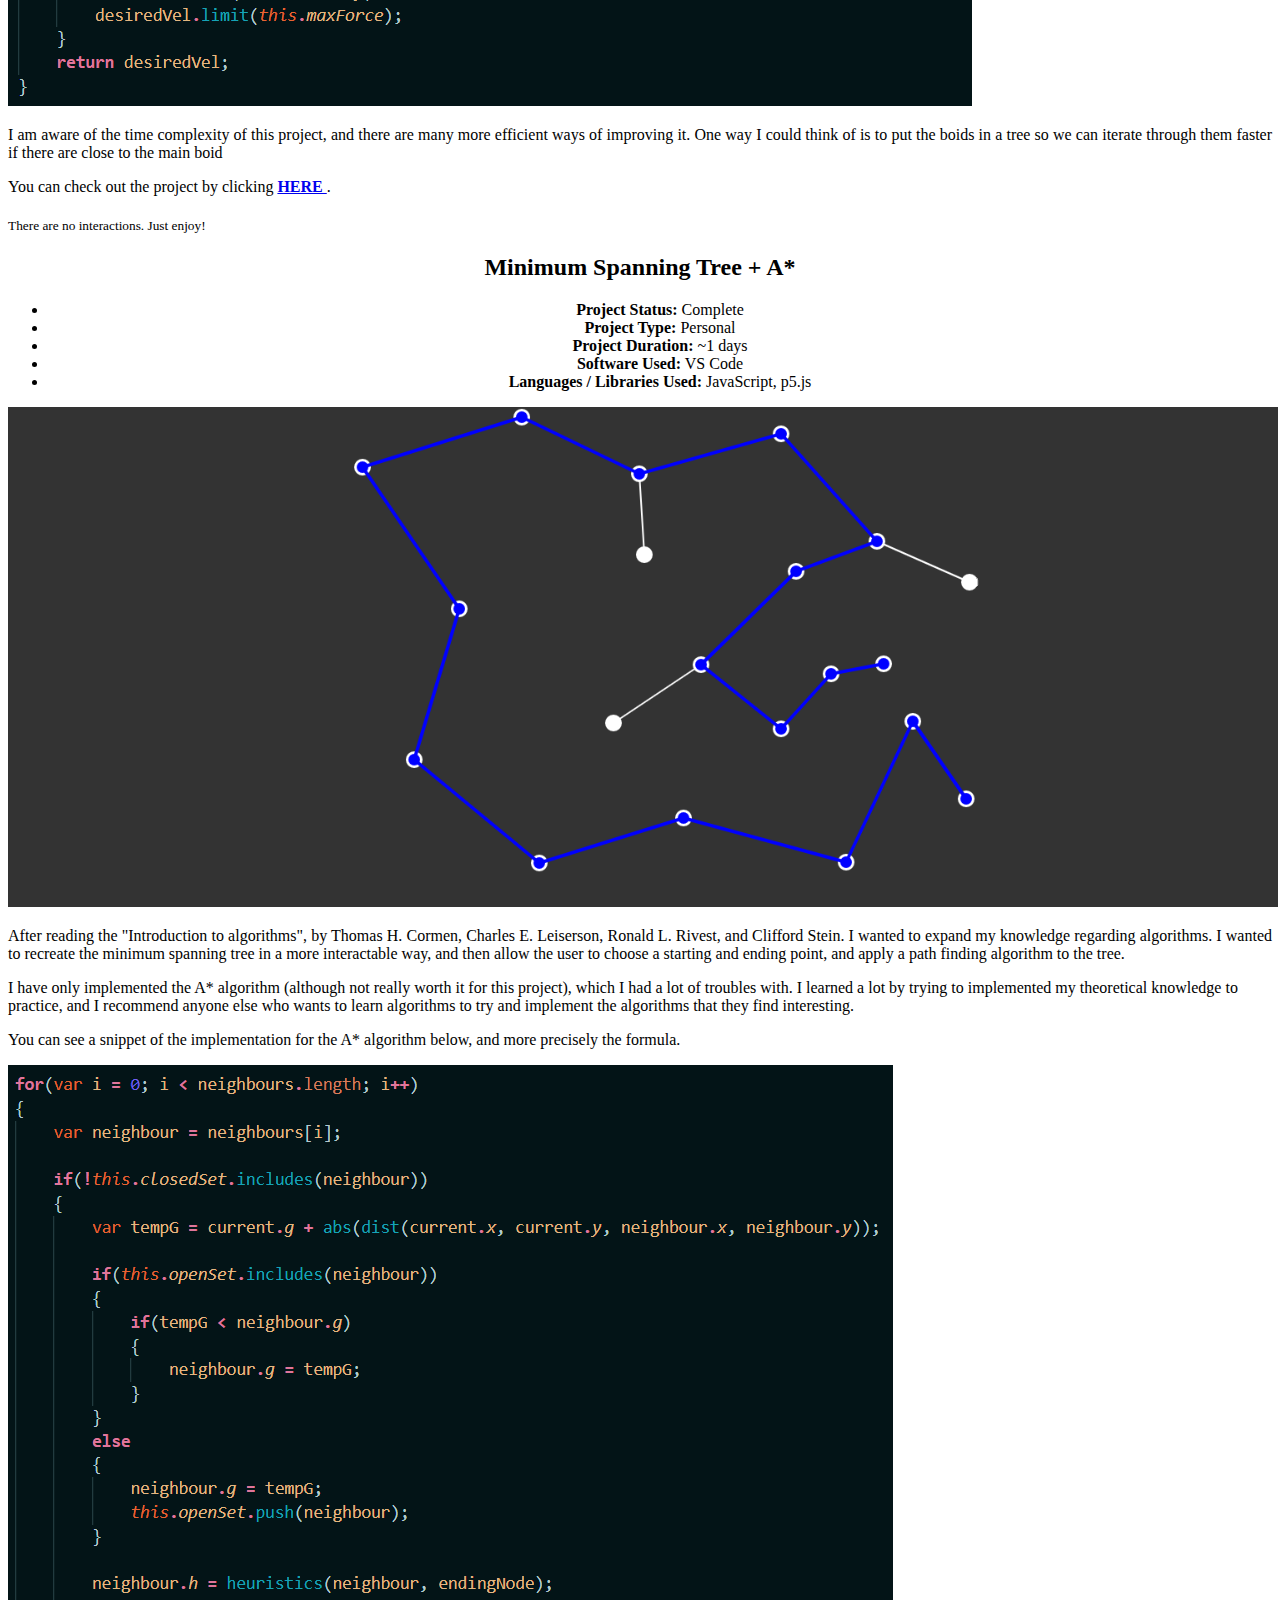
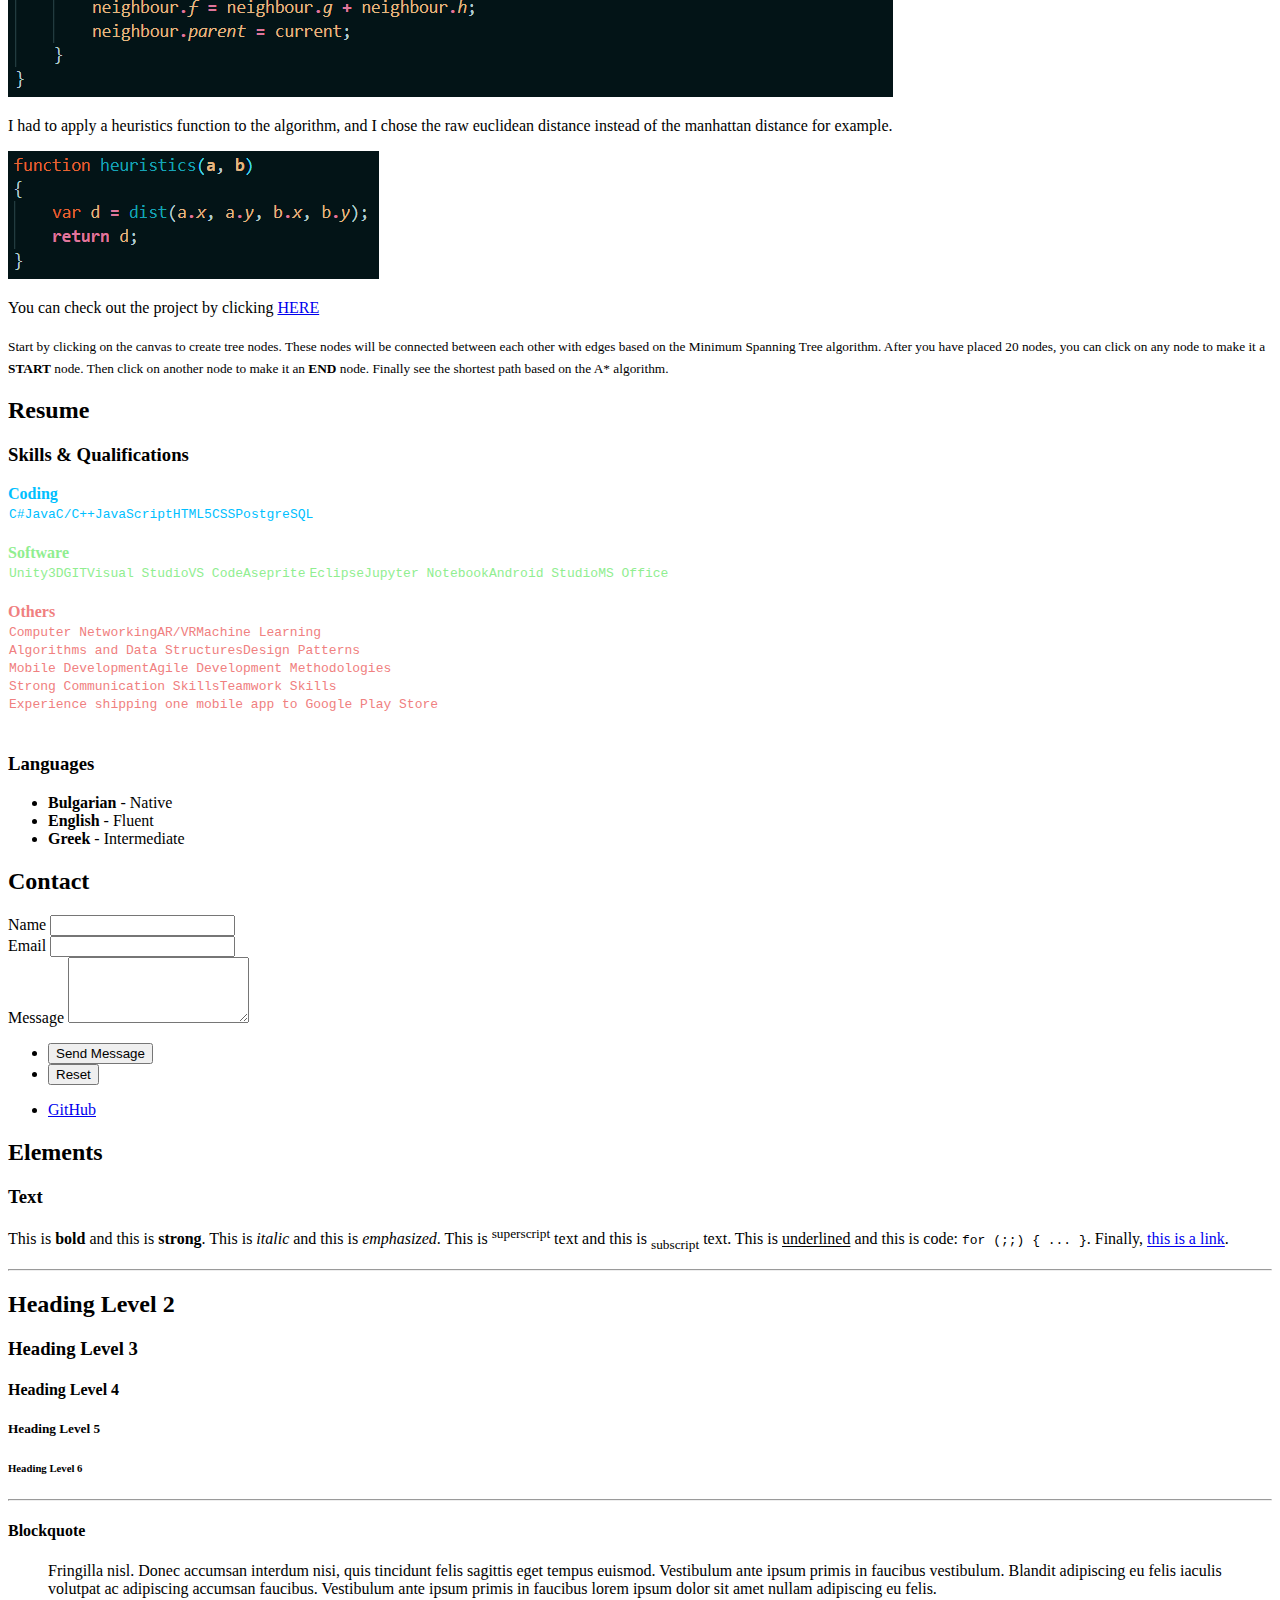
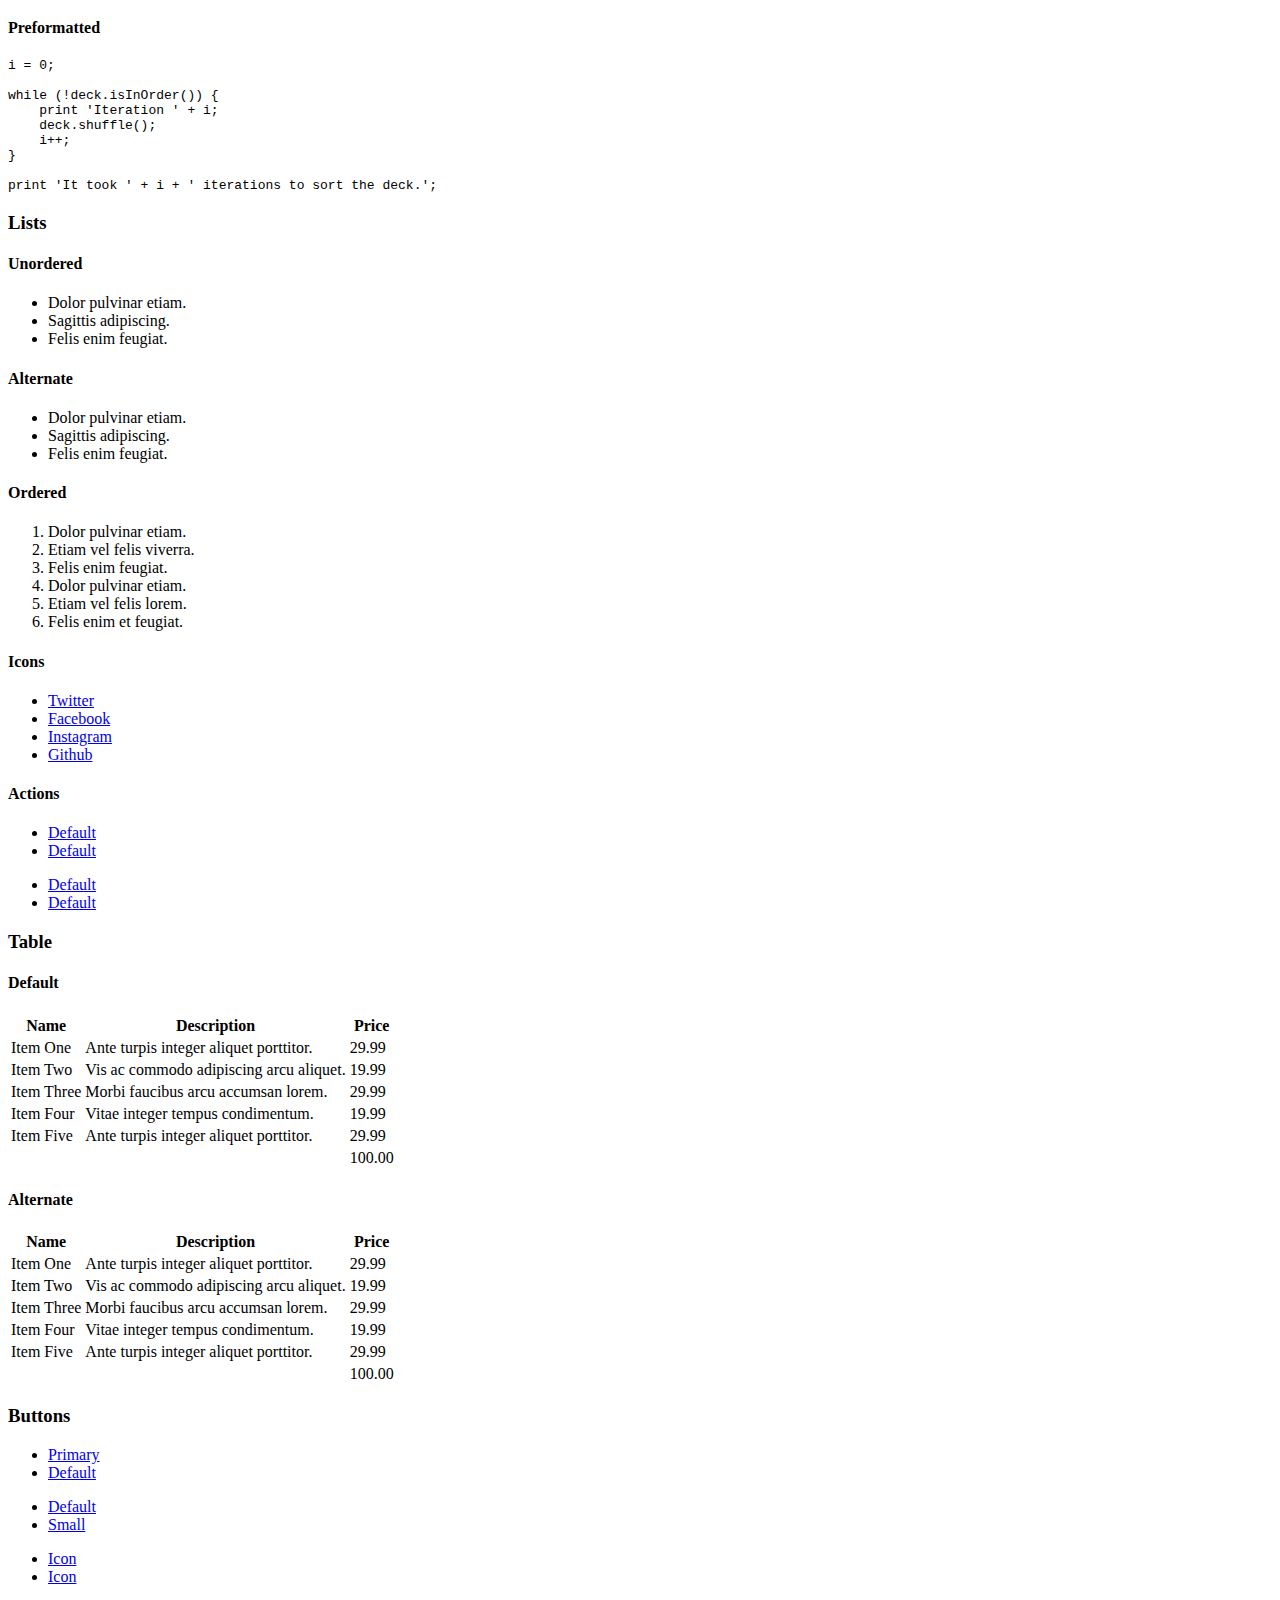
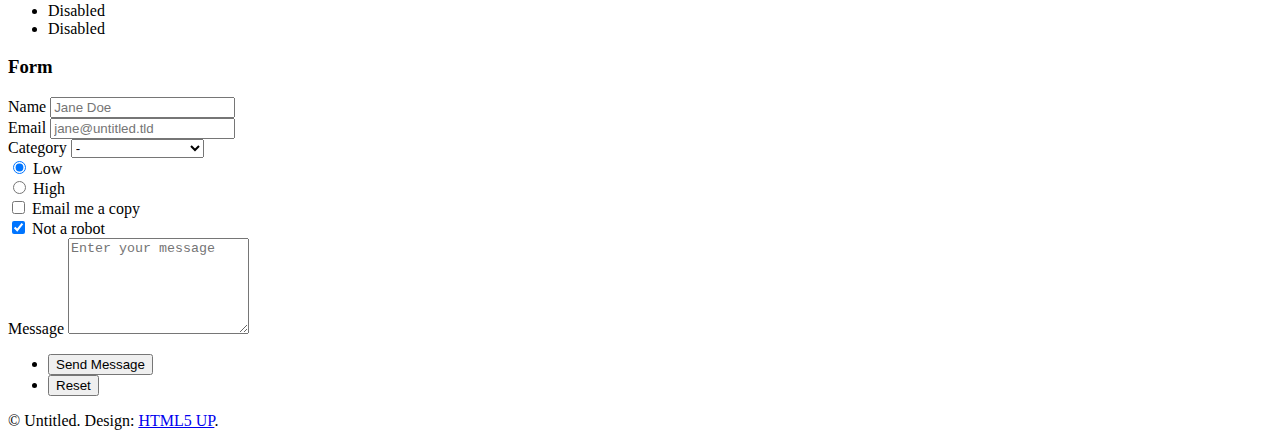
==== commit e7524d1f: "Update index.html" ====
--- a/index.html
+++ b/index.html
@@ -179,7 +179,7 @@
 								<center><li><strong>Languages / Libraries Used:</strong> JavaScript, p5.js</li></center>
 							</ul>
 							<span class="image main"><img src="images/mst_a_star.png" alt="" /></span>
-							<p style="text-align: justify">After reading the "Introduction to algorithms", by the gang of four I wanted to expand my knowledge regarding algorithms. I wanted to recreate the minimum spanning tree in a more interactable way, and then allow the user to choose a starting and ending point, and apply a path finding algorithm to the tree. </p>
+							<p style="text-align: justify">After reading the "Introduction to algorithms", by Thomas H. Cormen, Charles E. Leiserson, Ronald L. Rivest, and Clifford Stein. I wanted to expand my knowledge regarding algorithms. I wanted to recreate the minimum spanning tree in a more interactable way, and then allow the user to choose a starting and ending point, and apply a path finding algorithm to the tree. </p>
 							<p>I have only implemented the A* algorithm (although not really worth it for this project), which I had a lot of troubles with. I learned a lot by trying to implemented my theoretical knowledge to practice, and I recommend anyone else who wants to learn algorithms to try and implement the algorithms that they find interesting.</p>
 							<p>You can see a snippet of the implementation for the A* algorithm below, and more precisely the formula.</p>
 							<span class="image main"><img src="images/A_star.png" alt="" /></span>
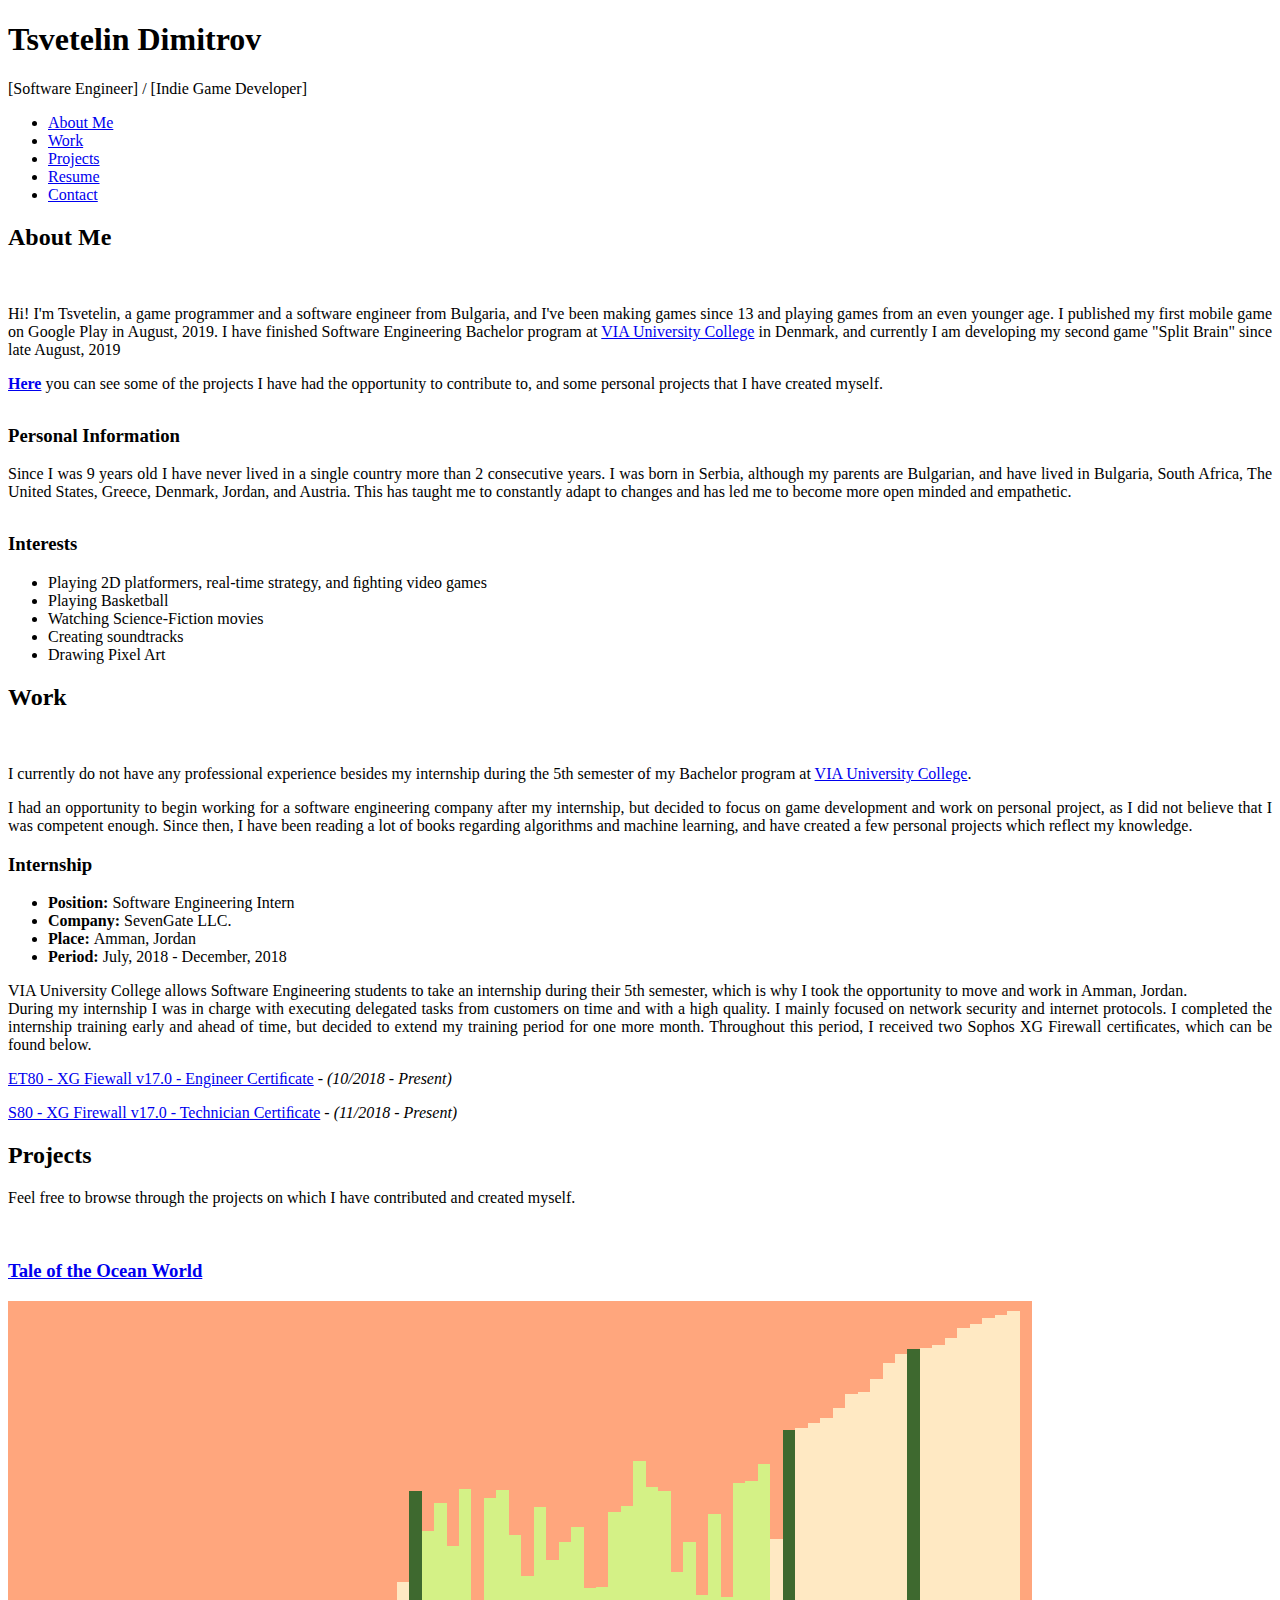
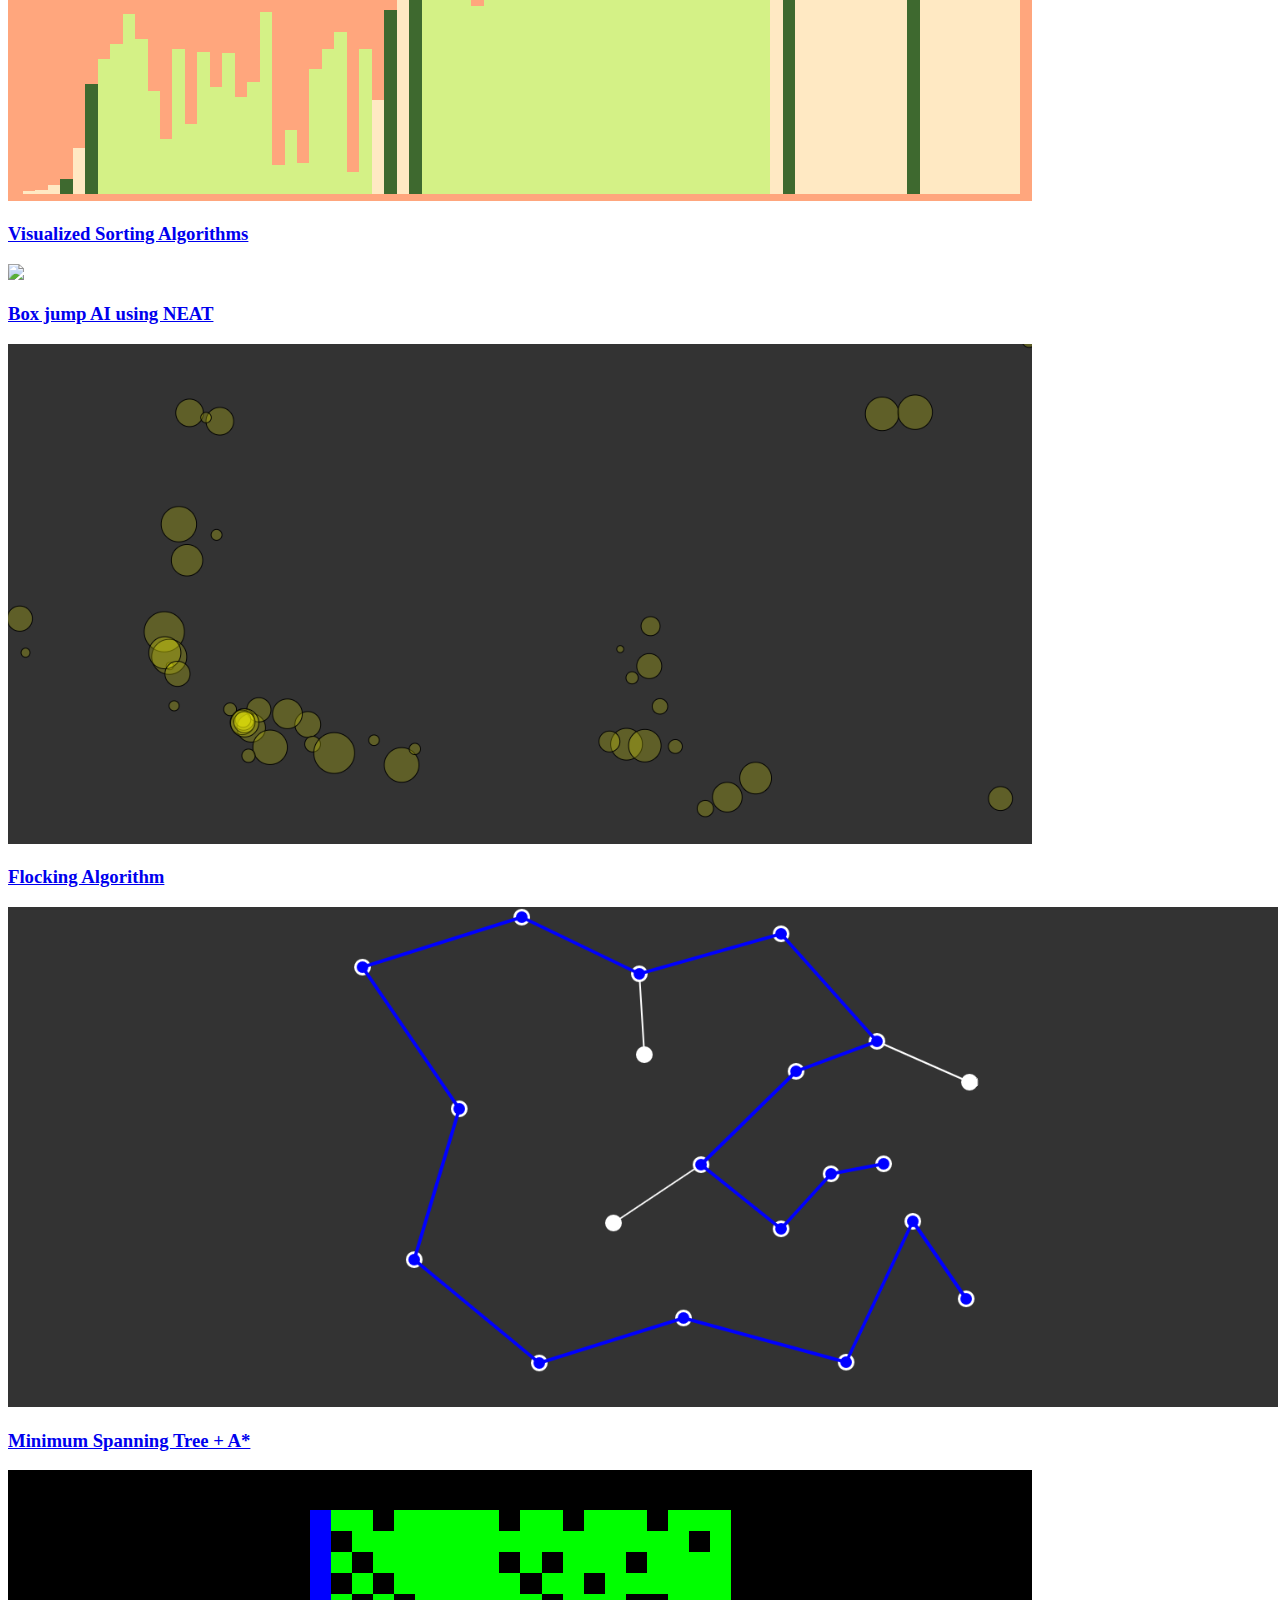
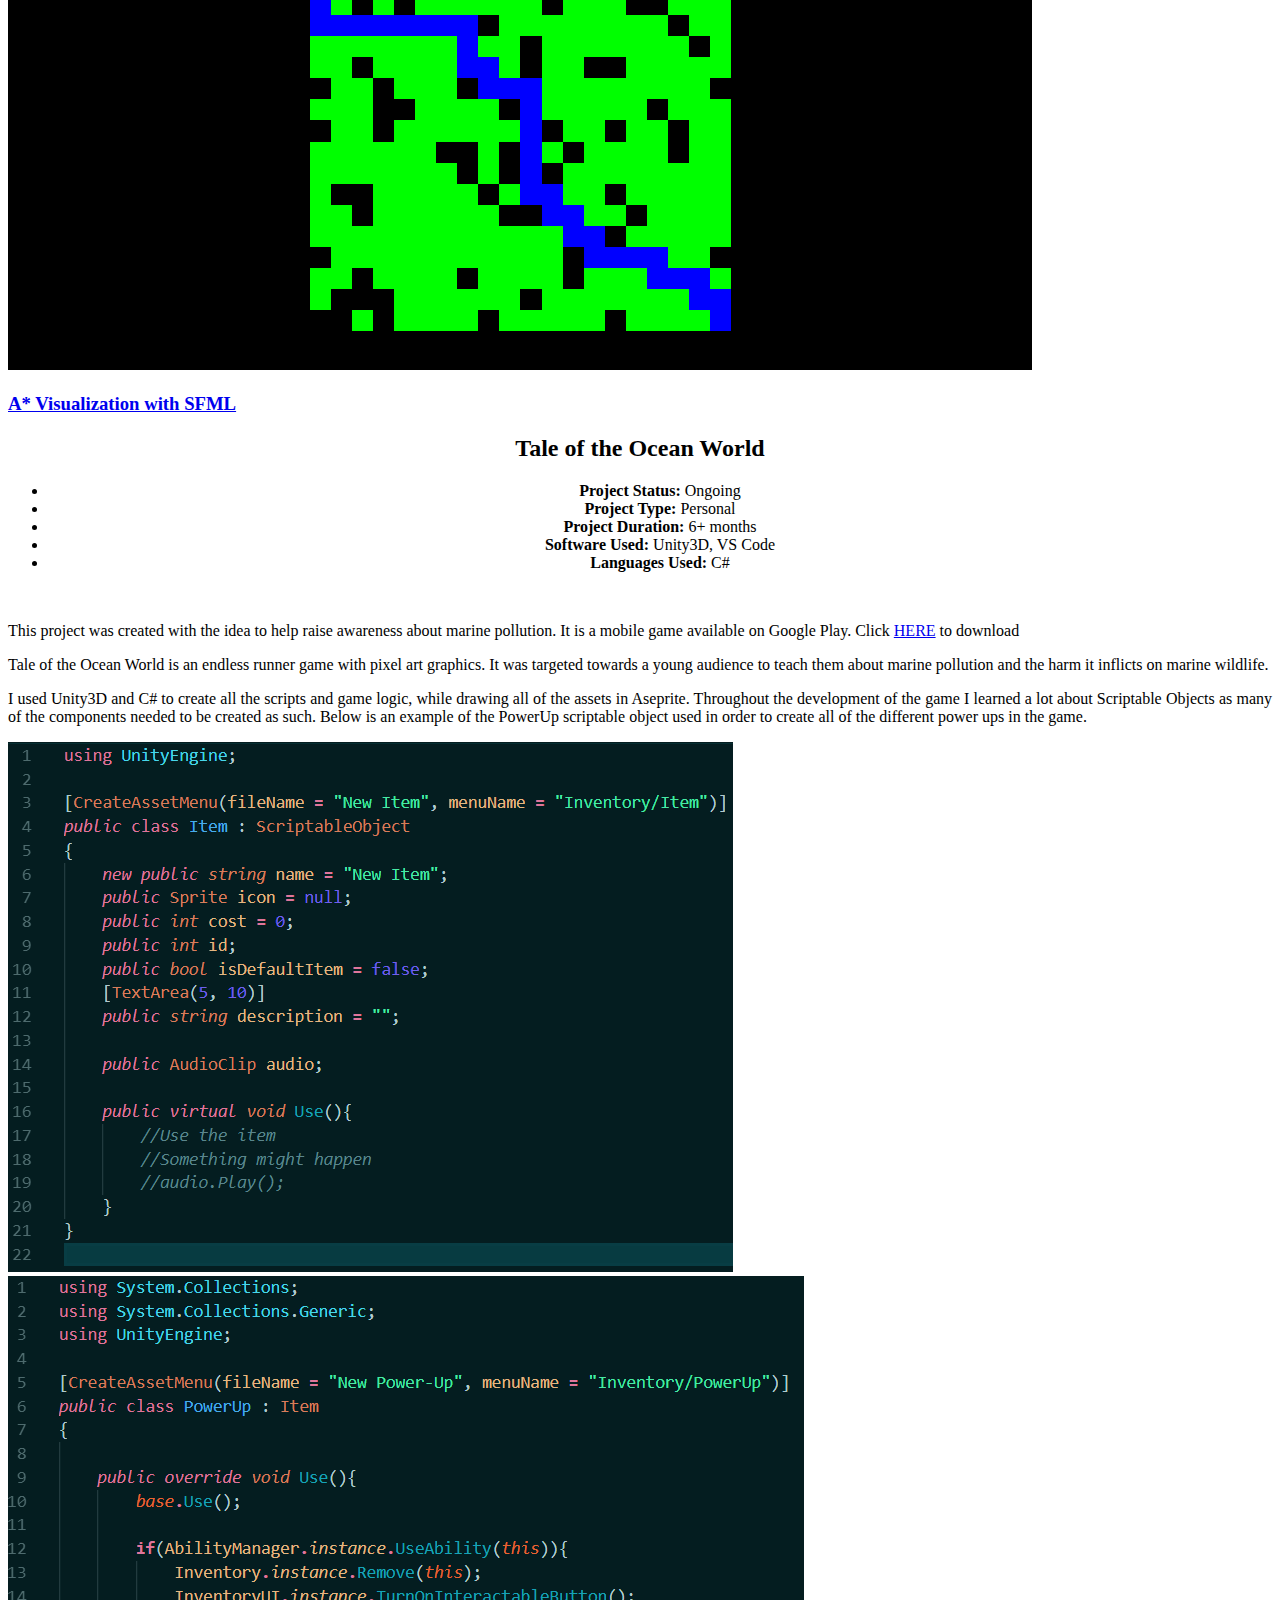
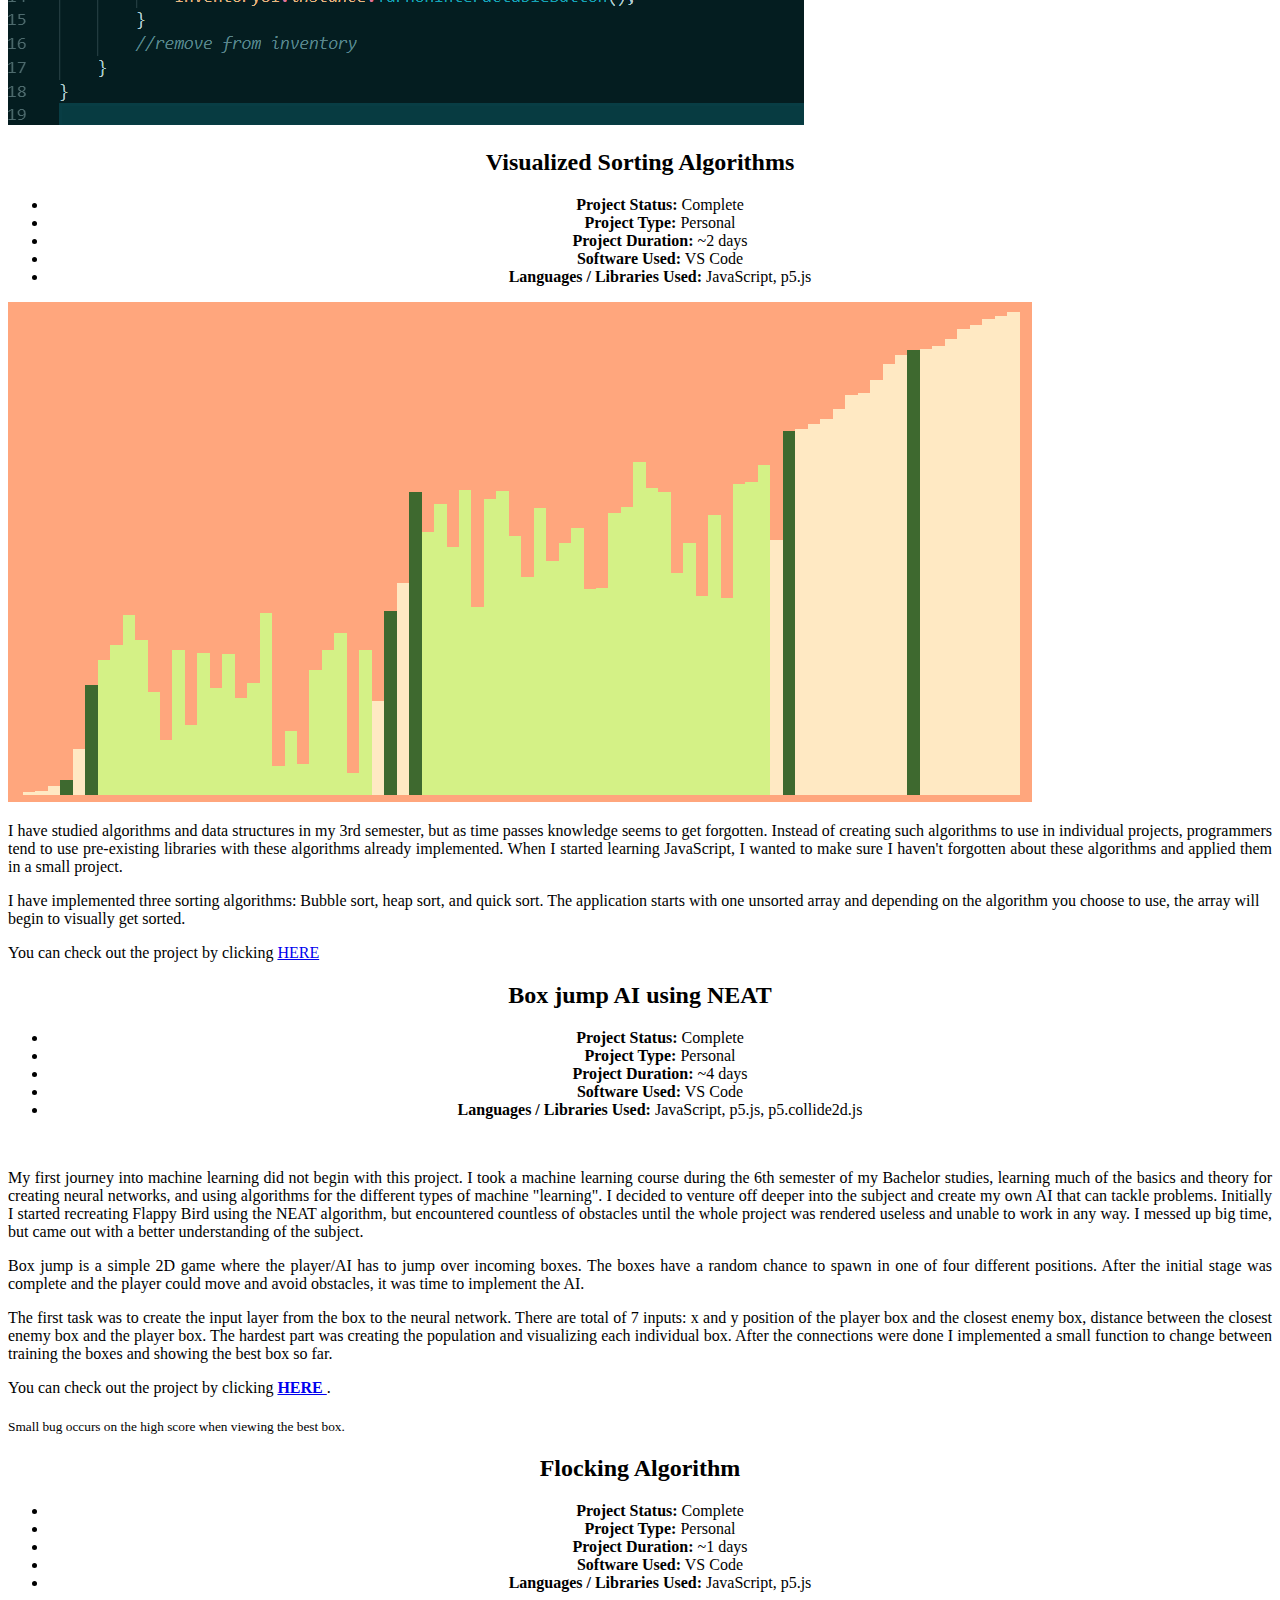
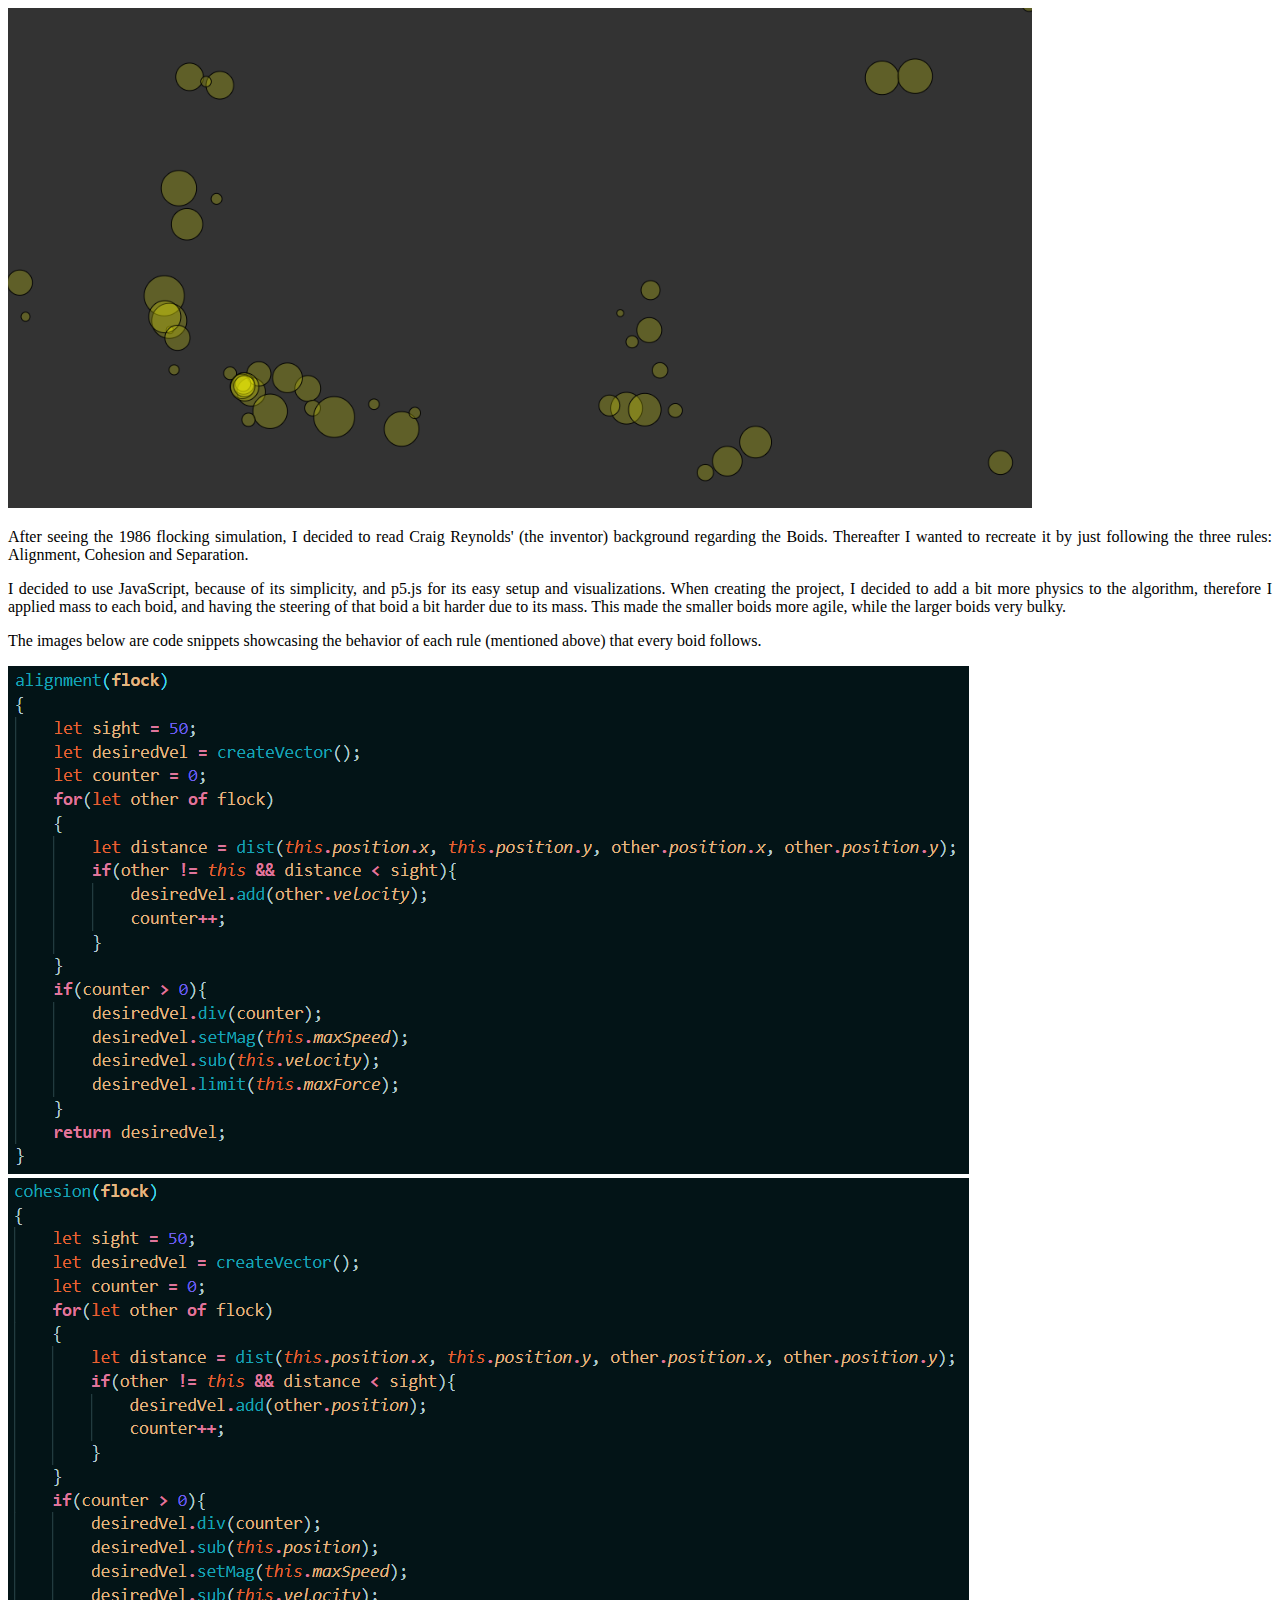
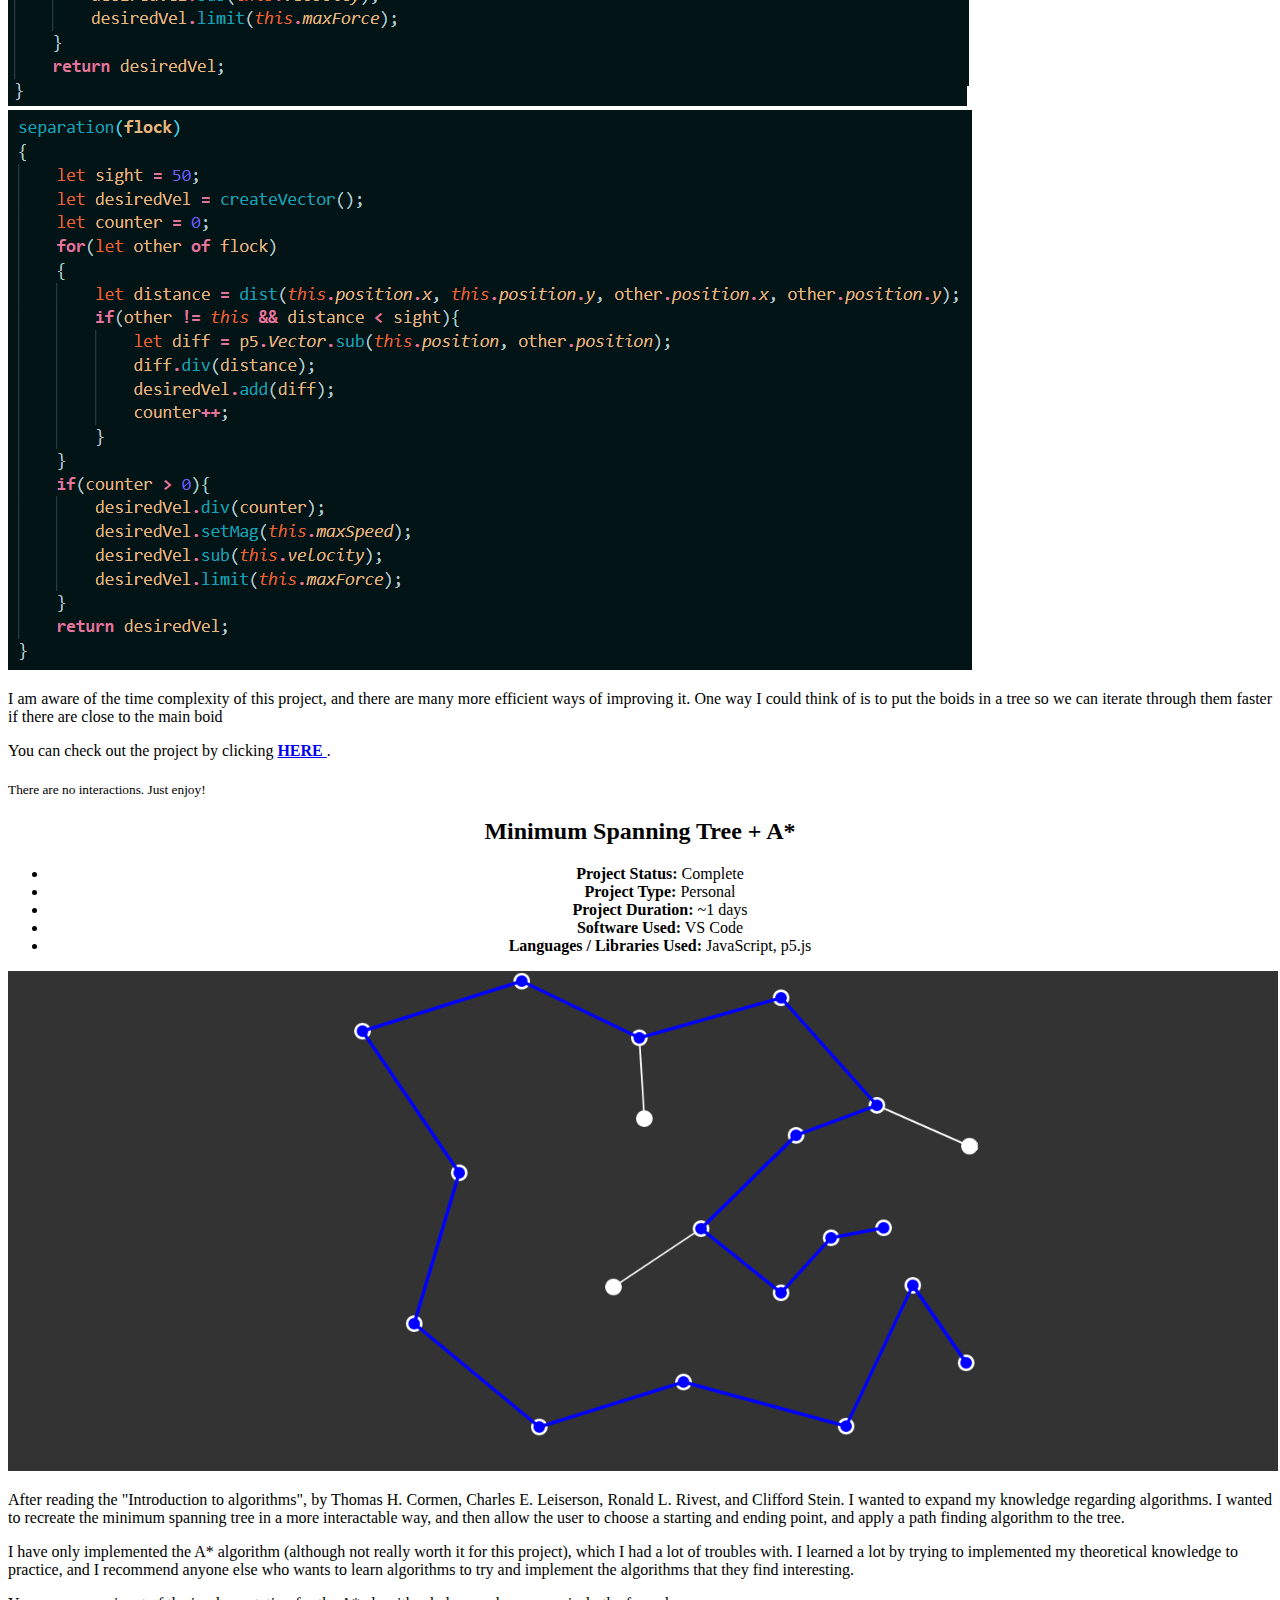
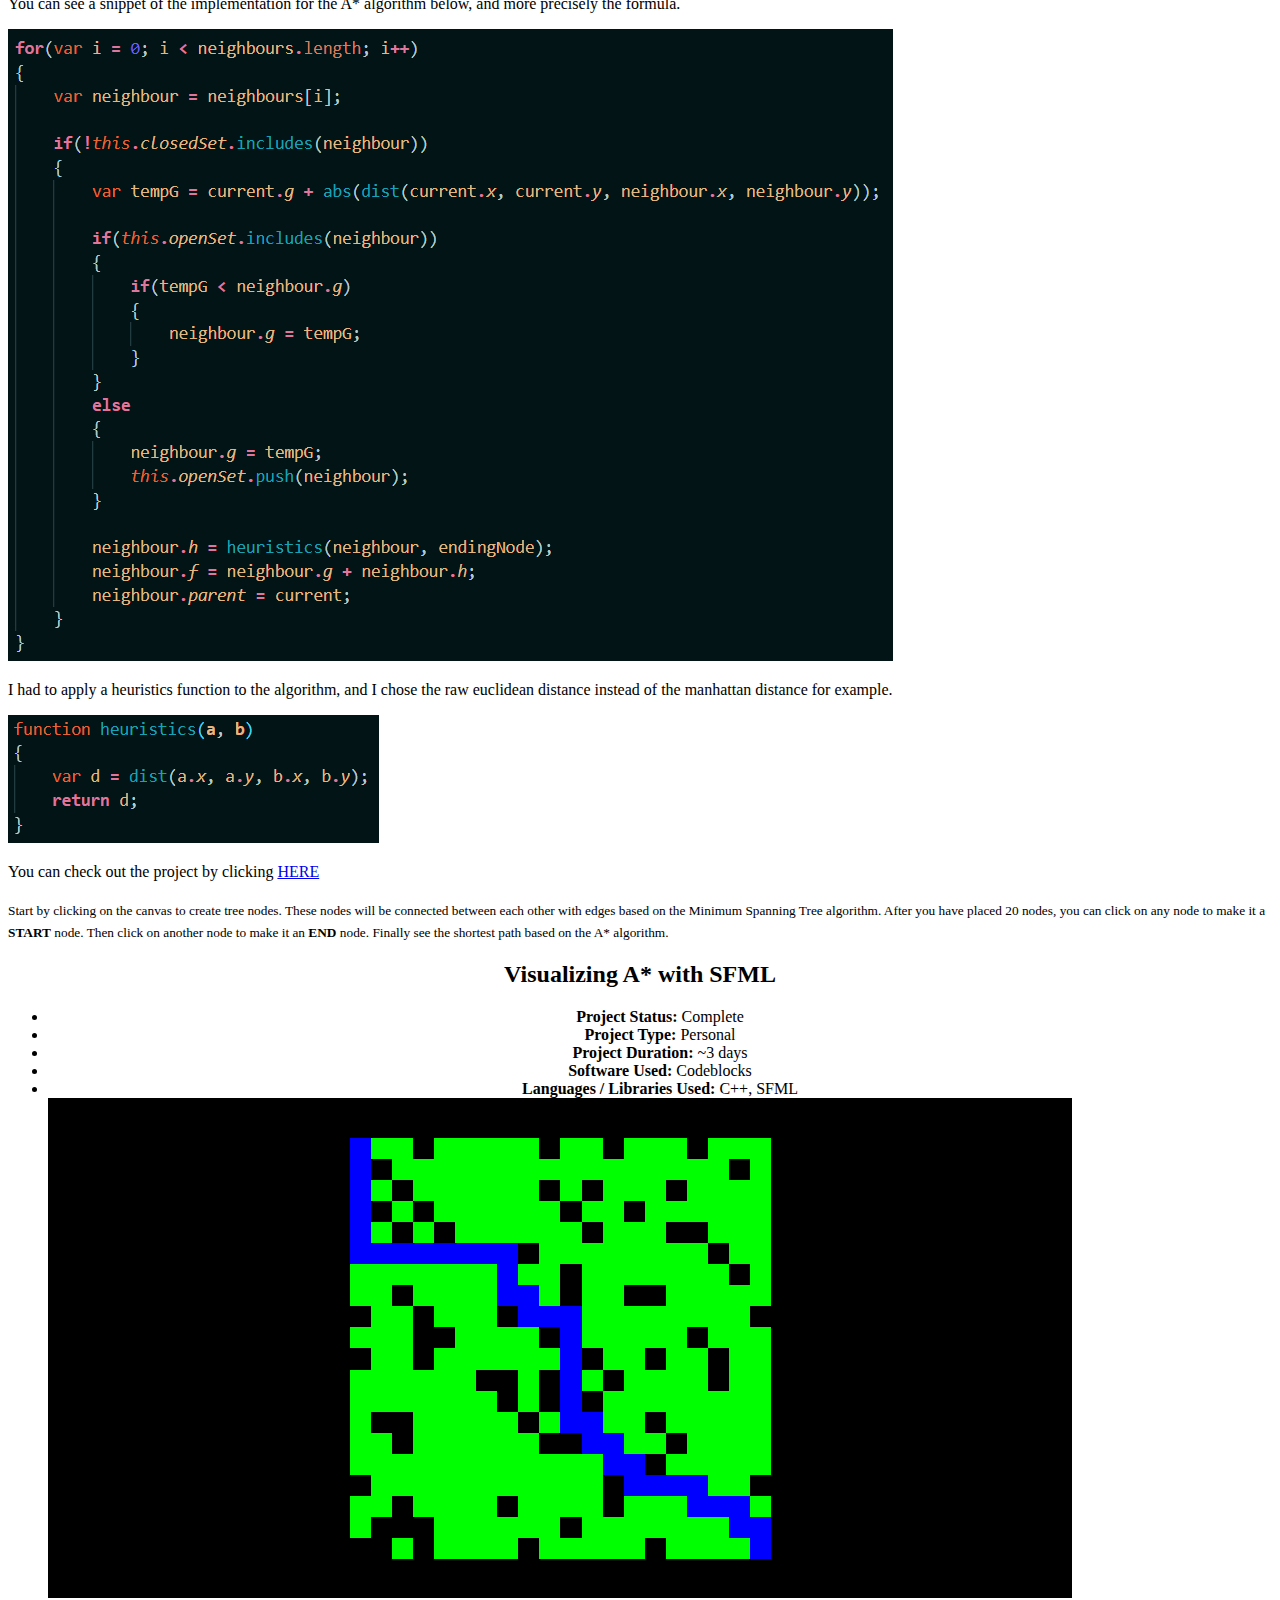
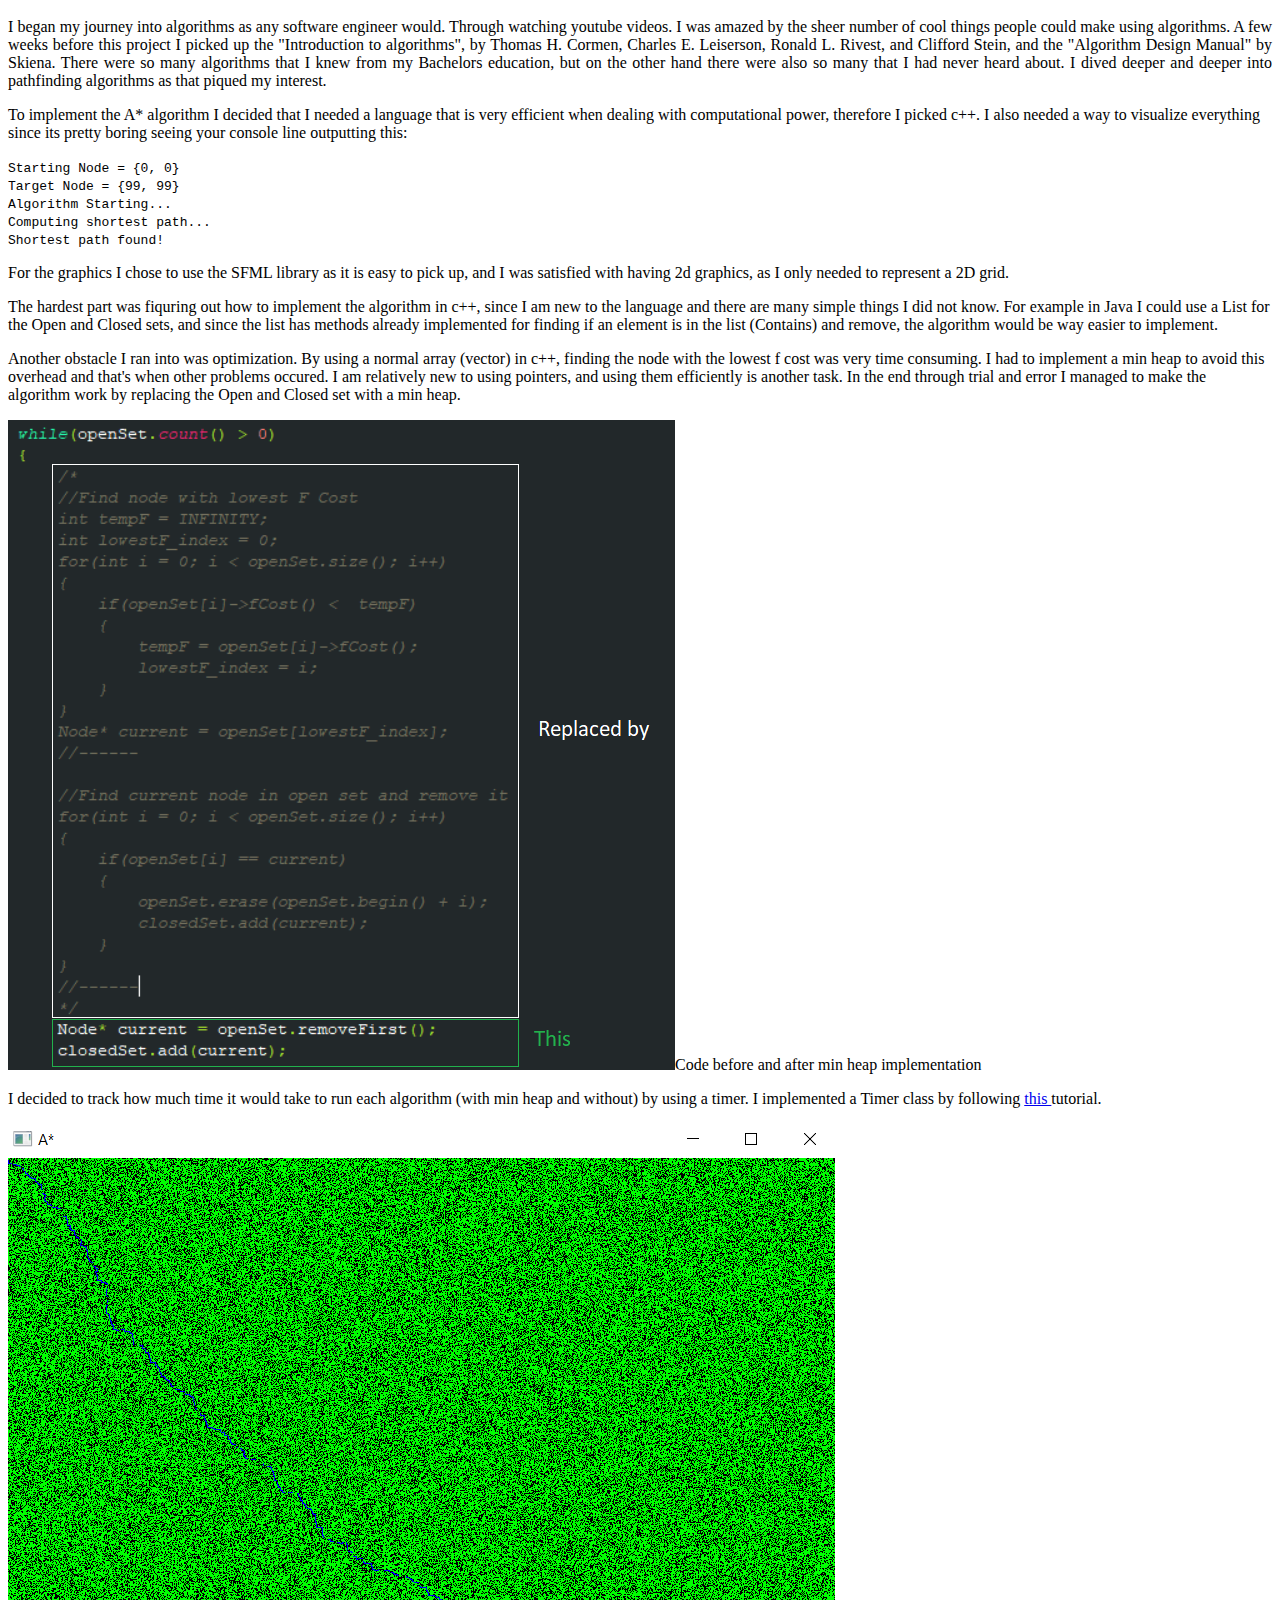
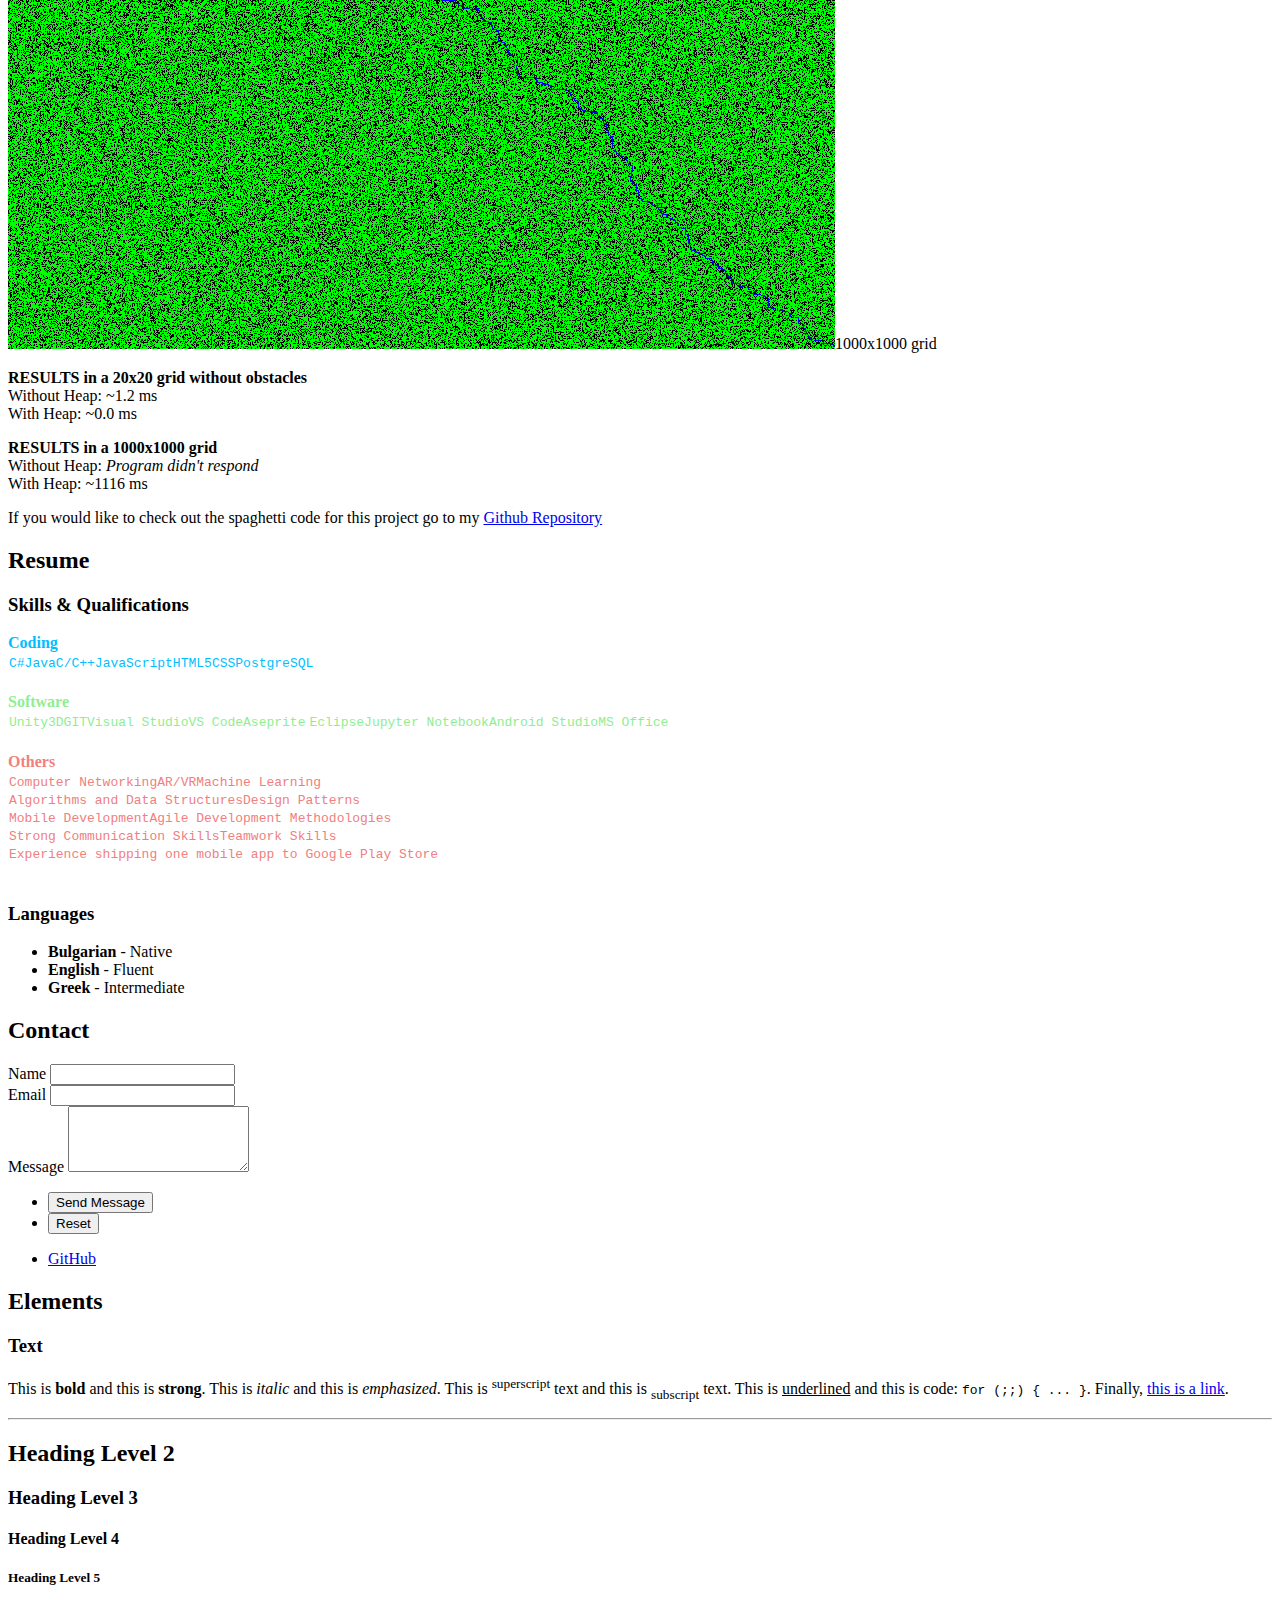
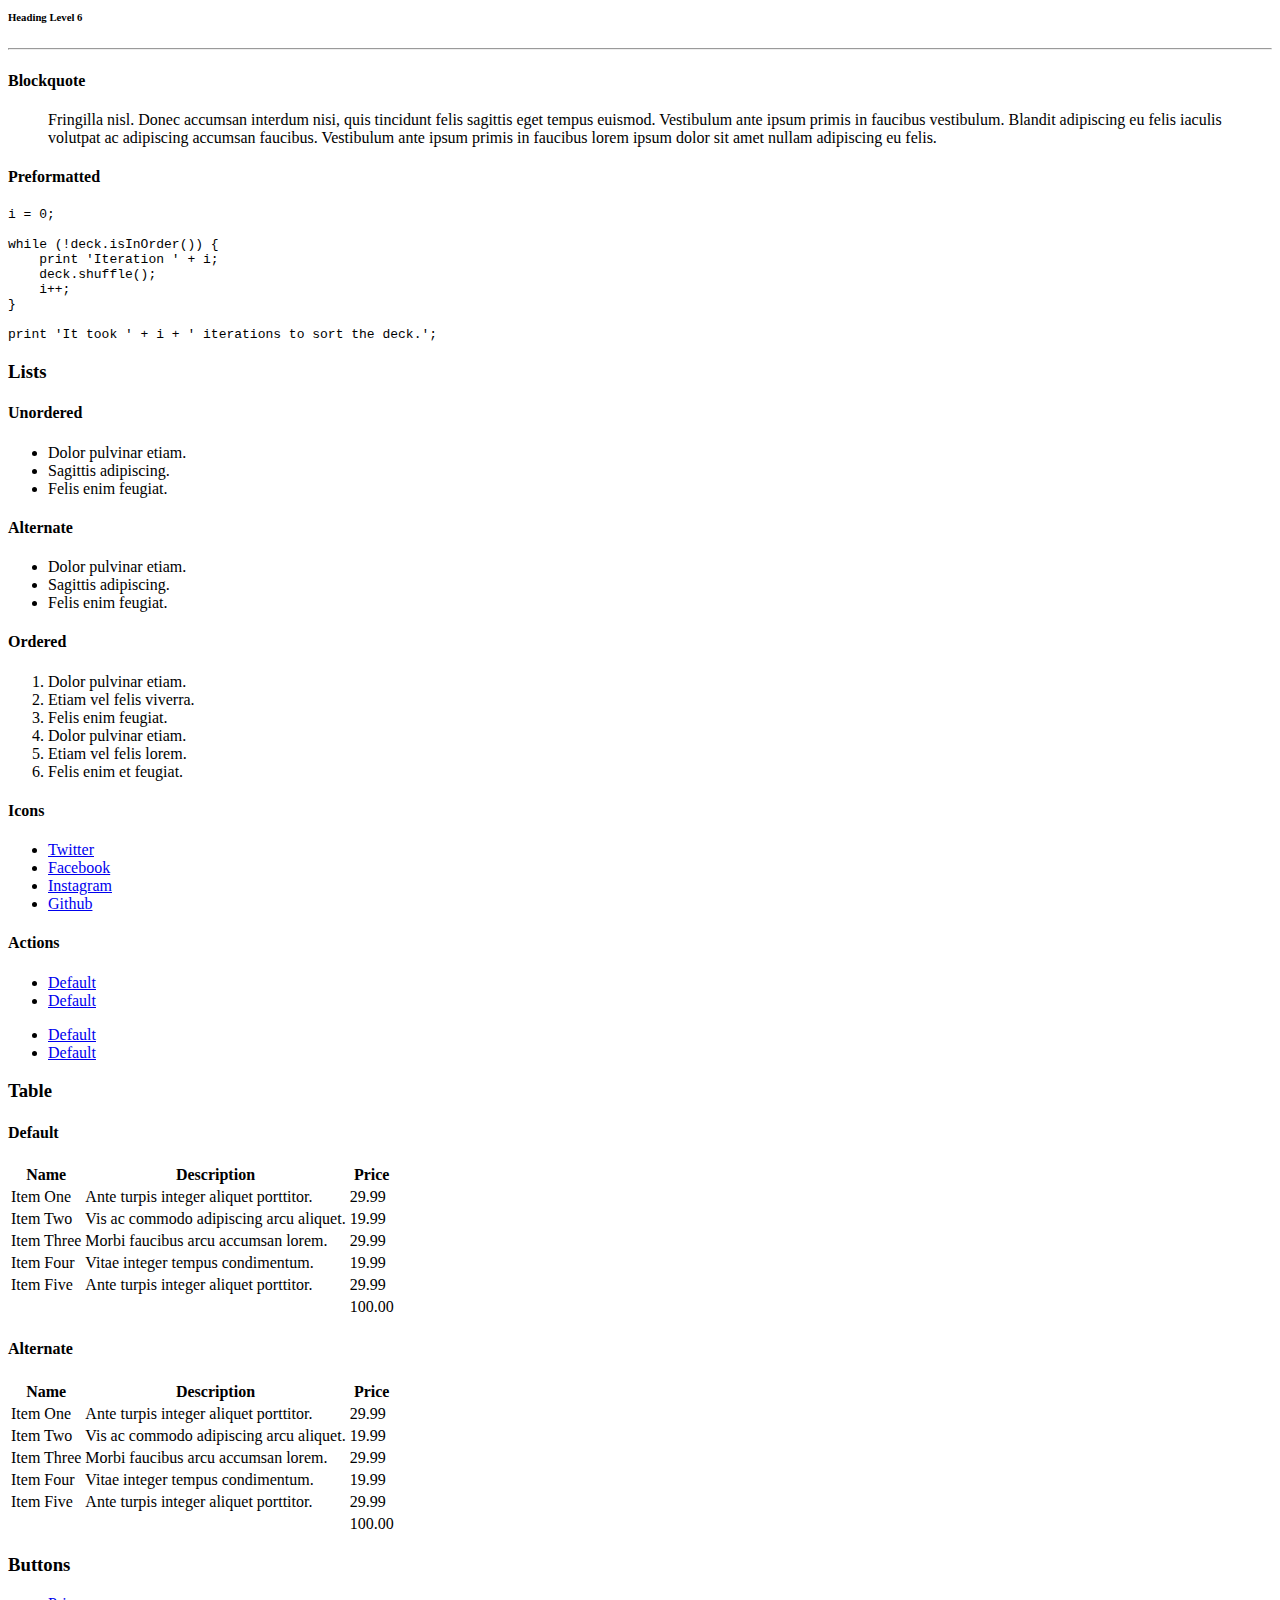
==== commit 70fbf708: "cpp_pathfinding" ====
--- a/index.html
+++ b/index.html
@@ -90,6 +90,7 @@
 								<span class="image main"><a href="#boxJump"><img src="images/boxJump.png"/><h3>Box jump AI using NEAT</h3></a></span>
 								<span class="image main"><a href="#boidAlgorithm"><img src="images/flockingAlg.png"/><h3>Flocking Algorithm</h3></a></span>
 								<span class="image main"><a href="#mst_pf"><img src="images/mst_a_star.png"/><h3>Minimum Spanning Tree + A*</h3></a></span>
+								<span class="image main"><a href="#cpp_astar"><img src="cpp-A-star/A_star_image.png"/><h3>A* Visualization with SFML</h3></a></span>
 							</article>
 
 						<!-- TOTOW -->
@@ -148,6 +149,7 @@
 							<p><sub>Small bug occurs on the high score when viewing the best box.</sub></p>
 						</article>
 
+						<!-- BOID ALGORITHM -->	
 						<article id="boidAlgorithm">
 							<center><h2 class="major">Flocking Algorithm</h2></center>
 							<ul class="alt">
@@ -169,6 +171,7 @@
 							<p><sub>There are no interactions. Just enjoy!</sub></p>
 						</article>
 
+						<!-- MINIMUM SPANNING TREE + A* -->
 						<article id="mst_pf">
 							<center><h2 class="major">Minimum Spanning Tree + A*</h2></center>
 							<ul class="alt">
@@ -187,6 +190,47 @@
 							<span class="image main"><img src="images/heuristicFunction.png" alt="" /></span>
 							<p>You can check out the project by clicking <a href="MST-PF/index.html">HERE</a></p>
 							<p><sub>Start by clicking on the canvas to create tree nodes. These nodes will be connected between each other with edges based on the Minimum Spanning Tree algorithm. After you have placed 20 nodes, you can click on any node to make it a <b>START</b> node. Then click on another node to make it an <b>END</b> node. Finally see the shortest path based on the A* algorithm.</sub></p>
+						</article>
+
+						<!-- A* IN CPP -->
+						<article id="cpp_astar">
+							<center><h2 class="major">Visualizing A* with SFML</h2></center>
+							<ul class="alt">
+								<center><li><strong>Project Status:</strong>  Complete</li></center>
+								<center><li><strong>Project Type:</strong> Personal</li></center>
+								<center><li><strong>Project Duration:</strong> ~3 days</li></center>
+								<center><li><strong>Software Used:</strong> Codeblocks</li></center>
+								<center><li><strong>Languages / Libraries Used:</strong> C++,  SFML</li></center>
+								<span class="image main"><img src="cpp-A-star/A_star_image.png" alt="" /></span>
+							</ul>
+							<p style="text-align: justify">I began my journey into algorithms as any software engineer would. Through watching youtube videos. I was amazed by the sheer number of cool things people could make using algorithms. A few weeks before this project I picked up the "Introduction to algorithms", by Thomas H. Cormen, Charles E. Leiserson, Ronald L. Rivest, and Clifford Stein, and the "Algorithm Design Manual" by Skiena.
+							There were so many algorithms that I knew from my Bachelors education, but on the other hand there were also so many that I had never heard about. I dived deeper and deeper into pathfinding algorithms as that piqued my interest.</p>
+							<p>To implement the A* algorithm I decided that I needed a language that is very efficient when dealing with computational power, therefore I picked c++. I also needed a way to visualize everything since its pretty boring seeing your console line outputting this:</p>
+							<p>
+								<code>
+									Starting Node = {0, 0} </br>
+									Target Node   = {99, 99} </br>
+									Algorithm Starting... </br>
+									Computing shortest path... </br>
+									Shortest path found!
+								</code>
+							</p>
+							<p>For the graphics I chose to use the SFML library as it is easy to pick up, and I was satisfied with having 2d graphics, as I only needed to represent a 2D grid.</p>
+
+							<p>The hardest part was fiquring out how to implement the algorithm in c++, since I am new to the language and there are many simple things I did not know. For example in Java I could use a List for the Open and Closed sets, and since the list has methods already implemented for finding if an element is in the list (Contains) and remove, the algorithm would be way easier to implement.</p>
+							<p>Another obstacle I ran into was optimization. By using a normal array (vector) in c++, finding the node with the lowest f cost was very time consuming. I had to implement a min heap to avoid this overhead and that's when other problems occured. I am relatively new to using pointers, and using them efficiently is another task. In the end through trial and error I managed to make the algorithm work by replacing the Open and Closed set with a min heap.</p>
+							<span class="image main"><img src="cpp-A-star/minHeap_replacced.png" alt="" />Code before and after min heap implementation</span>
+							<p>I decided to track how much time it would take to run each algorithm (with min heap and without) by using a timer. I implemented a Timer class by following <a href="https://www.youtube.com/watch?v=YG4jexlSAjc"> this </a> tutorial.</p>
+
+							<span class="image main"><img src="cpp-A-star/1000x1000.png" alt="" />1000x1000 grid</span>
+							<p><b>RESULTS in a 20x20 grid without obstacles</b></br>
+							Without Heap: ~1.2 ms</br>
+							With Heap: ~0.0 ms</p>
+
+							<p><b>RESULTS in a 1000x1000 grid</b></br>
+							Without Heap: <i>Program didn't respond</i></br>
+							With Heap: ~1116 ms</p>
+							<p>If you would like to check out the spaghetti code for this project go to my <a href="https://github.com/Ceci-LD/cpp_a_star">Github Repository</a></p>
 						</article>
 
 						<!-- RESUME-->
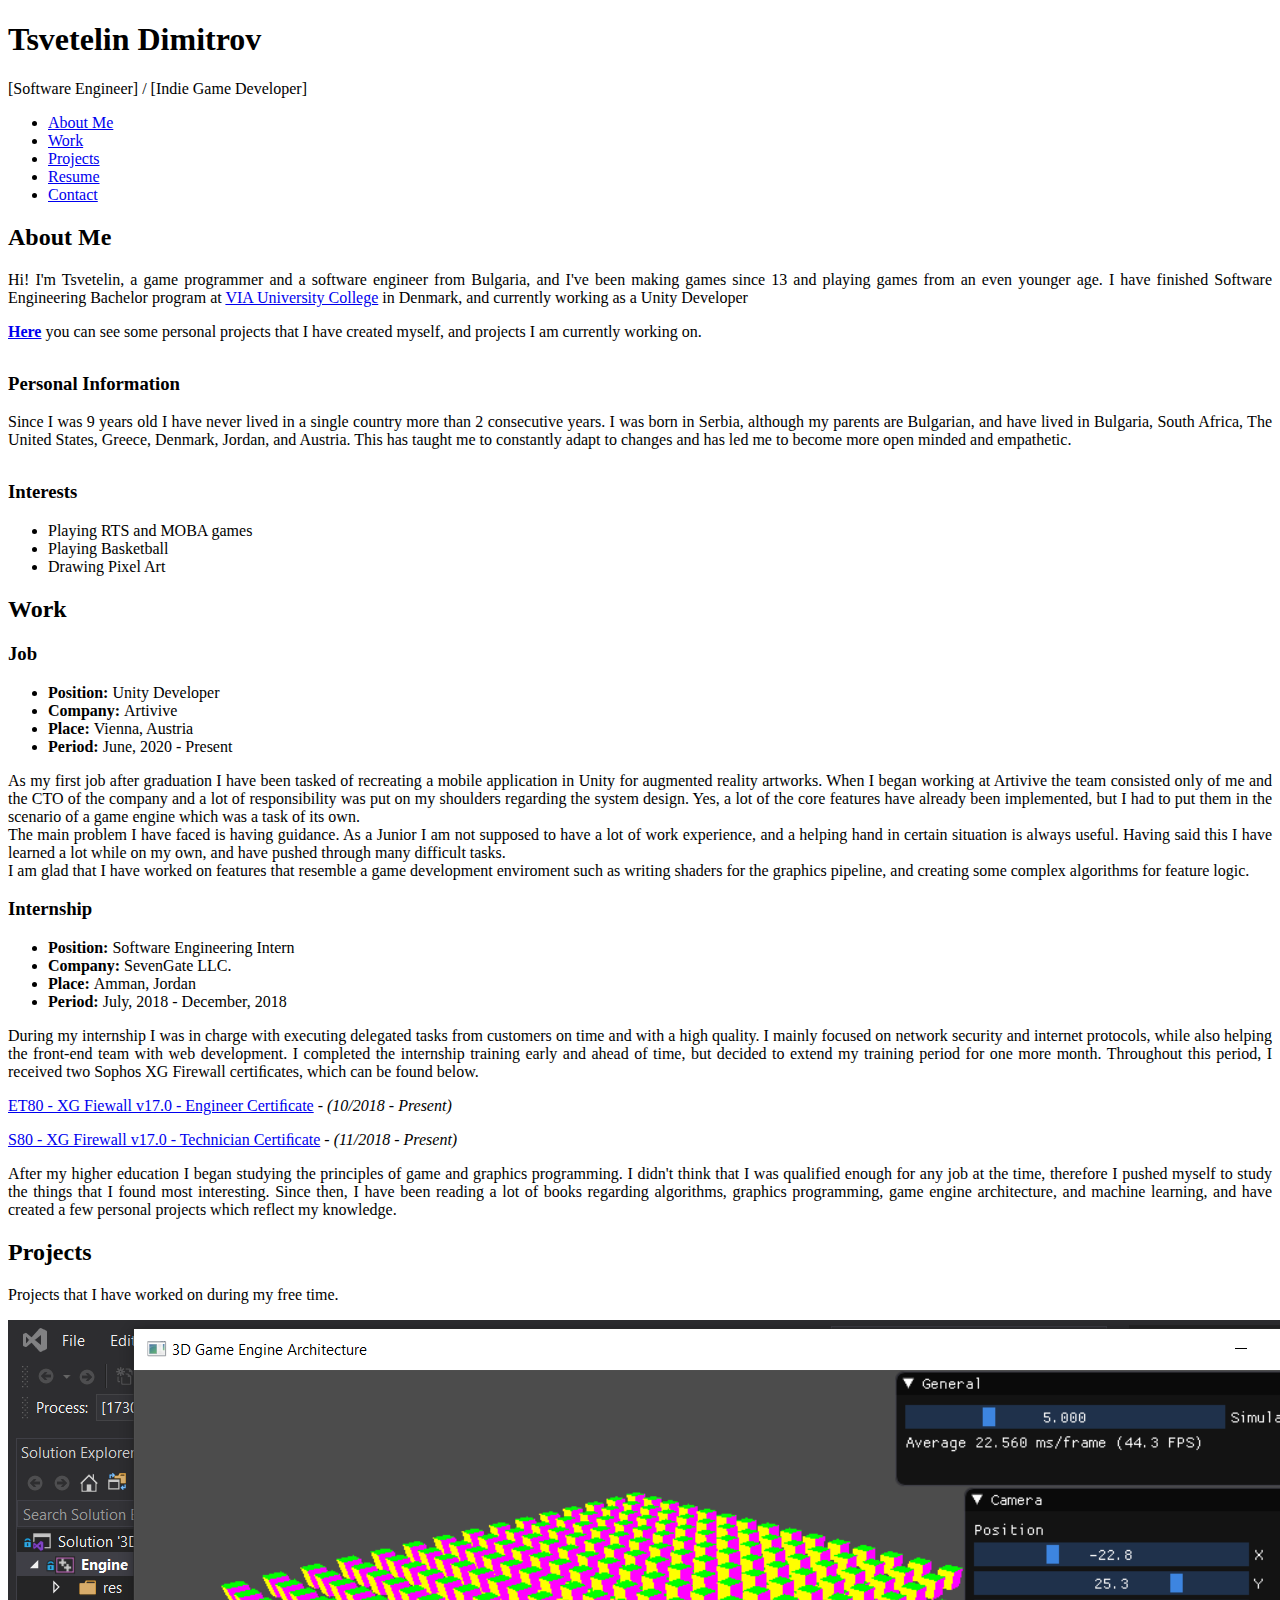
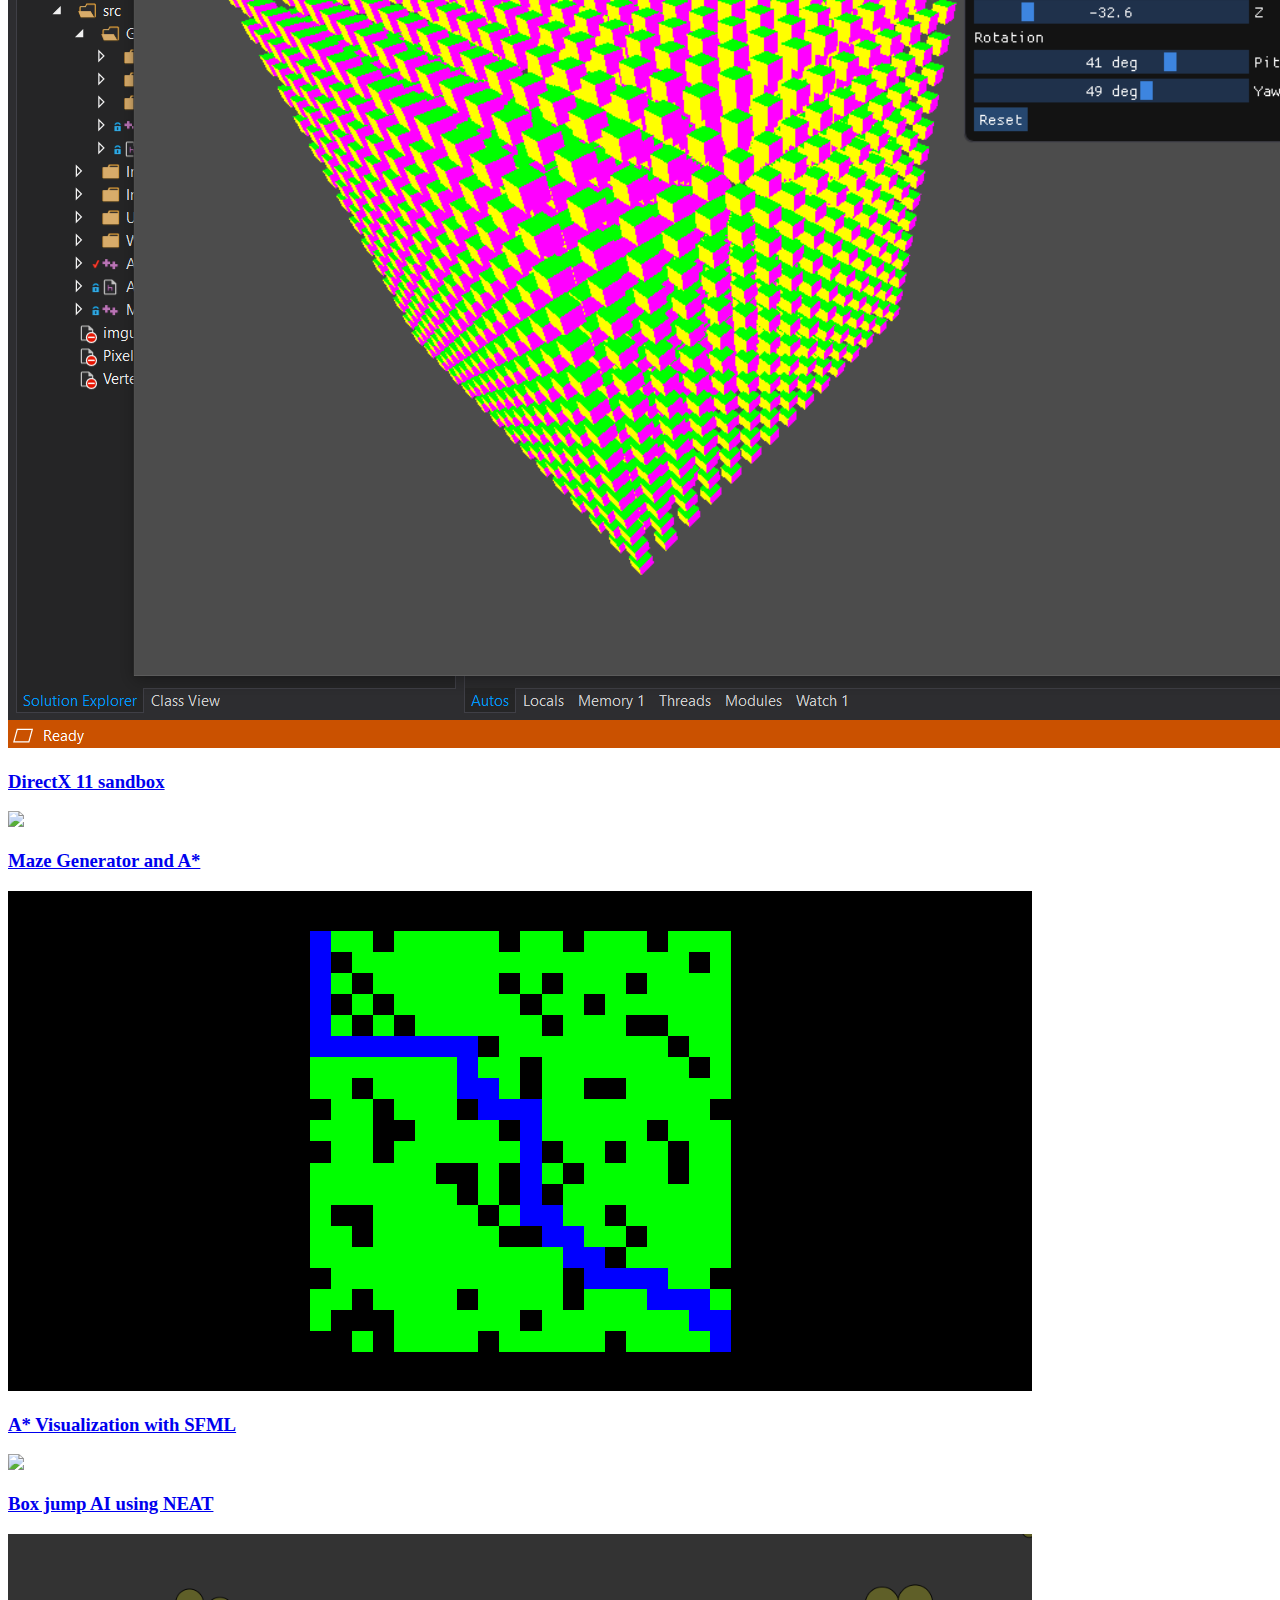
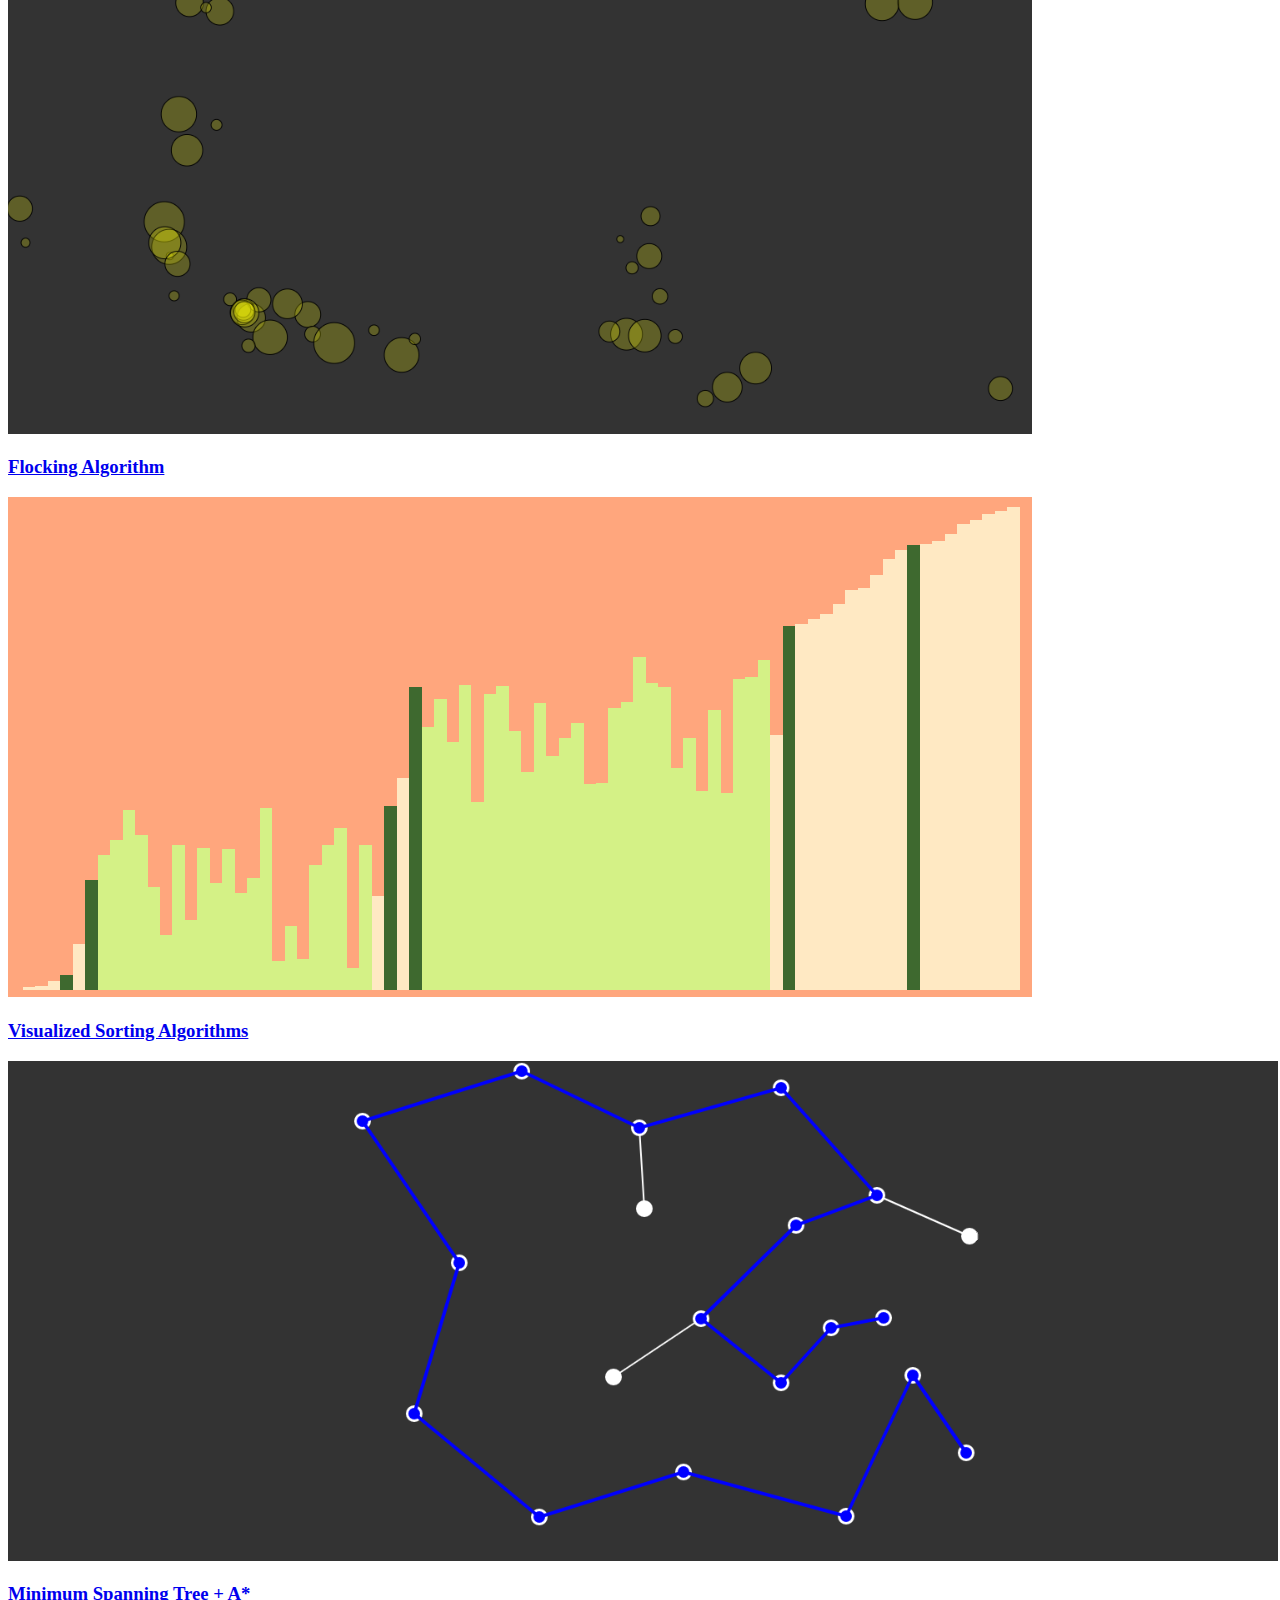
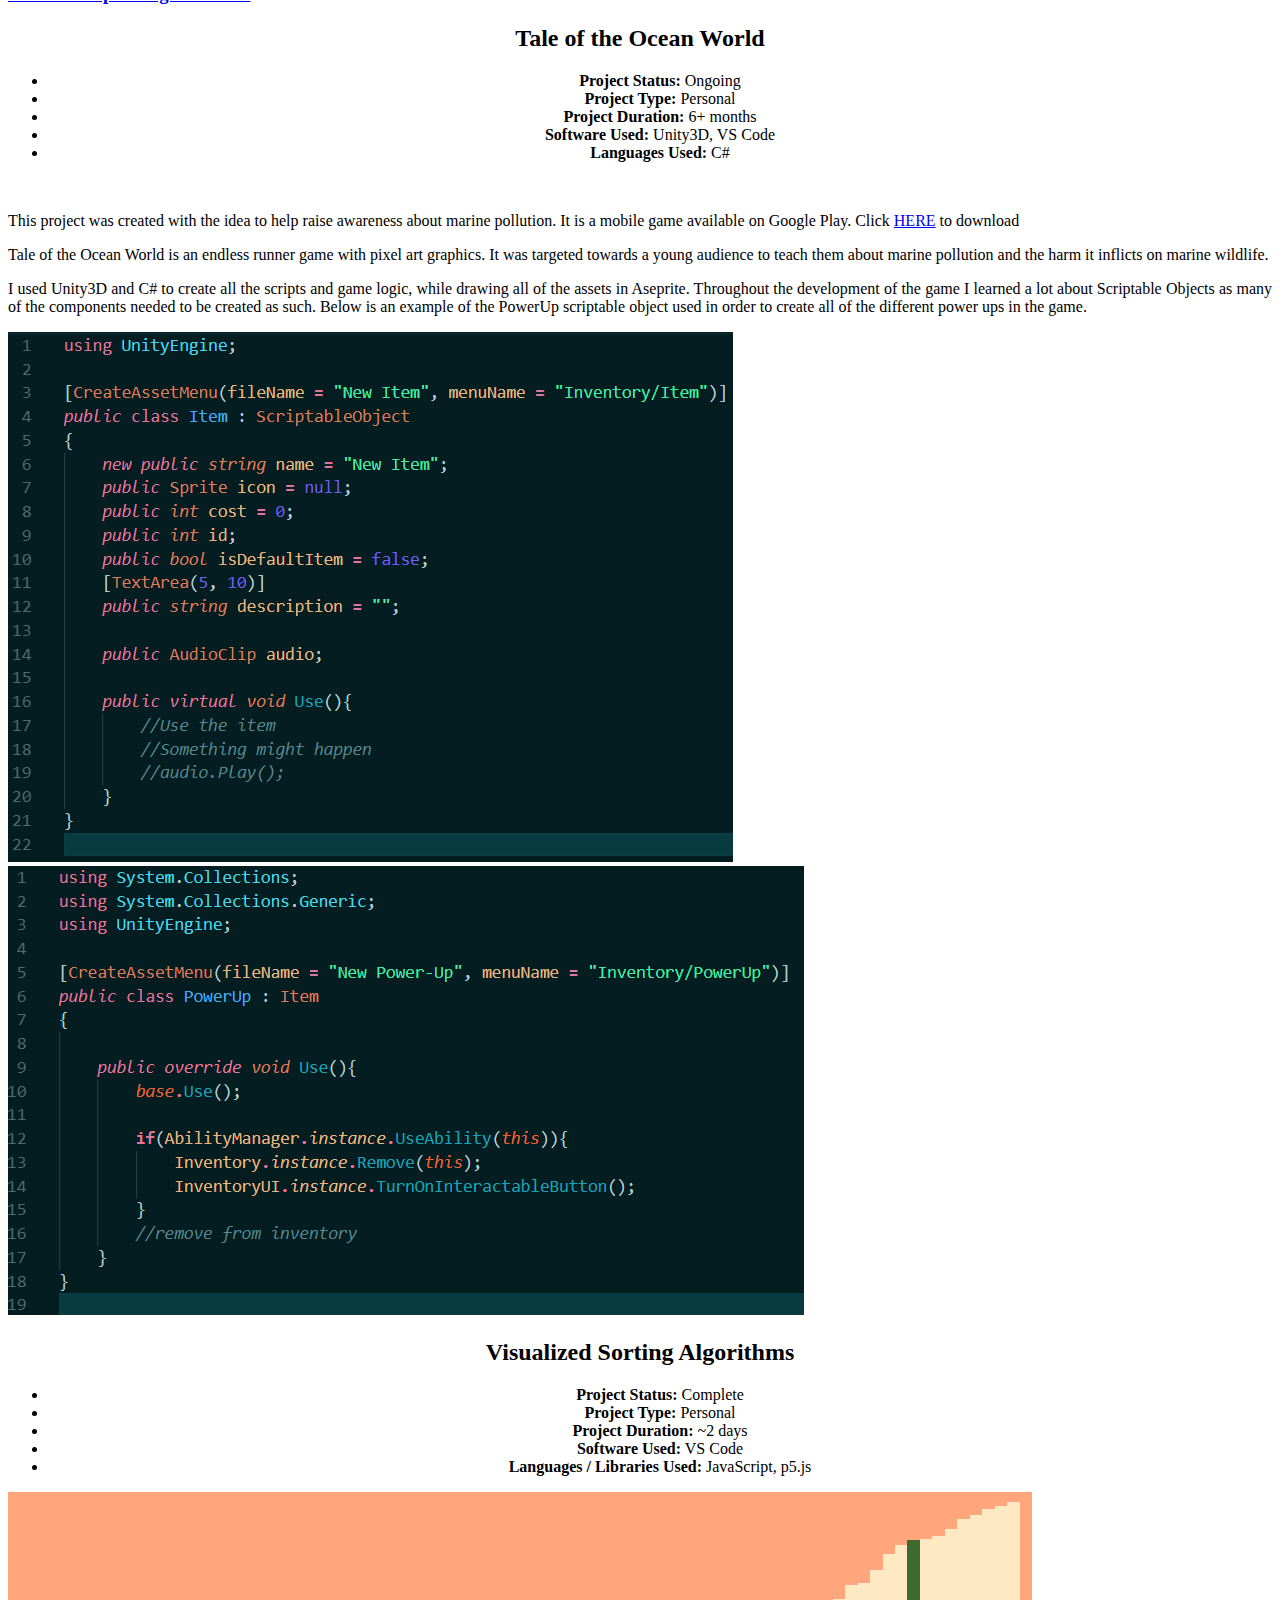
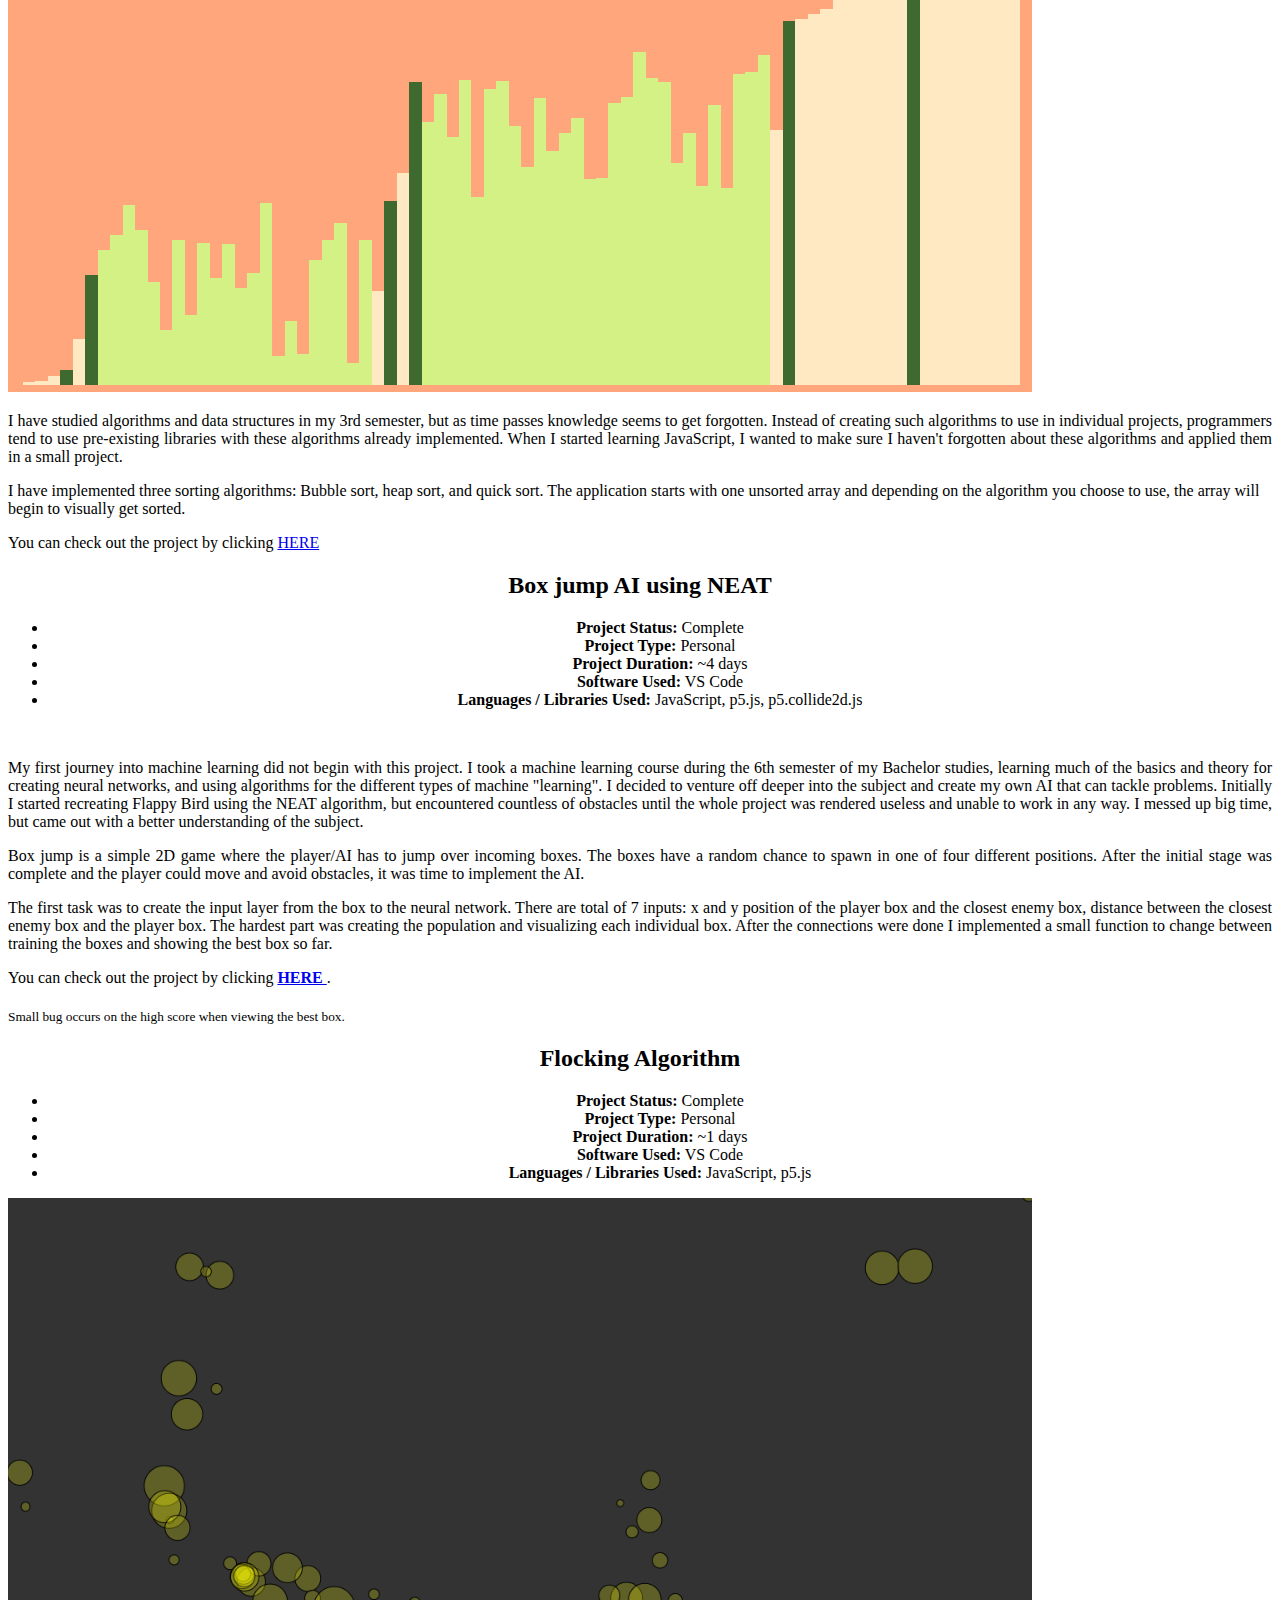
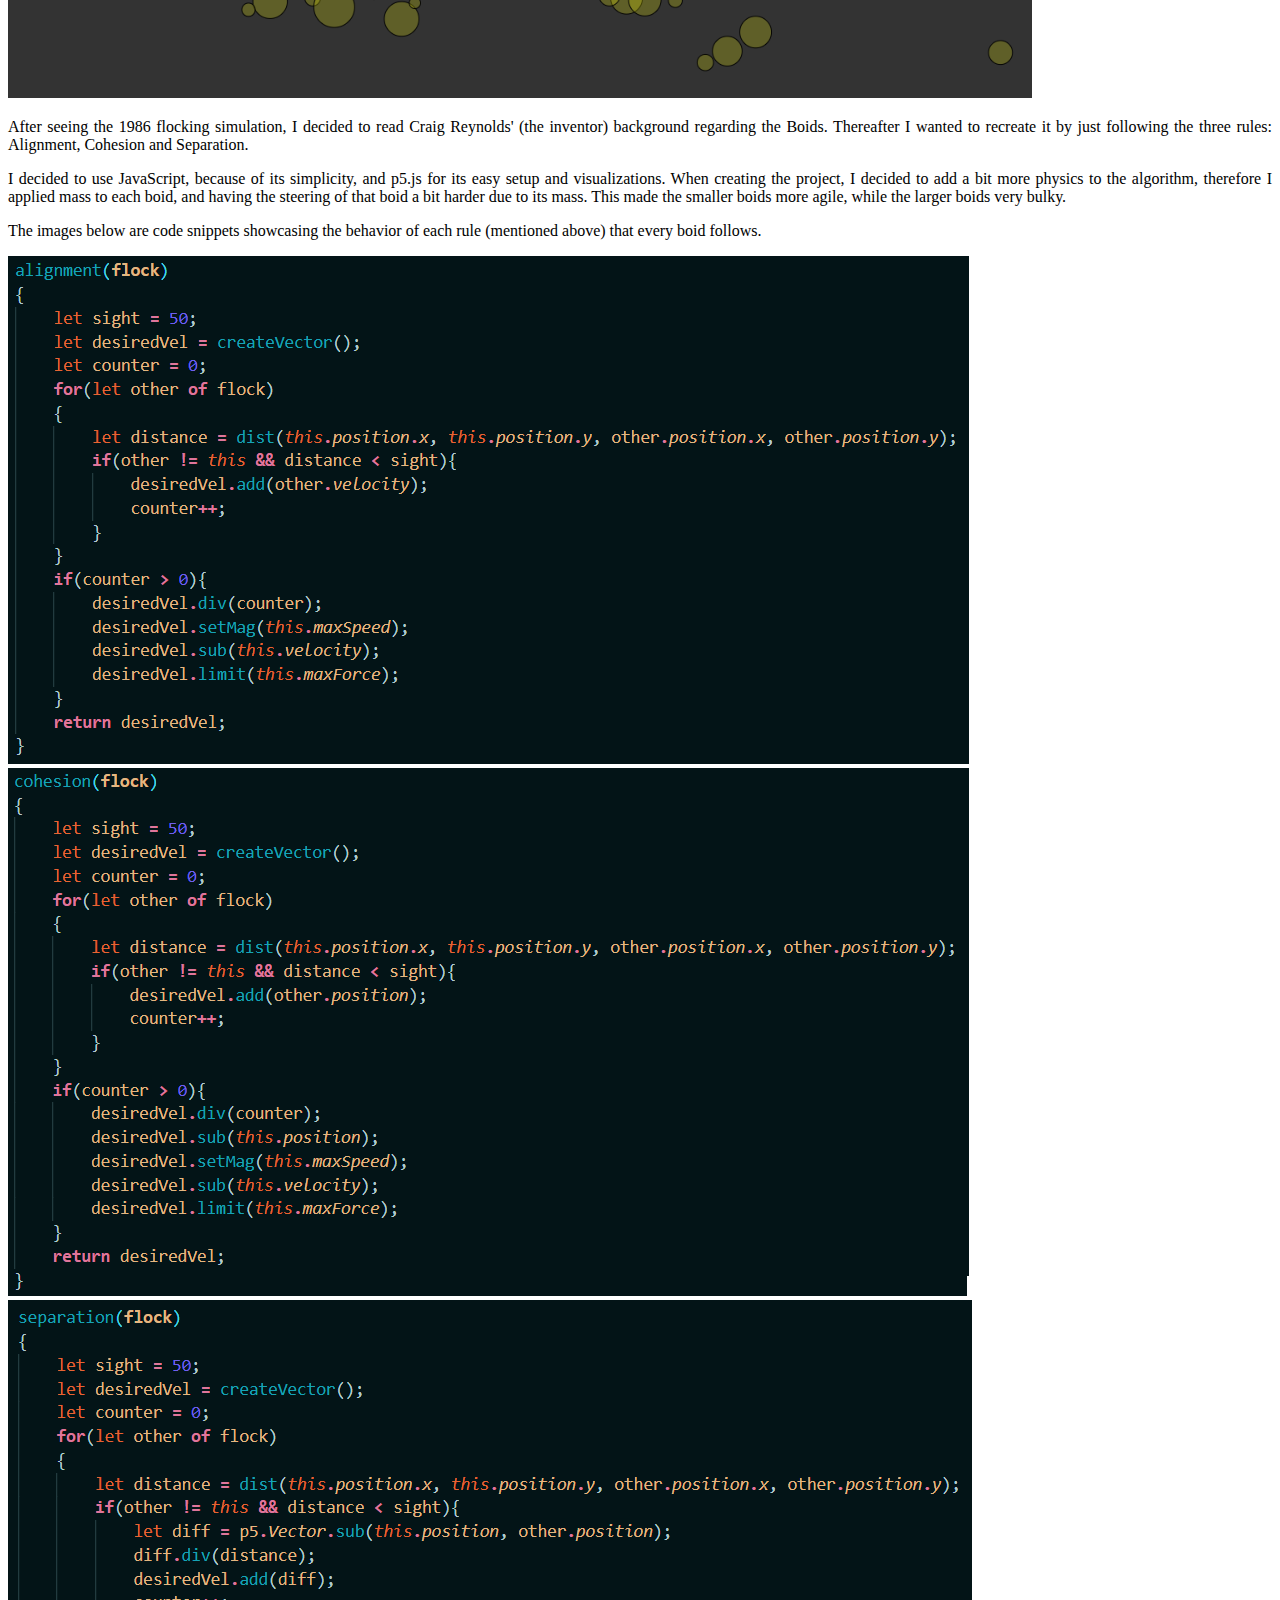
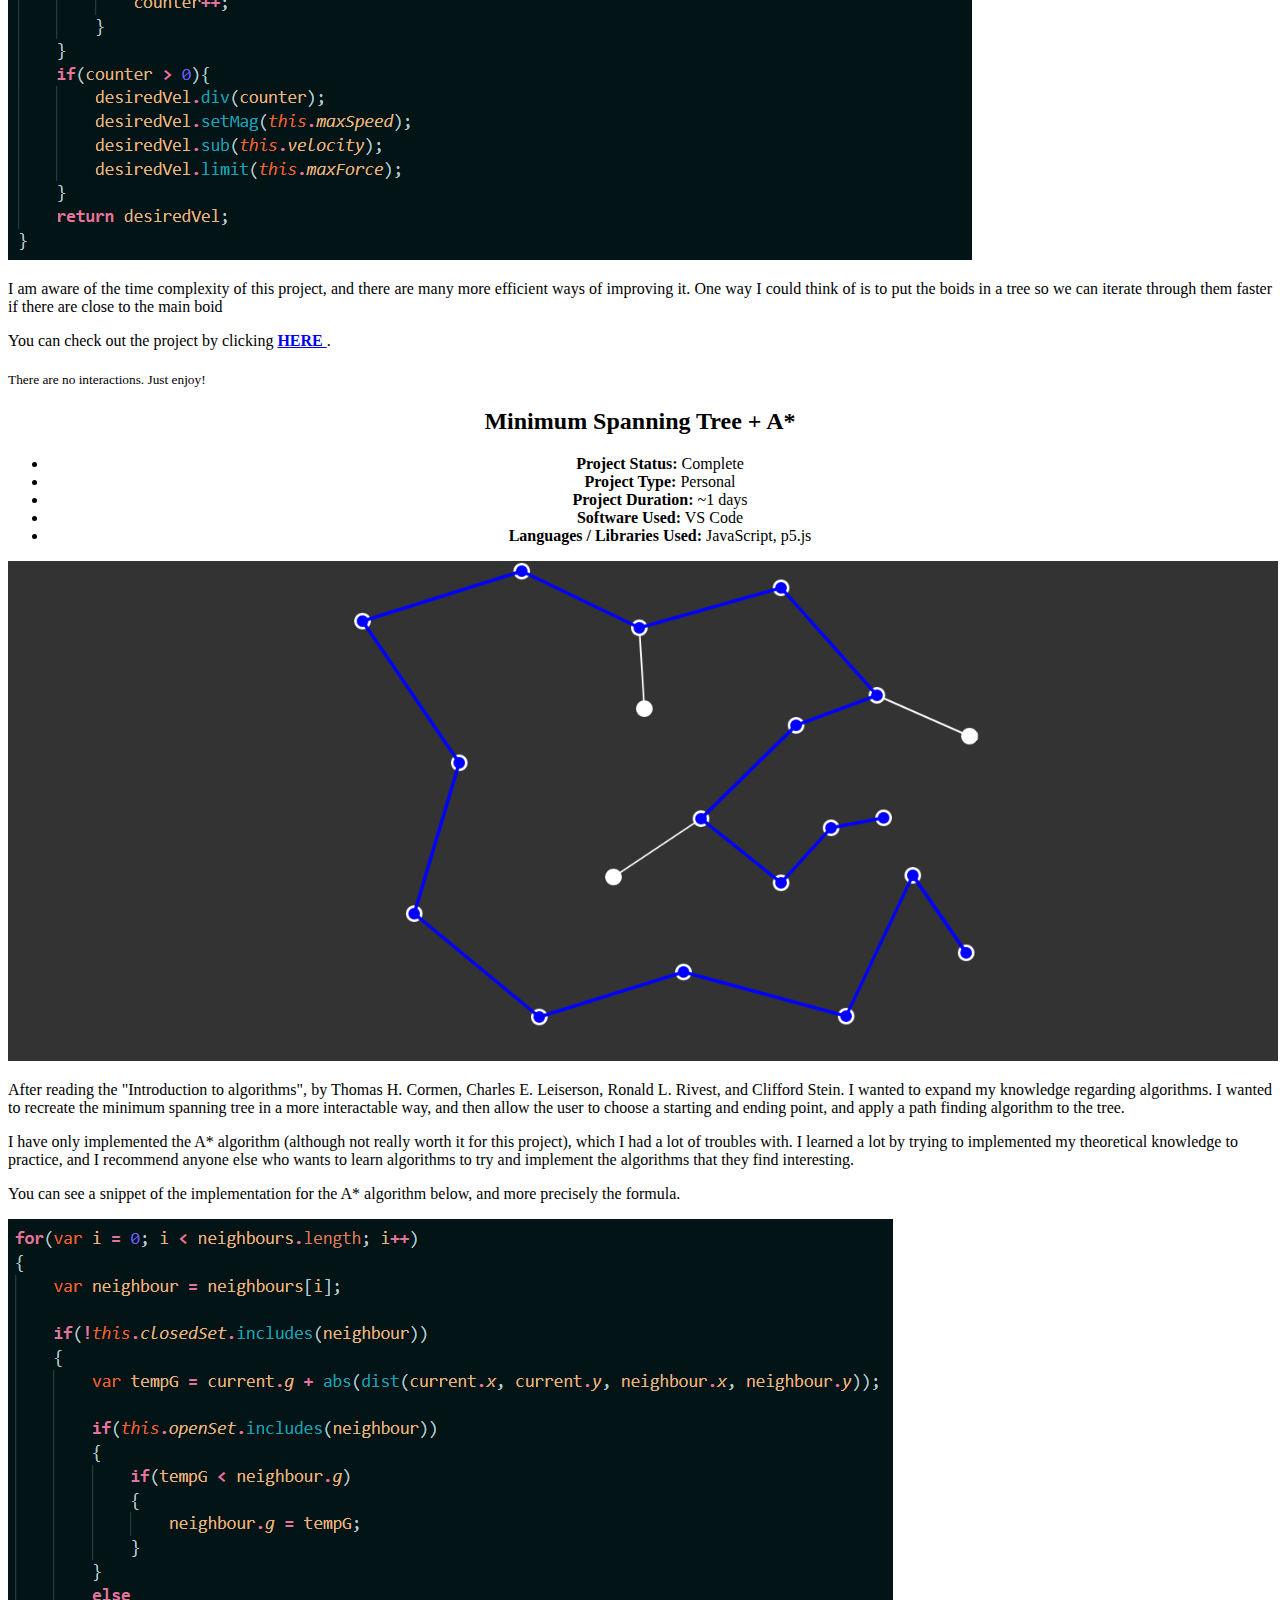
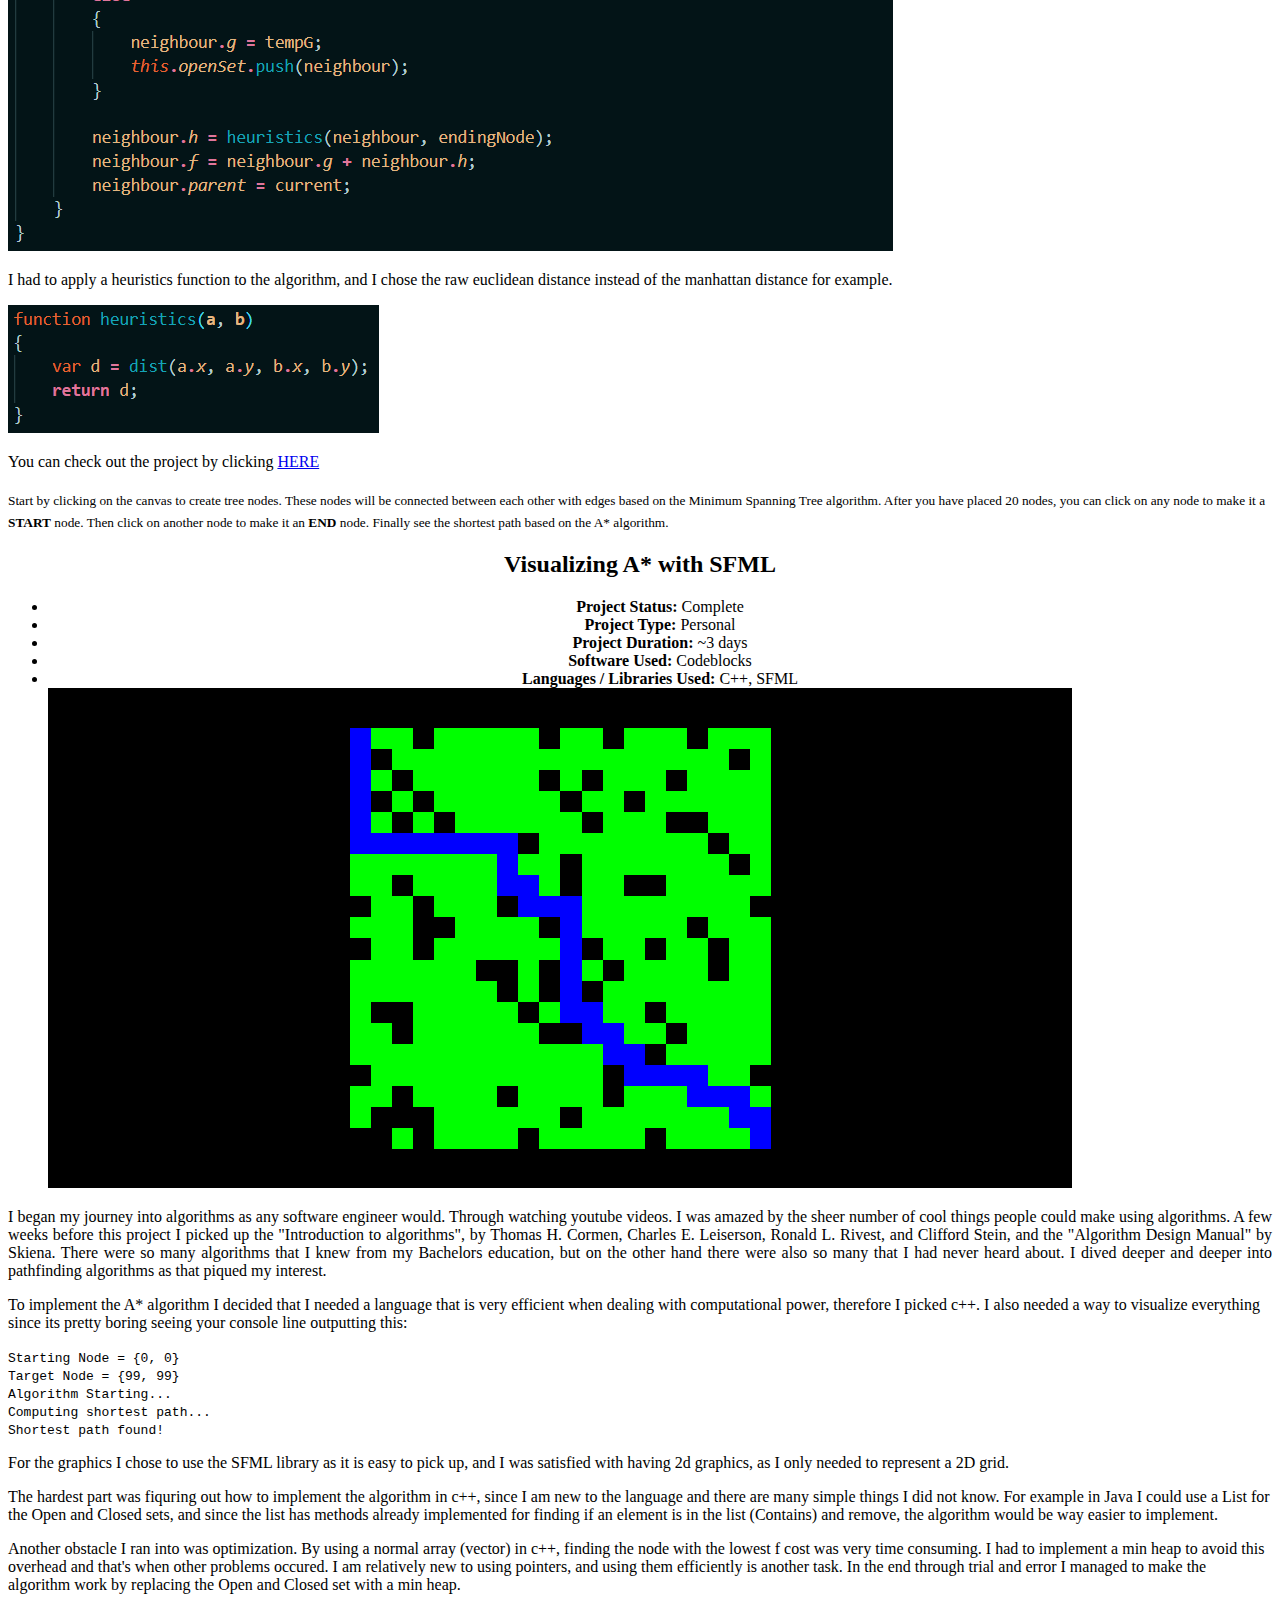
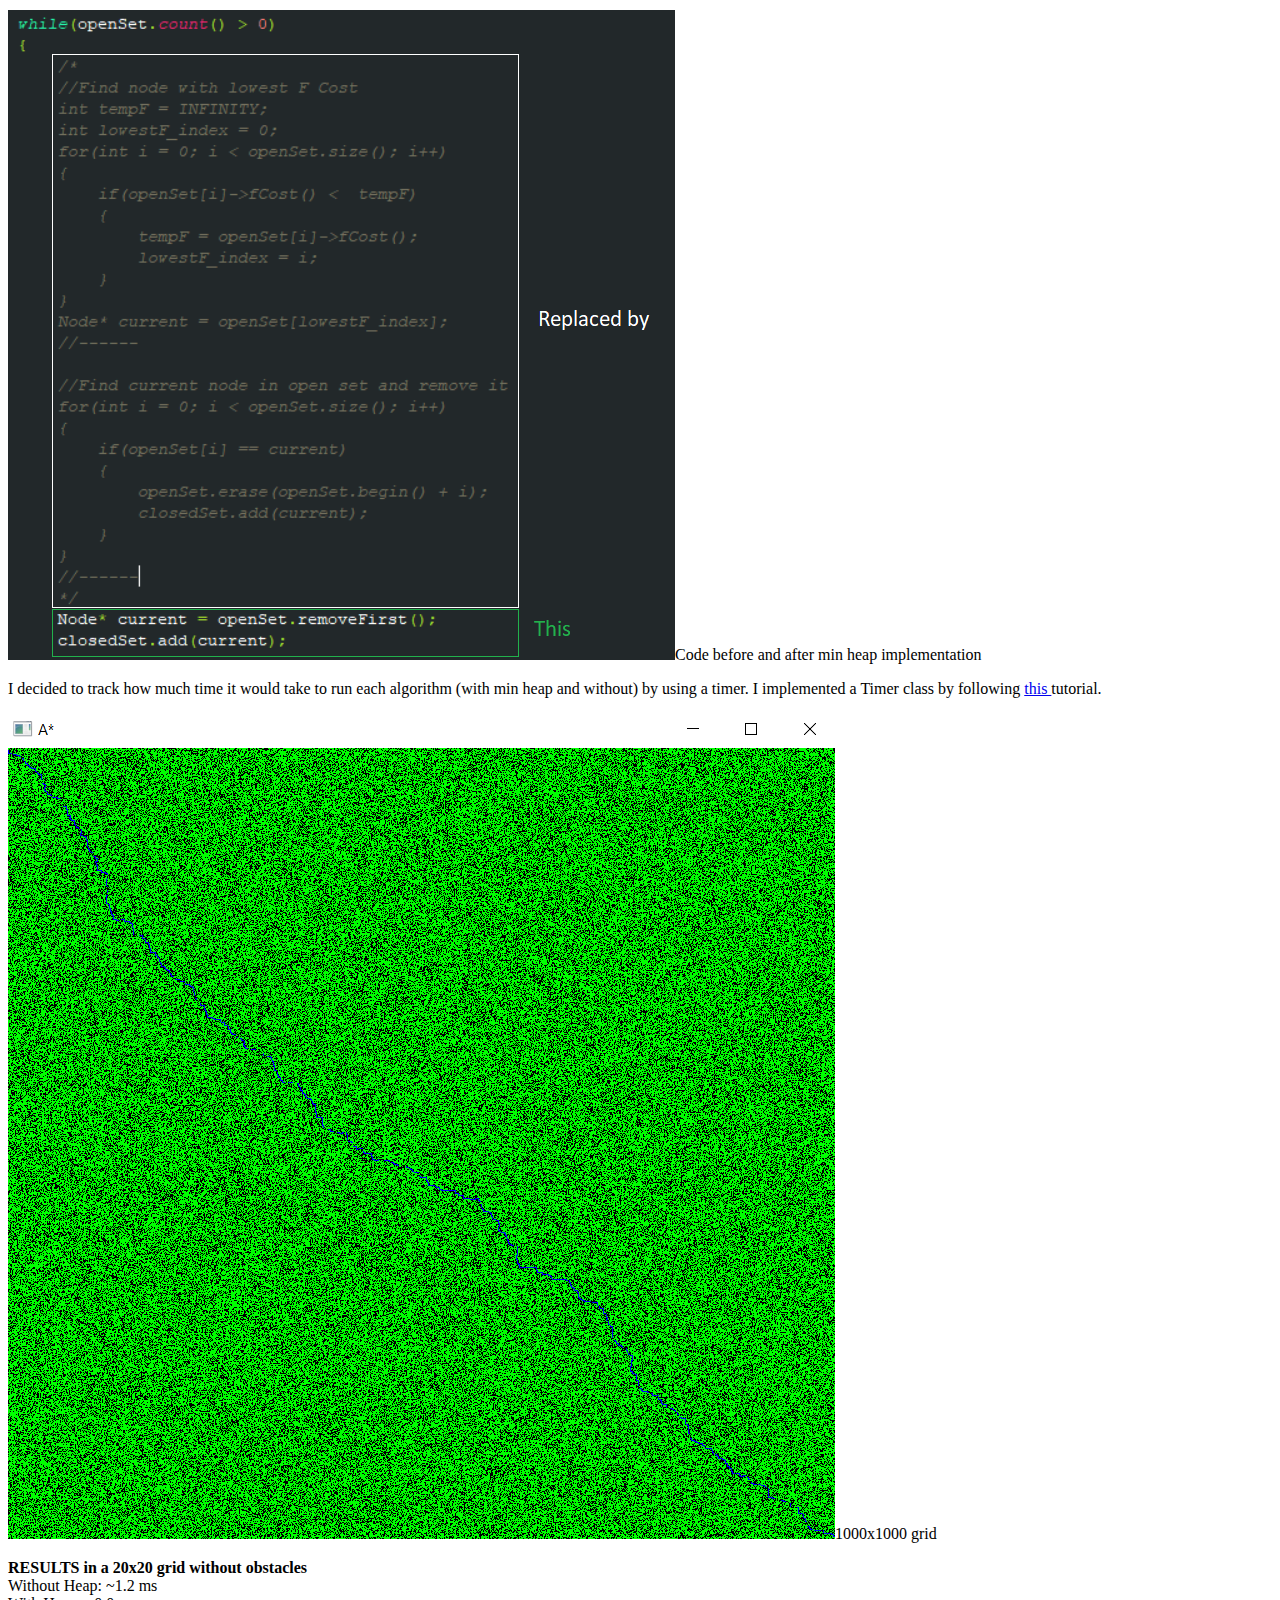
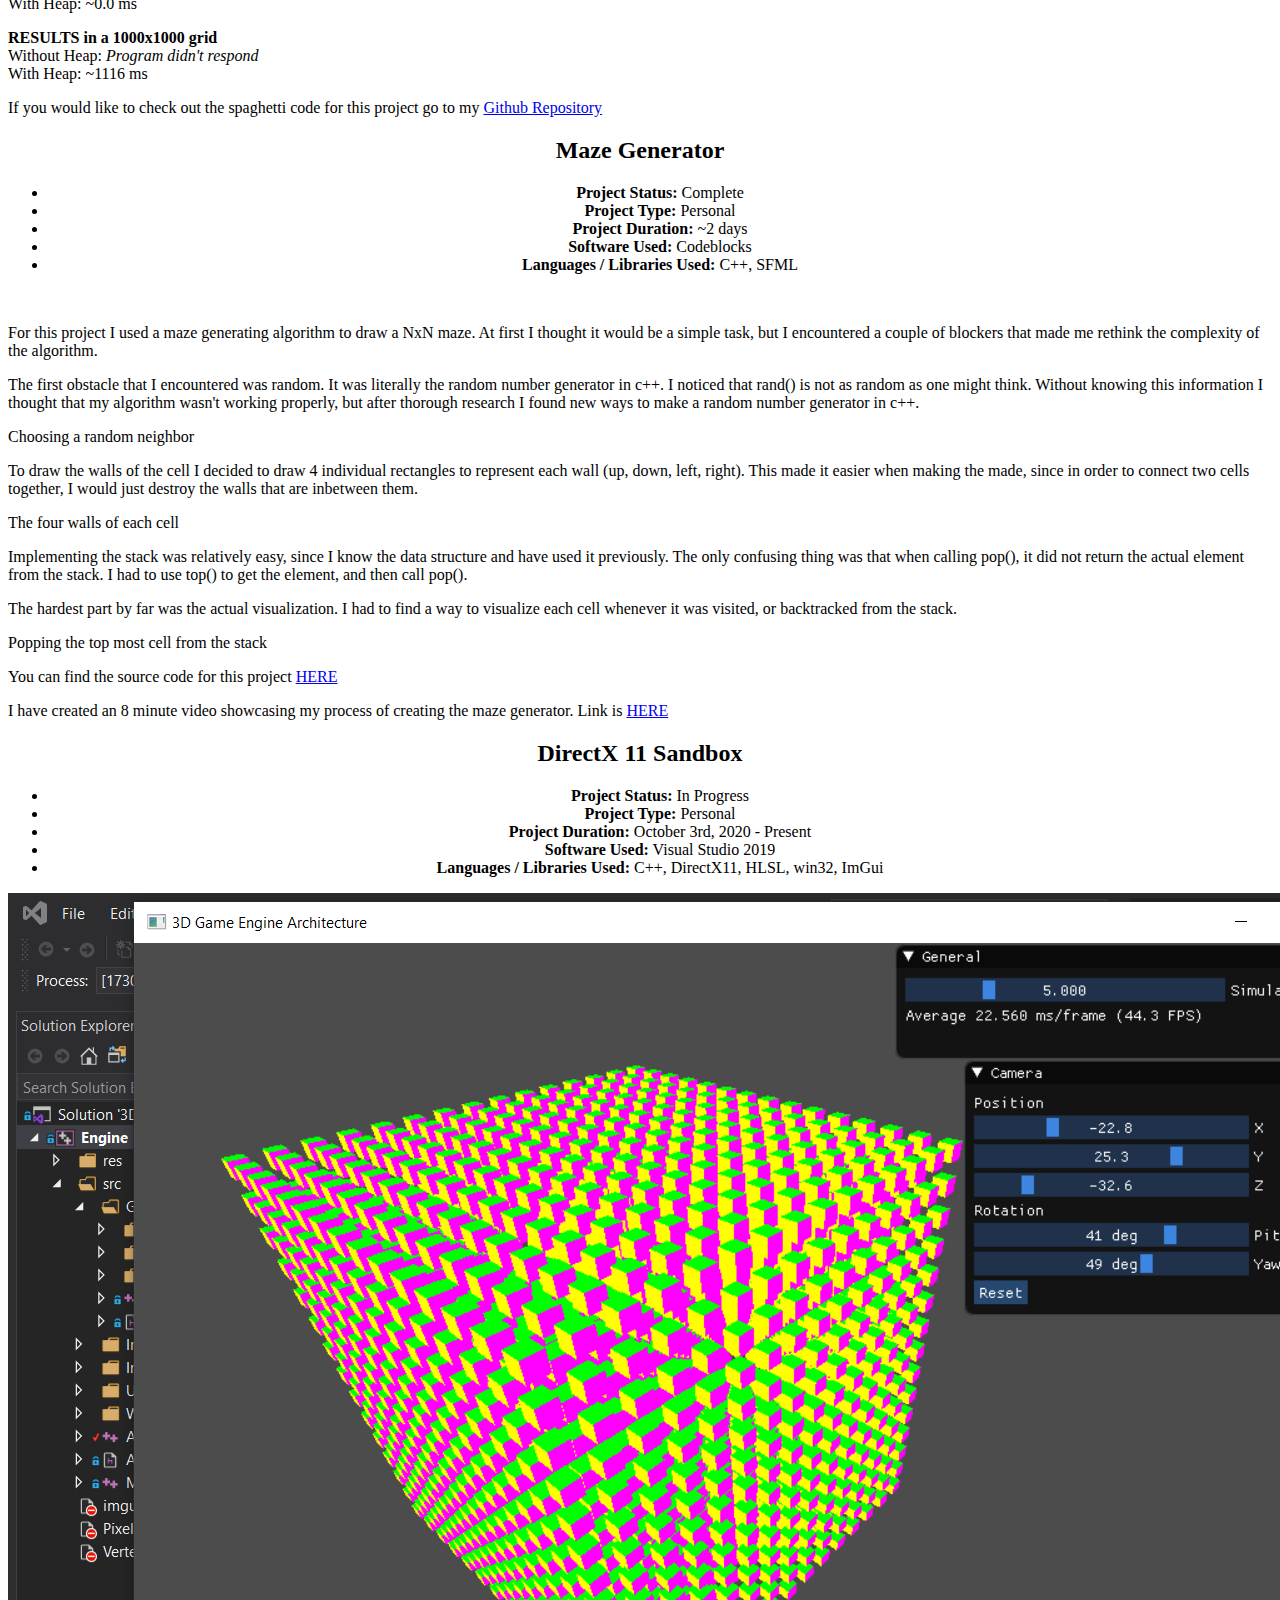
==== commit 4fe221f4: "added image, small change" ====
--- a/index.html
+++ b/index.html
@@ -46,17 +46,14 @@
 						<!-- Intro -->
 							<article id="intro">
 								<h2 class="major">About Me</h2>
-								<span class="image main"><img src="images/pic01.jpg" alt="" /></span>
-								<p style="text-align: justify; margin-bottom:1em">Hi! I'm Tsvetelin, a game programmer and a software engineer from Bulgaria, and I've been making games since 13 and playing games from an even younger age. I published my first mobile game on Google Play in August, 2019. I have finished Software Engineering Bachelor program at <a href="https://en.via.dk/">VIA University College</a> in Denmark, and currently I am developing my second game "Split Brain" since late August, 2019</p>
-								<p style="text-align: justify; margin-bottom:2em"><a href="#projects"><strong>Here</strong></a> you can see some of the projects I have had the opportunity to contribute to, and some personal projects that I have created myself.</p>
+								<p style="text-align: justify; margin-bottom:1em">Hi! I'm Tsvetelin, a game programmer and a software engineer from Bulgaria, and I've been making games since 13 and playing games from an even younger age. I have finished Software Engineering Bachelor program at <a href="https://en.via.dk/">VIA University College</a> in Denmark, and currently working as a Unity Developer</p>
+								<p style="text-align: justify; margin-bottom:2em"><a href="#projects"><strong>Here</strong></a> you can see some personal projects that I have created myself, and projects I am currently working on.</p>
 								<h3 class="major" style="margin-bottom: 1em">Personal Information</h3>
 								<p style="text-align: justify; margin-bottom:2em">Since I was 9 years old I have never lived in a single country more than 2 consecutive years. I was born in Serbia, although my parents are Bulgarian, and have lived in Bulgaria, South Africa, The United States, Greece, Denmark, Jordan, and Austria. This has taught me to constantly adapt to changes and has led me to become more open minded and empathetic.</p>
 								<h3 class="major" style="margin-bottom: 1em">Interests</h3>
 								<ul>
-									<li>Playing 2D platformers, real-time strategy, and ﬁghting video games</li>
+									<li>Playing RTS and MOBA games</li>
 									<li>Playing Basketball</li>
-									<li>Watching Science-Fiction movies</li>
-									<li>Creating soundtracks</li>
 									<li>Drawing Pixel Art</li>
 								</ul>
 
@@ -65,10 +62,14 @@
 						<!-- Work -->
 							<article id="work">
 								<h2 class="major">Work</h2>
-								<span class="image main"><img src="images/pic02.jpg" alt="" /></span>
-								<p style="text-align: justify">I currently do not have any professional experience besides my internship during the 5th semester of my Bachelor program at <a href="https://en.via.dk/">VIA University College</a>.</p>
-								<p style="text-align: justify">I had an opportunity to begin working for a software engineering company after my internship, but decided to focus on game development and work on personal project, as I did not believe that I was competent enough.
-																Since then, I have been reading a lot of books regarding algorithms and machine learning, and have created a few personal projects which reflect my knowledge.</p>
+								<h3>Job</h3>
+								<ul class="alt">
+									<li><strong>Position: </strong> Unity Developer</li>
+									<li><strong>Company: </strong> Artivive</li>
+									<li><strong>Place: </strong> Vienna, Austria</li>
+									<li><strong>Period: </strong> June, 2020 - Present</li>
+								</ul>
+								<p style = "text-align: justify">As my first job after graduation I have been tasked of recreating a mobile application in Unity for augmented reality artworks. When I began working at Artivive the team consisted only of me and the CTO of the company and a lot of responsibility was put on my shoulders regarding the system design. Yes, a lot of the core features have already been implemented, but I had to put them in the scenario of a game engine which was a task of its own. <br>The main problem I have faced is having guidance. As a Junior I am not supposed to have a lot of work experience, and a helping hand in certain situation is always useful. Having said this I have learned a lot while on my own, and have pushed through many difficult tasks. <br>I am glad that I have worked on features that resemble a game development enviroment such as writing shaders for the graphics pipeline, and creating some complex algorithms for feature logic.</p>
 								<h3>Internship</h3>
 								<ul class="alt">
 									<li><strong>Position: </strong> Software Engineering Intern</li>
@@ -76,21 +77,25 @@
 									<li><strong>Place: </strong> Amman, Jordan</li>
 									<li><strong>Period: </strong> July, 2018 - December, 2018</li>
 								</ul>
-								<p style = "text-align: justify"> VIA University College allows Software Engineering students to take an internship during their 5th semester, which is why I took the opportunity to move and work in Amman, Jordan.<br>During my internship I was in charge with executing delegated tasks from customers on time and with a high quality. I mainly focused on network security and internet protocols. I completed the internship training early and ahead of time, but decided to extend my training period for one more month. Throughout this period, I received two Sophos XG Firewall certiﬁcates, which can be found below.</p>
+								<p style = "text-align: justify">During my internship I was in charge with executing delegated tasks from customers on time and with a high quality. I mainly focused on network security and internet protocols, while also helping the front-end team with web development. I completed the internship training early and ahead of time, but decided to extend my training period for one more month. Throughout this period, I received two Sophos XG Firewall certiﬁcates, which can be found below.</p>
 								<p style="text-align: justify"> <a href="https://v6.netexam.com/certs/11017/D59A890594E14B109F3D2A030FA57A1589889.pdf">ET80 - XG Fiewall v17.0 - Engineer Certiﬁcate</a><i> - (10/2018 - Present)</i></p>
 								<p style="text-align: justify"> <a href="https://drive.google.com/file/d/1cvJuPb36cIR-VX3oDre6JncPQhT02GP6/view">S80 - XG Firewall v17.0 - Technician Certiﬁcate</a><i> - (11/2018 - Present)</i></p>
+								<p style="text-align: justify">After my higher education I began studying the principles of game and graphics programming. I didn't think that I was qualified enough for any job at the time, therefore I pushed myself to study the things that I found most interesting.
+																Since then, I have been reading a lot of books regarding algorithms, graphics programming, game engine architecture, and machine learning, and have created a few personal projects which reflect my knowledge.</p>
 							</article>
 
 						<!-- About -->
 							<article id="projects">
 								<h2 class="major">Projects</h2>
-								<p style="text-align: justify">Feel free to browse through the projects on which I have contributed and created myself.</p>
-								<span class="image main"><a href="#totow"><img src="images/totow01.png" alt="" /><h3>Tale of the Ocean World</h3></a></span>
-								<span class="image main"><a href="#sortingAlgorithms"><img src="images/sortingAlgorithms.png"/><h3>Visualized Sorting Algorithms</h3></a></span>
+								<p style="text-align: justify">Projects that I have worked on during my free time.</p>
+								<!-- <span class="image main"><a href="#totow"><img src="images/totow01.png" alt="" /><h3>Tale of the Ocean World</h3></a></span> -->
+								<span class="image main"><a href="#d3d_sandbox"><img src="images/d3d11.png"/><h3>DirectX 11 sandbox</h3></a></span>
+								<span class="image main"><a href="#cpp_maze"><img src="images/mazeGen.jpg"/><h3>Maze Generator and A*</h3></a></span>
+								<span class="image main"><a href="#cpp_astar"><img src="cpp-A-star/A_star_image.png"/><h3>A* Visualization with SFML</h3></a></span>
 								<span class="image main"><a href="#boxJump"><img src="images/boxJump.png"/><h3>Box jump AI using NEAT</h3></a></span>
 								<span class="image main"><a href="#boidAlgorithm"><img src="images/flockingAlg.png"/><h3>Flocking Algorithm</h3></a></span>
+								<span class="image main"><a href="#sortingAlgorithms"><img src="images/sortingAlgorithms.png"/><h3>Visualized Sorting Algorithms</h3></a></span>
 								<span class="image main"><a href="#mst_pf"><img src="images/mst_a_star.png"/><h3>Minimum Spanning Tree + A*</h3></a></span>
-								<span class="image main"><a href="#cpp_astar"><img src="cpp-A-star/A_star_image.png"/><h3>A* Visualization with SFML</h3></a></span>
 							</article>
 
 						<!-- TOTOW -->
@@ -233,39 +238,60 @@
 							<p>If you would like to check out the spaghetti code for this project go to my <a href="https://github.com/Ceci-LD/cpp_a_star">Github Repository</a></p>
 						</article>
 
+
+						<!-- Maze Generator -->
+						<article id="cpp_maze">
+							<center><h2 class="major">Maze Generator</h2></center>
+							<ul class="alt">
+								<center><li><strong>Project Status:</strong>  Complete</li></center>
+								<center><li><strong>Project Type:</strong> Personal</li></center>
+								<center><li><strong>Project Duration:</strong> ~2 days</li></center>
+								<center><li><strong>Software Used:</strong> Codeblocks</li></center>
+								<center><li><strong>Languages / Libraries Used:</strong> C++, SFML</li></center>
+							</ul>
+							<span class="image main"><img src="images/mazeGen.jpg" alt="" /></span>
+							<p style="text-align: justify"></p>
+							<p>For this project I used a maze generating algorithm to draw a NxN maze. At first I thought it would be a simple task, but I encountered a couple of blockers that made me rethink the complexity of the algorithm.</p>
+							<p>The first obstacle that I encountered was random. It was literally the random number generator in c++. I noticed that rand() is not as random as one might think. Without knowing this information I thought that my algorithm wasn't working properly, but after thorough research I found new ways to make a random number generator in c++.</p>
+							<span class="image main"><img src="images/mazeRand.png" alt="" />Choosing a random neighbor</span>
+							<p>To draw the walls of the cell I decided to draw 4 individual rectangles to represent each wall (up, down, left, right). This made it easier when making the made, since in order to connect two cells together, I would just destroy the walls that are inbetween them.</p>
+							<span class="image main"><img src="images/mazeWalls.png" alt=""/>The four walls of each cell</span>
+							<p>Implementing the stack was relatively easy, since I know the data structure and have used it previously. The only confusing thing was that when calling pop(), it did not return the actual element from the stack. I had to use top() to get the element, and then call pop().</p>
+							<p>The hardest part by far was the actual visualization. I had to find a way to visualize each cell whenever it was visited, or backtracked from the stack.</p>
+							<span class="image main"><img src="images/mazeStack.png" alt="" />Popping the top most cell from the stack</span>
+							<p>You can find the source code for this project <a href="https://github.com/Ceci-LD/MazeGenerator">HERE</a></p>
+							<p>I have created an 8 minute video showcasing my process of creating the maze generator. Link is <a href="https://youtu.be/kOsPq-vhWwo">HERE</a></p>
+						</article>
+
+						<!-- D3D Sandbox -->
+						<article id="d3d_sandbox">
+							<center><h2 class="major">DirectX 11 Sandbox</h2></center>
+							<ul class="alt">
+								<center><li><strong>Project Status:</strong>  In Progress</li></center>
+								<center><li><strong>Project Type:</strong> Personal</li></center>
+								<center><li><strong>Project Duration:</strong> October 3rd, 2020 - Present</li></center>
+								<center><li><strong>Software Used:</strong> Visual Studio 2019</li></center>
+								<center><li><strong>Languages / Libraries Used:</strong> C++, DirectX11, HLSL, win32, ImGui</li></center>
+							</ul>
+							<span class="image main"><img src="images/d3d11.png" alt="" /></span>
+							<p style="text-align: justify"></p>
+							<p>This is a project I wanted to tackle for a very long time. I have read and heard hundreds if not thousands of blog posts, forums, opinions, and books saying to never try and create a game engine on your own. I know it is a task that one can fully achieve only in a lifetime (still debatable), but I wanted to do it anyways. I don't want to recreate the next Unity or Unreal, but a small sandbox for me to play around with and learn new things about the DirectX API.</p>
+							<p>After reading Jason Gregory's 'Game Engine Architecture' book, I really wanted to go through that process myself. DISCLAIMER! I do not want to make game engines or renderers. I want to be a game developer, but what good is it making games if I can't understand the technology behind them?</p>
+							
+							<p>Having said all of this, I began my project by researching. As always I watched through countless of videos, read two more books ('3D game programming with directX 11' by Frank D. Luna, and '3D Game Engine Architecture' by David H. Eberly) until I reached a point where I felt somewhat confident in tackling it on my own (Spoiler alert, I had plenty of external help).</p>
+							
+							<p>I know some people can judge and say "Hey you copied this from *insert fictional palce here*!!!", and yes I did, but frankly I do not care. This is a learning experience and I don't think any human can tackle game engines completely alone from the first try.</p>
+							<p>I began by following some video tutorials by ChilliTomatoNoodle on youtube. He explained a lot of things that were unclear to me, and taught me a lot of useful techniques not only for DirectX 11, but C++ as well.</p>
+							<p>Still learning and trying to find any free time I can to work on this project, I am extremely happy I have finally decided to do something about my dream.</p>
+							
+							<p>You can find the source code for this project <a href="https://github.com/Ceci-LD/3DGameEngineArchitecture">HERE</a></p>
+						</article>
+
 						<!-- RESUME-->
 
 						<article id="resume">
 							<h2 class="major">Resume</h2>
-							<h3 class="major">Skills & Qualifications</h3>
-							<strong style="color: deepskyblue; padding-bottom: 1em">Coding</strong>
-							<div style="border: solid 0.1em #ffffff; border-radius: 0.7em">
-								<div style="padding-bottom: 0.2em; color:deepskyblue">
-									<code>C#</code><code>Java</code><code>C/C++</code><code>JavaScript</code><code>HTML5</code><code>CSS</code><code>PostgreSQL</code>
-								</div>
-							</div> <br>
-
-							<strong style="color:lightgreen; padding-bottom: 1em">Software</strong>
-							<div style="border: solid 0.1em #ffffff; border-radius: 0.7em">
-								<div style="padding-bottom: 0.2em; color:lightgreen">
-									<code>Unity3D</code><code>GIT</code><code>Visual Studio</code><code>VS Code</code><code>Aseprite</code> <code>Eclipse</code><code>Jupyter Notebook</code><code>Android Studio</code><code>MS Office</code>
-								</div>	
-							</div> <br>
-
-							<strong style="color:lightcoral; padding-bottom: 1em">Others</strong>
-							<div style="border: solid 0.1em #ffffff; border-radius: 0.7em">
-								<div style="padding-bottom: 0.2em; color:lightcoral">
-									<code>Computer Networking</code><code>AR/VR</code><code>Machine Learning</code><br><code>Algorithms and Data Structures</code><code>Design Patterns</code><br><code>Mobile Development</code><code>Agile Development Methodologies</code><br><code>Strong Communication Skills</code><code>Teamwork Skills</code><br><code>Experience shipping one mobile app to Google Play Store</code>
-								</div>	
-							</div> <br>
-
-							<h3 class="major" style="margin-bottom: 1em">Languages</h3>
-							<ul>
-								<li><strong>Bulgarian </strong> - Native</li>
-								<li><strong>English </strong> - Fluent</li>
-								<li><strong>Greek </strong> - Intermediate</li>
-							</ul>
-							
+							<strong padding-bottom: 1em">Please reach me by e-mail if you'd to see my resume.</strong>						
 						</article>
 
 						<!-- Contact -->
